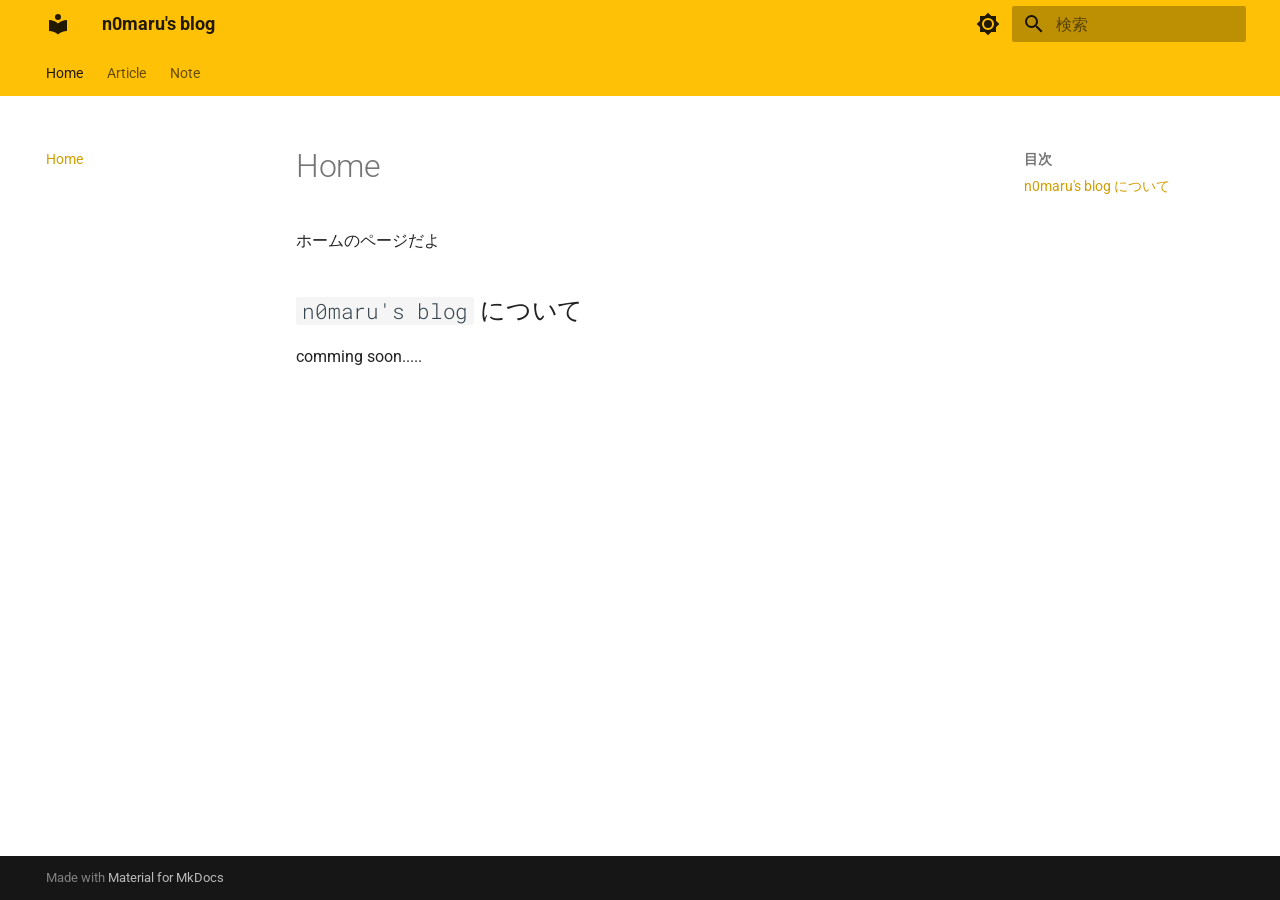
==== Index/index.html @ b218c755 "Deployed 89c3414 with MkDocs version: 1.6.1" ====
<!doctype html>
<html lang="ja" class="no-js">
  <head>
    
      <meta charset="utf-8">
      <meta name="viewport" content="width=device-width,initial-scale=1">
      
      
      
        <link rel="canonical" href="https://n0maru.github.io/Index/">
      
      
      
        <link rel="next" href="../Article/Index/">
      
      
        
      
      
      <link rel="icon" href="../assets/images/favicon.png">
      <meta name="generator" content="mkdocs-1.6.1, mkdocs-material-9.7.7">
    
    
      
        <title>Home - n0maru's blog</title>
      
    
    
      <link rel="stylesheet" href="../assets/stylesheets/main.ec1eaa64.min.css">
      
        
        <link rel="stylesheet" href="../assets/stylesheets/palette.ab4e12ef.min.css">
      
      


    
    
      
    
    
      
        
        
        <link rel="preconnect" href="https://fonts.gstatic.com" crossorigin>
        <link rel="stylesheet" href="https://fonts.googleapis.com/css?family=Roboto:300,300i,400,400i,700,700i%7CRoboto+Mono:400,400i,700,700i&display=fallback">
        <style>:root{--md-text-font:"Roboto";--md-code-font:"Roboto Mono"}</style>
      
    
    
      <link rel="stylesheet" href="../stylesheet/common.css">
    
    <script>__md_scope=new URL("..",location),__md_hash=e=>[...e].reduce(((e,_)=>(e<<5)-e+_.charCodeAt(0)),0),__md_get=(e,_=localStorage,t=__md_scope)=>JSON.parse(_.getItem(t.pathname+"."+e)),__md_set=(e,_,t=localStorage,a=__md_scope)=>{try{t.setItem(a.pathname+"."+e,JSON.stringify(_))}catch(e){}}</script>
    
      
  


  
  

<script id="__analytics">function __md_analytics(){function e(){dataLayer.push(arguments)}window.dataLayer=window.dataLayer||[],e("js",new Date),e("config","G-XXXXXXXXXX"),document.addEventListener("DOMContentLoaded",(function(){document.forms.search&&document.forms.search.query.addEventListener("blur",(function(){this.value&&e("event","search",{search_term:this.value})}));document$.subscribe((function(){var t=document.forms.feedback;if(void 0!==t)for(var a of t.querySelectorAll("[type=submit]"))a.addEventListener("click",(function(a){a.preventDefault();var n=document.location.pathname,d=this.getAttribute("data-md-value");e("event","feedback",{page:n,data:d}),t.firstElementChild.disabled=!0;var r=t.querySelector(".md-feedback__note [data-md-value='"+d+"']");r&&(r.hidden=!1)})),t.hidden=!1})),location$.subscribe((function(t){e("config","G-XXXXXXXXXX",{page_path:t.pathname})}))}));var t=document.createElement("script");t.async=!0,t.src="https://www.googletagmanager.com/gtag/js?id=G-XXXXXXXXXX",document.getElementById("__analytics").insertAdjacentElement("afterEnd",t)}</script>
  
    <script>"undefined"!=typeof __md_analytics&&__md_analytics()</script>
  

    
    
  </head>
  
  
    
    
      
    
    
    
    
    <body dir="ltr" data-md-color-scheme="default" data-md-color-primary="amber" data-md-color-accent="indigo">
  
    
    <input class="md-toggle" data-md-toggle="drawer" type="checkbox" id="__drawer" autocomplete="off">
    <input class="md-toggle" data-md-toggle="search" type="checkbox" id="__search" autocomplete="off">
    <label class="md-overlay" for="__drawer"></label>
    <div data-md-component="skip">
      
        
        <a href="#home" class="md-skip">
          コンテンツにスキップ
        </a>
      
    </div>
    <div data-md-component="announce">
      
    </div>
    
    
      

<header class="md-header" data-md-component="header">
  <nav class="md-header__inner md-grid" aria-label="ヘッダー">
    <a href=".." title="n0maru&#39;s blog" class="md-header__button md-logo" aria-label="n0maru's blog" data-md-component="logo">
      
  
  <svg xmlns="http://www.w3.org/2000/svg" viewBox="0 0 24 24"><path d="M12 8a3 3 0 0 0 3-3 3 3 0 0 0-3-3 3 3 0 0 0-3 3 3 3 0 0 0 3 3m0 3.54C9.64 9.35 6.5 8 3 8v11c3.5 0 6.64 1.35 9 3.54 2.36-2.19 5.5-3.54 9-3.54V8c-3.5 0-6.64 1.35-9 3.54"/></svg>

    </a>
    <label class="md-header__button md-icon" for="__drawer">
      
      <svg xmlns="http://www.w3.org/2000/svg" viewBox="0 0 24 24"><path d="M3 6h18v2H3zm0 5h18v2H3zm0 5h18v2H3z"/></svg>
    </label>
    <div class="md-header__title" data-md-component="header-title">
      <div class="md-header__ellipsis">
        <div class="md-header__topic">
          <span class="md-ellipsis">
            n0maru's blog
          </span>
        </div>
        <div class="md-header__topic" data-md-component="header-topic">
          <span class="md-ellipsis">
            
              Home
            
          </span>
        </div>
      </div>
    </div>
    
      
        <form class="md-header__option" data-md-component="palette">
  
    
    
    
    <input class="md-option" data-md-color-media="(prefers-color-scheme: light)" data-md-color-scheme="default" data-md-color-primary="amber" data-md-color-accent="indigo"  aria-label="Switch to dark mode"  type="radio" name="__palette" id="__palette_0">
    
      <label class="md-header__button md-icon" title="Switch to dark mode" for="__palette_1" hidden>
        <svg xmlns="http://www.w3.org/2000/svg" viewBox="0 0 24 24"><path d="M12 8a4 4 0 0 0-4 4 4 4 0 0 0 4 4 4 4 0 0 0 4-4 4 4 0 0 0-4-4m0 10a6 6 0 0 1-6-6 6 6 0 0 1 6-6 6 6 0 0 1 6 6 6 6 0 0 1-6 6m8-9.31V4h-4.69L12 .69 8.69 4H4v4.69L.69 12 4 15.31V20h4.69L12 23.31 15.31 20H20v-4.69L23.31 12z"/></svg>
      </label>
    
  
    
    
    
    <input class="md-option" data-md-color-media="(prefers-color-scheme: dark)" data-md-color-scheme="slate" data-md-color-primary="amber" data-md-color-accent="indigo"  aria-label="Switch to light mode"  type="radio" name="__palette" id="__palette_1">
    
      <label class="md-header__button md-icon" title="Switch to light mode" for="__palette_0" hidden>
        <svg xmlns="http://www.w3.org/2000/svg" viewBox="0 0 24 24"><path d="M9 2c-1.05 0-2.05.16-3 .46 4.06 1.27 7 5.04 7 9.54s-2.94 8.27-7 9.54c.95.3 1.95.46 3 .46a10 10 0 0 0 10-10A10 10 0 0 0 9 2"/></svg>
      </label>
    
  
</form>
      
    
    
      <script>var palette=__md_get("__palette");if(palette&&palette.color){if("(prefers-color-scheme)"===palette.color.media){var media=matchMedia("(prefers-color-scheme: light)"),input=document.querySelector(media.matches?"[data-md-color-media='(prefers-color-scheme: light)']":"[data-md-color-media='(prefers-color-scheme: dark)']");palette.color.media=input.getAttribute("data-md-color-media"),palette.color.scheme=input.getAttribute("data-md-color-scheme"),palette.color.primary=input.getAttribute("data-md-color-primary"),palette.color.accent=input.getAttribute("data-md-color-accent")}for(var[key,value]of Object.entries(palette.color))document.body.setAttribute("data-md-color-"+key,value)}</script>
    
    
    
      
      
        <label class="md-header__button md-icon" for="__search">
          
          <svg xmlns="http://www.w3.org/2000/svg" viewBox="0 0 24 24"><path d="M9.5 3A6.5 6.5 0 0 1 16 9.5c0 1.61-.59 3.09-1.56 4.23l.27.27h.79l5 5-1.5 1.5-5-5v-.79l-.27-.27A6.52 6.52 0 0 1 9.5 16 6.5 6.5 0 0 1 3 9.5 6.5 6.5 0 0 1 9.5 3m0 2C7 5 5 7 5 9.5S7 14 9.5 14 14 12 14 9.5 12 5 9.5 5"/></svg>
        </label>
        <div class="md-search" data-md-component="search" role="dialog">
  <label class="md-search__overlay" for="__search"></label>
  <div class="md-search__inner" role="search">
    <form class="md-search__form" name="search">
      <input type="text" class="md-search__input" name="query" aria-label="検索" placeholder="検索" autocapitalize="off" autocorrect="off" autocomplete="off" spellcheck="false" data-md-component="search-query" required>
      <label class="md-search__icon md-icon" for="__search">
        
        <svg xmlns="http://www.w3.org/2000/svg" viewBox="0 0 24 24"><path d="M9.5 3A6.5 6.5 0 0 1 16 9.5c0 1.61-.59 3.09-1.56 4.23l.27.27h.79l5 5-1.5 1.5-5-5v-.79l-.27-.27A6.52 6.52 0 0 1 9.5 16 6.5 6.5 0 0 1 3 9.5 6.5 6.5 0 0 1 9.5 3m0 2C7 5 5 7 5 9.5S7 14 9.5 14 14 12 14 9.5 12 5 9.5 5"/></svg>
        
        <svg xmlns="http://www.w3.org/2000/svg" viewBox="0 0 24 24"><path d="M20 11v2H8l5.5 5.5-1.42 1.42L4.16 12l7.92-7.92L13.5 5.5 8 11z"/></svg>
      </label>
      <nav class="md-search__options" aria-label="検索">
        
        <button type="reset" class="md-search__icon md-icon" title="クリア" aria-label="クリア" tabindex="-1">
          
          <svg xmlns="http://www.w3.org/2000/svg" viewBox="0 0 24 24"><path d="M19 6.41 17.59 5 12 10.59 6.41 5 5 6.41 10.59 12 5 17.59 6.41 19 12 13.41 17.59 19 19 17.59 13.41 12z"/></svg>
        </button>
      </nav>
      
    </form>
    <div class="md-search__output">
      <div class="md-search__scrollwrap" tabindex="0" data-md-scrollfix>
        <div class="md-search-result" data-md-component="search-result">
          <div class="md-search-result__meta">
            検索を初期化
          </div>
          <ol class="md-search-result__list" role="presentation"></ol>
        </div>
      </div>
    </div>
  </div>
</div>
      
    
    
  </nav>
  
</header>
    
    <div class="md-container" data-md-component="container">
      
      
        
          
            
<nav class="md-tabs" aria-label="タブ" data-md-component="tabs">
  <div class="md-grid">
    <ul class="md-tabs__list">
      
        
  
  
  
    
  
  
    <li class="md-tabs__item md-tabs__item--active">
      <a href="./" class="md-tabs__link">
        
  
  
    
  
  Home

      </a>
    </li>
  

      
        
  
  
  
  
    
    
      <li class="md-tabs__item">
        <a href="../Article/Index/" class="md-tabs__link">
          
  
  
  Article

        </a>
      </li>
    
  

      
        
  
  
  
  
    
    
      <li class="md-tabs__item">
        <a href="../Note/Index/" class="md-tabs__link">
          
  
  
  Note

        </a>
      </li>
    
  

      
    </ul>
  </div>
</nav>
          
        
      
      <main class="md-main" data-md-component="main">
        <div class="md-main__inner md-grid">
          
            
              
              <div class="md-sidebar md-sidebar--primary" data-md-component="sidebar" data-md-type="navigation" >
                <div class="md-sidebar__scrollwrap">
                  <div class="md-sidebar__inner">
                    


  


<nav class="md-nav md-nav--primary md-nav--lifted" aria-label="ナビゲーション" data-md-level="0">
  <label class="md-nav__title" for="__drawer">
    <a href=".." title="n0maru&#39;s blog" class="md-nav__button md-logo" aria-label="n0maru's blog" data-md-component="logo">
      
  
  <svg xmlns="http://www.w3.org/2000/svg" viewBox="0 0 24 24"><path d="M12 8a3 3 0 0 0 3-3 3 3 0 0 0-3-3 3 3 0 0 0-3 3 3 3 0 0 0 3 3m0 3.54C9.64 9.35 6.5 8 3 8v11c3.5 0 6.64 1.35 9 3.54 2.36-2.19 5.5-3.54 9-3.54V8c-3.5 0-6.64 1.35-9 3.54"/></svg>

    </a>
    n0maru's blog
  </label>
  
  <ul class="md-nav__list" data-md-scrollfix>
    
      
      
  
  
    
  
  
  
    <li class="md-nav__item md-nav__item--active">
      
      <input class="md-nav__toggle md-toggle" type="checkbox" id="__toc">
      
      
        
      
      
        <label class="md-nav__link md-nav__link--active" for="__toc">
          
  
  
  <span class="md-ellipsis">
    
  
    Home
  

    
  </span>
  
  

          <span class="md-nav__icon md-icon"></span>
        </label>
      
      <a href="./" class="md-nav__link md-nav__link--active">
        
  
  
  <span class="md-ellipsis">
    
  
    Home
  

    
  </span>
  
  

      </a>
      
        

<nav class="md-nav md-nav--secondary" aria-label="目次">
  
  
  
    
  
  
    <label class="md-nav__title" for="__toc">
      <span class="md-nav__icon md-icon"></span>
      目次
    </label>
    <ul class="md-nav__list" data-md-component="toc" data-md-scrollfix>
      
        <li class="md-nav__item">
  <a href="#n0marus-blog" class="md-nav__link">
    <span class="md-ellipsis">
      
        n0maru's blog について
      
    </span>
  </a>
  
</li>
      
    </ul>
  
</nav>
      
    </li>
  

    
      
      
  
  
  
  
    
    
    
    
      
      
        
      
    
    
    <li class="md-nav__item md-nav__item--nested">
      
        
        
        <input class="md-nav__toggle md-toggle " type="checkbox" id="__nav_2" >
        
          
          <label class="md-nav__link" for="__nav_2" id="__nav_2_label" tabindex="0">
            
  
  
  <span class="md-ellipsis">
    
  
    Article
  

    
  </span>
  
  

            <span class="md-nav__icon md-icon"></span>
          </label>
        
        <nav class="md-nav" data-md-level="1" aria-labelledby="__nav_2_label" aria-expanded="false">
          <label class="md-nav__title" for="__nav_2">
            <span class="md-nav__icon md-icon"></span>
            
  
    Article
  

          </label>
          <ul class="md-nav__list" data-md-scrollfix>
            
              
                
  
  
  
  
    <li class="md-nav__item">
      <a href="../Article/Index/" class="md-nav__link">
        
  
  
  <span class="md-ellipsis">
    
  
    Article
  

    
  </span>
  
  

      </a>
    </li>
  

              
            
              
                
  
  
  
  
    <li class="md-nav__item">
      <a href="../Article/%E6%97%85%E8%A1%8C%E6%BA%96%E5%82%99/" class="md-nav__link">
        
  
  
  <span class="md-ellipsis">
    
  
    旅行準備
  

    
  </span>
  
  

      </a>
    </li>
  

              
            
          </ul>
        </nav>
      
    </li>
  

    
      
      
  
  
  
  
    
    
    
    
      
      
        
      
    
    
    <li class="md-nav__item md-nav__item--nested">
      
        
        
        <input class="md-nav__toggle md-toggle " type="checkbox" id="__nav_3" >
        
          
          <label class="md-nav__link" for="__nav_3" id="__nav_3_label" tabindex="0">
            
  
  
  <span class="md-ellipsis">
    
  
    Note
  

    
  </span>
  
  

            <span class="md-nav__icon md-icon"></span>
          </label>
        
        <nav class="md-nav" data-md-level="1" aria-labelledby="__nav_3_label" aria-expanded="false">
          <label class="md-nav__title" for="__nav_3">
            <span class="md-nav__icon md-icon"></span>
            
  
    Note
  

          </label>
          <ul class="md-nav__list" data-md-scrollfix>
            
              
                
  
  
  
  
    <li class="md-nav__item">
      <a href="../Note/Index/" class="md-nav__link">
        
  
  
  <span class="md-ellipsis">
    
  
    Note
  

    
  </span>
  
  

      </a>
    </li>
  

              
            
          </ul>
        </nav>
      
    </li>
  

    
  </ul>
</nav>
                  </div>
                </div>
              </div>
            
            
              
              <div class="md-sidebar md-sidebar--secondary" data-md-component="sidebar" data-md-type="toc" >
                <div class="md-sidebar__scrollwrap">
                  <div class="md-sidebar__inner">
                    

<nav class="md-nav md-nav--secondary" aria-label="目次">
  
  
  
    
  
  
    <label class="md-nav__title" for="__toc">
      <span class="md-nav__icon md-icon"></span>
      目次
    </label>
    <ul class="md-nav__list" data-md-component="toc" data-md-scrollfix>
      
        <li class="md-nav__item">
  <a href="#n0marus-blog" class="md-nav__link">
    <span class="md-ellipsis">
      
        n0maru's blog について
      
    </span>
  </a>
  
</li>
      
    </ul>
  
</nav>
                  </div>
                </div>
              </div>
            
          
          
            <div class="md-content" data-md-component="content">
              
              <article class="md-content__inner md-typeset">
                
                  



<h1 id="home">Home</h1>
<p>ホームのページだよ</p>
<h2 id="n0marus-blog"><code>n0maru's blog</code> について</h2>
<p>comming soon.....</p>







  
  



  




                
              </article>
            </div>
          
          
<script>var target=document.getElementById(location.hash.slice(1));target&&target.name&&(target.checked=target.name.startsWith("__tabbed_"))</script>
        </div>
        
          <button type="button" class="md-top md-icon" data-md-component="top" hidden>
  
  <svg xmlns="http://www.w3.org/2000/svg" viewBox="0 0 24 24"><path d="M13 20h-2V8l-5.5 5.5-1.42-1.42L12 4.16l7.92 7.92-1.42 1.42L13 8z"/></svg>
  ページトップへ戻る
</button>
        
      </main>
      
        <footer class="md-footer">
  
  <div class="md-footer-meta md-typeset">
    <div class="md-footer-meta__inner md-grid">
      <div class="md-copyright">
  
  
    Made with
    <a href="https://squidfunk.github.io/mkdocs-material/" target="_blank" rel="noopener">
      Material for MkDocs
    </a>
  
</div>
      
    </div>
  </div>
</footer>
      
    </div>
    <div class="md-dialog" data-md-component="dialog">
      <div class="md-dialog__inner md-typeset"></div>
    </div>
    
    
    
      
      
      <script id="__config" type="application/json">{"annotate": null, "base": "..", "features": ["content.code.copy", "search.sugget", "search.highlight", "navigation.tabs", "navigation.top", "navigation.sections", "header.autohide"], "search": "../assets/javascripts/workers/search.2c215733.min.js", "tags": null, "translations": {"clipboard.copied": "\u30b3\u30d4\u30fc\u3057\u307e\u3057\u305f", "clipboard.copy": "\u30af\u30ea\u30c3\u30d7\u30dc\u30fc\u30c9\u3078\u30b3\u30d4\u30fc", "search.result.more.one": "\u3053\u306e\u30da\u30fc\u30b8\u5185\u306b\u3082\u30461\u4ef6\u898b\u3064\u304b\u308a\u307e\u3057\u305f", "search.result.more.other": "\u3053\u306e\u30da\u30fc\u30b8\u5185\u306b\u3042\u3068#\u4ef6\u898b\u3064\u304b\u308a\u307e\u3057\u305f", "search.result.none": "\u4f55\u3082\u898b\u3064\u304b\u308a\u307e\u305b\u3093\u3067\u3057\u305f", "search.result.one": "1\u4ef6\u898b\u3064\u304b\u308a\u307e\u3057\u305f", "search.result.other": "#\u4ef6\u898b\u3064\u304b\u308a\u307e\u3057\u305f", "search.result.placeholder": "\u691c\u7d22\u30ad\u30fc\u30ef\u30fc\u30c9\u3092\u5165\u529b\u3057\u3066\u304f\u3060\u3055\u3044", "search.result.term.missing": "\u691c\u7d22\u306b\u542b\u307e\u308c\u306a\u3044", "select.version": "\u30d0\u30fc\u30b8\u30e7\u30f3\u5207\u308a\u66ff\u3048"}, "version": null}</script>
    
    
      <script src="../assets/javascripts/bundle.d7400e89.min.js"></script>
      
        <script src="http://cdn.mathjax.org/mathjax/latest/MathJax.js?config=TeX-AMS-MML_HTMLorMML"></script>
      
    
  </body>
</html>
---- assets/stylesheets/main.ec1eaa64.min.css ----
@charset "UTF-8";html{-webkit-text-size-adjust:none;-moz-text-size-adjust:none;text-size-adjust:none;box-sizing:border-box}*,:after,:before{box-sizing:inherit}@media (prefers-reduced-motion){*,:after,:before{transition:none!important}}body{margin:0}a,button,input,label{-webkit-tap-highlight-color:transparent}a{color:inherit;text-decoration:none}hr{border:0;box-sizing:initial;display:block;height:.05rem;overflow:visible;padding:0}small{font-size:80%}sub,sup{line-height:1em}img{border-style:none}table{border-collapse:initial;border-spacing:0}td,th{font-weight:400;vertical-align:top}button{background:#0000;border:0;font-family:inherit;font-size:inherit;margin:0;padding:0}input{border:0;outline:none}:root{--md-primary-fg-color:#4051b5;--md-primary-fg-color--light:#5d6cc0;--md-primary-fg-color--dark:#303fa1;--md-primary-bg-color:#fff;--md-primary-bg-color--light:#ffffffb3;--md-accent-fg-color:#526cfe;--md-accent-fg-color--transparent:#526cfe1a;--md-accent-bg-color:#fff;--md-accent-bg-color--light:#ffffffb3}[data-md-color-scheme=default]{color-scheme:light}[data-md-color-scheme=default] img[src$="#gh-dark-mode-only"],[data-md-color-scheme=default] img[src$="#only-dark"]{display:none}:root,[data-md-color-scheme=default]{--md-hue:225deg;--md-default-fg-color:#000000de;--md-default-fg-color--light:#0000008a;--md-default-fg-color--lighter:#00000052;--md-default-fg-color--lightest:#00000012;--md-default-bg-color:#fff;--md-default-bg-color--light:#ffffffb3;--md-default-bg-color--lighter:#ffffff4d;--md-default-bg-color--lightest:#ffffff1f;--md-code-fg-color:#36464e;--md-code-bg-color:#f5f5f5;--md-code-bg-color--light:#f5f5f5b3;--md-code-bg-color--lighter:#f5f5f54d;--md-code-hl-color:#4287ff;--md-code-hl-color--light:#4287ff1a;--md-code-hl-number-color:#d52a2a;--md-code-hl-special-color:#db1457;--md-code-hl-function-color:#a846b9;--md-code-hl-constant-color:#6e59d9;--md-code-hl-keyword-color:#3f6ec6;--md-code-hl-string-color:#1c7d4d;--md-code-hl-name-color:var(--md-code-fg-color);--md-code-hl-operator-color:var(--md-default-fg-color--light);--md-code-hl-punctuation-color:var(--md-default-fg-color--light);--md-code-hl-comment-color:var(--md-default-fg-color--light);--md-code-hl-generic-color:var(--md-default-fg-color--light);--md-code-hl-variable-color:var(--md-default-fg-color--light);--md-typeset-color:var(--md-default-fg-color);--md-typeset-a-color:var(--md-primary-fg-color);--md-typeset-del-color:#f5503d26;--md-typeset-ins-color:#0bd57026;--md-typeset-kbd-color:#fafafa;--md-typeset-kbd-accent-color:#fff;--md-typeset-kbd-border-color:#b8b8b8;--md-typeset-mark-color:#ffff0080;--md-typeset-table-color:#0000001f;--md-typeset-table-color--light:rgba(0,0,0,.035);--md-admonition-fg-color:var(--md-default-fg-color);--md-admonition-bg-color:var(--md-default-bg-color);--md-warning-fg-color:#000000de;--md-warning-bg-color:#ff9;--md-footer-fg-color:#fff;--md-footer-fg-color--light:#ffffffb3;--md-footer-fg-color--lighter:#ffffff73;--md-footer-bg-color:#000000de;--md-footer-bg-color--dark:#00000052;--md-shadow-z1:0 0.2rem 0.5rem #0000000d,0 0 0.05rem #0000001a;--md-shadow-z2:0 0.2rem 0.5rem #0000001a,0 0 0.05rem #00000040;--md-shadow-z3:0 0.2rem 0.5rem #0003,0 0 0.05rem #00000059}.md-icon svg{fill:currentcolor;display:block;height:1.2rem;width:1.2rem}body{-webkit-font-smoothing:antialiased;-moz-osx-font-smoothing:grayscale;--md-text-font-family:var(--md-text-font,_),-apple-system,BlinkMacSystemFont,Helvetica,Arial,sans-serif;--md-code-font-family:var(--md-code-font,_),SFMono-Regular,Consolas,Menlo,monospace}aside,body,input{font-feature-settings:"kern","liga";color:var(--md-typeset-color);font-family:var(--md-text-font-family)}code,kbd,pre{font-feature-settings:"kern";font-family:var(--md-code-font-family)}:root{--md-typeset-table-sort-icon:url('data:image/svg+xml;charset=utf-8,<svg xmlns="http://www.w3.org/2000/svg" viewBox="0 0 24 24"><path d="m18 21-4-4h3V7h-3l4-4 4 4h-3v10h3M2 19v-2h10v2M2 13v-2h7v2M2 7V5h4v2z"/></svg>');--md-typeset-table-sort-icon--asc:url('data:image/svg+xml;charset=utf-8,<svg xmlns="http://www.w3.org/2000/svg" viewBox="0 0 24 24"><path d="M19 17h3l-4 4-4-4h3V3h2M2 17h10v2H2M6 5v2H2V5m0 6h7v2H2z"/></svg>');--md-typeset-table-sort-icon--desc:url('data:image/svg+xml;charset=utf-8,<svg xmlns="http://www.w3.org/2000/svg" viewBox="0 0 24 24"><path d="M19 7h3l-4-4-4 4h3v14h2M2 17h10v2H2M6 5v2H2V5m0 6h7v2H2z"/></svg>')}.md-typeset{-webkit-print-color-adjust:exact;color-adjust:exact;font-size:.8rem;line-height:1.6;overflow-wrap:break-word}@media print{.md-typeset{font-size:.68rem}}.md-typeset blockquote,.md-typeset dl,.md-typeset figure,.md-typeset ol,.md-typeset pre,.md-typeset ul{margin-bottom:1em;margin-top:1em}.md-typeset h1{color:var(--md-default-fg-color--light);font-size:2em;line-height:1.3;margin:0 0 1.25em}.md-typeset h1,.md-typeset h2{font-weight:300;letter-spacing:-.01em}.md-typeset h2{font-size:1.5625em;line-height:1.4;margin:1.6em 0 .64em}.md-typeset h3{font-size:1.25em;font-weight:400;letter-spacing:-.01em;line-height:1.5;margin:1.6em 0 .8em}.md-typeset h2+h3{margin-top:.8em}.md-typeset h4{font-weight:700;letter-spacing:-.01em;margin:1em 0}.md-typeset h5,.md-typeset h6{color:var(--md-default-fg-color--light);font-size:.8em;font-weight:700;letter-spacing:-.01em;margin:1.25em 0}.md-typeset h5{text-transform:uppercase}.md-typeset h5 code{text-transform:none}.md-typeset hr{border-bottom:.05rem solid var(--md-default-fg-color--lightest);display:flow-root;margin:1.5em 0}.md-typeset a{color:var(--md-typeset-a-color);word-break:break-word}.md-typeset a,.md-typeset a:before{transition:color 125ms}.md-typeset a:focus,.md-typeset a:hover{color:var(--md-accent-fg-color)}.md-typeset a:focus code,.md-typeset a:hover code{background-color:var(--md-accent-fg-color--transparent);color:var(--md-accent-fg-color)}.md-typeset a code{color:var(--md-typeset-a-color)}.md-typeset a.focus-visible{outline-color:var(--md-accent-fg-color);outline-offset:.2rem}.md-typeset code,.md-typeset kbd,.md-typeset pre{color:var(--md-code-fg-color);direction:ltr;font-variant-ligatures:none;transition:background-color 125ms}@media print{.md-typeset code,.md-typeset kbd,.md-typeset pre{white-space:pre-wrap}}.md-typeset code{background-color:var(--md-code-bg-color);border-radius:.1rem;-webkit-box-decoration-break:clone;box-decoration-break:clone;font-size:.85em;padding:0 .2941176471em;transition:color 125ms,background-color 125ms;word-break:break-word}.md-typeset code:not(.focus-visible){-webkit-tap-highlight-color:transparent;outline:none}.md-typeset pre{display:flow-root;line-height:1.4;position:relative}.md-typeset pre>code{-webkit-box-decoration-break:slice;box-decoration-break:slice;box-shadow:none;display:block;margin:0;outline-color:var(--md-accent-fg-color);overflow:auto;padding:.7720588235em 1.1764705882em;scrollbar-color:var(--md-default-fg-color--lighter) #0000;scrollbar-width:thin;touch-action:auto;word-break:normal}.md-typeset pre>code:hover{scrollbar-color:var(--md-accent-fg-color) #0000}.md-typeset pre>code::-webkit-scrollbar{height:.2rem;width:.2rem}.md-typeset pre>code::-webkit-scrollbar-thumb{background-color:var(--md-default-fg-color--lighter)}.md-typeset pre>code::-webkit-scrollbar-thumb:hover{background-color:var(--md-accent-fg-color)}.md-typeset kbd{background-color:var(--md-typeset-kbd-color);border-radius:.1rem;box-shadow:0 .1rem 0 .05rem var(--md-typeset-kbd-border-color),0 .1rem 0 var(--md-typeset-kbd-border-color),0 -.1rem .2rem var(--md-typeset-kbd-accent-color) inset;color:var(--md-default-fg-color);display:inline-block;font-size:.75em;padding:0 .6666666667em;vertical-align:text-top;word-break:break-word}.md-typeset mark{background-color:var(--md-typeset-mark-color);-webkit-box-decoration-break:clone;box-decoration-break:clone;color:inherit;word-break:break-word}.md-typeset abbr{cursor:help;text-decoration:none}.md-typeset [data-preview],.md-typeset abbr{border-bottom:.05rem dotted var(--md-default-fg-color--light)}.md-typeset small{opacity:.75}[dir=ltr] .md-typeset sub,[dir=ltr] .md-typeset sup{margin-left:.078125em}[dir=rtl] .md-typeset sub,[dir=rtl] .md-typeset sup{margin-right:.078125em}[dir=ltr] .md-typeset blockquote{padding-left:.6rem}[dir=rtl] .md-typeset blockquote{padding-right:.6rem}[dir=ltr] .md-typeset blockquote{border-left:.2rem solid var(--md-default-fg-color--lighter)}[dir=rtl] .md-typeset blockquote{border-right:.2rem solid var(--md-default-fg-color--lighter)}.md-typeset blockquote{color:var(--md-default-fg-color--light);margin-left:0;margin-right:0}.md-typeset ul{list-style-type:disc}.md-typeset ul[type]{list-style-type:revert-layer}[dir=ltr] .md-typeset ol,[dir=ltr] .md-typeset ul{margin-left:.625em}[dir=rtl] .md-typeset ol,[dir=rtl] .md-typeset ul{margin-right:.625em}.md-typeset ol,.md-typeset ul{padding:0}.md-typeset ol:not([hidden]),.md-typeset ul:not([hidden]){display:flow-root}.md-typeset ol ol,.md-typeset ul ol{list-style-type:lower-alpha}.md-typeset ol ol ol,.md-typeset ul ol ol{list-style-type:lower-roman}.md-typeset ol ol ol ol,.md-typeset ul ol ol ol{list-style-type:upper-alpha}.md-typeset ol ol ol ol ol,.md-typeset ul ol ol ol ol{list-style-type:upper-roman}.md-typeset ol[type],.md-typeset ul[type]{list-style-type:revert-layer}[dir=ltr] .md-typeset ol li,[dir=ltr] .md-typeset ul li{margin-left:1.25em}[dir=rtl] .md-typeset ol li,[dir=rtl] .md-typeset ul li{margin-right:1.25em}.md-typeset ol li,.md-typeset ul li{margin-bottom:.5em}.md-typeset ol li blockquote,.md-typeset ol li p,.md-typeset ul li blockquote,.md-typeset ul li p{margin:.5em 0}.md-typeset ol li:last-child,.md-typeset ul li:last-child{margin-bottom:0}[dir=ltr] .md-typeset ol li ol,[dir=ltr] .md-typeset ol li ul,[dir=ltr] .md-typeset ul li ol,[dir=ltr] .md-typeset ul li ul{margin-left:.625em}[dir=rtl] .md-typeset ol li ol,[dir=rtl] .md-typeset ol li ul,[dir=rtl] .md-typeset ul li ol,[dir=rtl] .md-typeset ul li ul{margin-right:.625em}.md-typeset ol li ol,.md-typeset ol li ul,.md-typeset ul li ol,.md-typeset ul li ul{margin-bottom:.5em;margin-top:.5em}[dir=ltr] .md-typeset dd{margin-left:1.875em}[dir=rtl] .md-typeset dd{margin-right:1.875em}.md-typeset dd{margin-bottom:1.5em;margin-top:1em}.md-typeset img,.md-typeset svg,.md-typeset video{height:auto;max-width:100%}.md-typeset img[align=left]{margin:1em 1em 1em 0}.md-typeset img[align=right]{margin:1em 0 1em 1em}.md-typeset img[align]:only-child{margin-top:0}.md-typeset figure{display:flow-root;margin:1em auto;max-width:100%;text-align:center;width:fit-content}.md-typeset figure img{display:block;margin:0 auto}.md-typeset figcaption{font-style:italic;margin:1em auto;max-width:24rem}.md-typeset iframe{max-width:100%}.md-typeset table:not([class]){background-color:var(--md-default-bg-color);border:.05rem solid var(--md-typeset-table-color);border-radius:.1rem;display:inline-block;font-size:.64rem;max-width:100%;overflow:auto;touch-action:auto}@media print{.md-typeset table:not([class]){display:table}}.md-typeset table:not([class])+*{margin-top:1.5em}.md-typeset table:not([class]) td>:first-child,.md-typeset table:not([class]) th>:first-child{margin-top:0}.md-typeset table:not([class]) td>:last-child,.md-typeset table:not([class]) th>:last-child{margin-bottom:0}.md-typeset table:not([class]) td:not([align]),.md-typeset table:not([class]) th:not([align]){text-align:left}[dir=rtl] .md-typeset table:not([class]) td:not([align]),[dir=rtl] .md-typeset table:not([class]) th:not([align]){text-align:right}.md-typeset table:not([class]) th{font-weight:700;min-width:5rem;padding:.9375em 1.25em;vertical-align:top}.md-typeset table:not([class]) td{border-top:.05rem solid var(--md-typeset-table-color);padding:.9375em 1.25em;vertical-align:top}.md-typeset table:not([class]) tbody tr{transition:background-color 125ms}.md-typeset table:not([class]) tbody tr:hover{background-color:var(--md-typeset-table-color--light);box-shadow:0 .05rem 0 var(--md-default-bg-color) inset}.md-typeset table:not([class]) a{word-break:normal}.md-typeset table th[role=columnheader]{cursor:pointer}[dir=ltr] .md-typeset table th[role=columnheader]:after{margin-left:.5em}[dir=rtl] .md-typeset table th[role=columnheader]:after{margin-right:.5em}.md-typeset table th[role=columnheader]:after{content:"";display:inline-block;height:1.2em;-webkit-mask-image:var(--md-typeset-table-sort-icon);mask-image:var(--md-typeset-table-sort-icon);-webkit-mask-repeat:no-repeat;mask-repeat:no-repeat;-webkit-mask-size:contain;mask-size:contain;transition:background-color 125ms;vertical-align:text-bottom;width:1.2em}.md-typeset table th[role=columnheader]:hover:after{background-color:var(--md-default-fg-color--lighter)}.md-typeset table th[role=columnheader][aria-sort=ascending]:after{background-color:var(--md-default-fg-color--light);-webkit-mask-image:var(--md-typeset-table-sort-icon--asc);mask-image:var(--md-typeset-table-sort-icon--asc)}.md-typeset table th[role=columnheader][aria-sort=descending]:after{background-color:var(--md-default-fg-color--light);-webkit-mask-image:var(--md-typeset-table-sort-icon--desc);mask-image:var(--md-typeset-table-sort-icon--desc)}.md-typeset__scrollwrap{margin:1em -.8rem;overflow-x:auto;touch-action:auto}.md-typeset__table{display:inline-block;margin-bottom:.5em;padding:0 .8rem}@media print{.md-typeset__table{display:block}}html .md-typeset__table table{display:table;margin:0;overflow:hidden;width:100%}@media screen and (max-width:44.984375em){.md-content__inner>pre{margin:1em -.8rem}.md-content__inner>pre code{border-radius:0}}.md-typeset .md-author{border-radius:100%;display:block;flex-shrink:0;height:1.6rem;overflow:hidden;position:relative;transition:color 125ms,transform 125ms;width:1.6rem}.md-typeset .md-author img{display:block}.md-typeset .md-author--more{background:var(--md-default-fg-color--lightest);color:var(--md-default-fg-color--lighter);font-size:.6rem;font-weight:700;line-height:1.6rem;text-align:center}.md-typeset .md-author--long{height:2.4rem;width:2.4rem}.md-typeset a.md-author{transform:scale(1)}.md-typeset a.md-author img{border-radius:100%;filter:grayscale(100%) opacity(75%);transition:filter 125ms}.md-typeset a.md-author:focus,.md-typeset a.md-author:hover{transform:scale(1.1);z-index:1}.md-typeset a.md-author:focus img,.md-typeset a.md-author:hover img{filter:grayscale(0)}.md-banner{background-color:var(--md-footer-bg-color);color:var(--md-footer-fg-color);overflow:auto}@media print{.md-banner{display:none}}.md-banner--warning{background-color:var(--md-warning-bg-color);color:var(--md-warning-fg-color)}.md-banner__inner{font-size:.7rem;margin:.6rem auto;padding:0 .8rem}[dir=ltr] .md-banner__button{float:right}[dir=rtl] .md-banner__button{float:left}.md-banner__button{color:inherit;cursor:pointer;transition:opacity .25s}.no-js .md-banner__button{display:none}.md-banner__button:hover{opacity:.7}html{font-size:125%;height:100%;overflow-x:hidden}@media screen and (min-width:100em){html{font-size:137.5%}}@media screen and (min-width:125em){html{font-size:150%}}body{background-color:var(--md-default-bg-color);display:flex;flex-direction:column;font-size:.5rem;min-height:100%;position:relative;width:100%}@media print{body{display:block}}@media screen and (max-width:59.984375em){body[data-md-scrolllock]{position:fixed}}.md-grid{margin-left:auto;margin-right:auto;max-width:61rem}.md-container{display:flex;flex-direction:column;flex-grow:1}@media print{.md-container{display:block}}.md-main{flex-grow:1}.md-main__inner{display:flex;height:100%;margin-top:1.5rem}.md-ellipsis{overflow:hidden;text-overflow:ellipsis}.md-toggle{display:none}.md-option{height:0;opacity:0;position:absolute;width:0}.md-option:checked+label:not([hidden]){display:block}.md-option.focus-visible+label{outline-color:var(--md-accent-fg-color);outline-style:auto}.md-skip{background-color:var(--md-default-fg-color);border-radius:.1rem;color:var(--md-default-bg-color);font-size:.64rem;margin:.5rem;opacity:0;outline-color:var(--md-accent-fg-color);padding:.3rem .5rem;position:fixed;transform:translateY(.4rem);z-index:-1}.md-skip:focus{opacity:1;transform:translateY(0);transition:transform .25s cubic-bezier(.4,0,.2,1),opacity 175ms 75ms;z-index:10}@page{margin:25mm}:root{--md-clipboard-icon:url('data:image/svg+xml;charset=utf-8,<svg xmlns="http://www.w3.org/2000/svg" viewBox="0 0 24 24"><path d="M19 21H8V7h11m0-2H8a2 2 0 0 0-2 2v14a2 2 0 0 0 2 2h11a2 2 0 0 0 2-2V7a2 2 0 0 0-2-2m-3-4H4a2 2 0 0 0-2 2v14h2V3h12z"/></svg>')}.md-clipboard{border-radius:.1rem;color:var(--md-default-fg-color--lightest);cursor:pointer;height:1.5em;outline-color:var(--md-accent-fg-color);outline-offset:.1rem;transition:color .25s;width:1.5em;z-index:1}@media print{.md-clipboard{display:none}}.md-clipboard:not(.focus-visible){-webkit-tap-highlight-color:transparent;outline:none}:hover>.md-clipboard{color:var(--md-default-fg-color--light)}.md-clipboard:focus,.md-clipboard:hover{color:var(--md-accent-fg-color)}.md-clipboard:after{background-color:currentcolor;content:"";display:block;height:1.125em;margin:0 auto;-webkit-mask-image:var(--md-clipboard-icon);mask-image:var(--md-clipboard-icon);-webkit-mask-position:center;mask-position:center;-webkit-mask-repeat:no-repeat;mask-repeat:no-repeat;-webkit-mask-size:contain;mask-size:contain;width:1.125em}.md-clipboard--inline{cursor:pointer}.md-clipboard--inline code{transition:color .25s,background-color .25s}.md-clipboard--inline:focus code,.md-clipboard--inline:hover code{background-color:var(--md-accent-fg-color--transparent);color:var(--md-accent-fg-color)}:root{--md-code-select-icon:url('data:image/svg+xml;charset=utf-8,<svg xmlns="http://www.w3.org/2000/svg" viewBox="0 0 24 24"><path d="M19 19h-4v2h4c1.1 0 2-.9 2-2v-4h-2m0-12h-4v2h4v4h2V5c0-1.1-.9-2-2-2M5 5h4V3H5c-1.1 0-2 .9-2 2v4h2m0 6H3v4c0 1.1.9 2 2 2h4v-2H5zm2-4h2v2H7zm4 0h2v2h-2zm4 0h2v2h-2zM7 7h2v2H7zm4 0h2v2h-2zm4 0h2v2h-2zm-8 8h2v2H7zm4 0h2v2h-2zm4 0h2v2h-2z"/></svg>');--md-code-copy-icon:url('data:image/svg+xml;charset=utf-8,<svg xmlns="http://www.w3.org/2000/svg" viewBox="0 0 24 24"><path d="M19 21H8V7h11m0-2H8a2 2 0 0 0-2 2v14a2 2 0 0 0 2 2h11a2 2 0 0 0 2-2V7a2 2 0 0 0-2-2m-3-4H4a2 2 0 0 0-2 2v14h2V3h12z"/></svg>')}.md-typeset .md-code__content{display:grid}.md-code__nav{background-color:var(--md-code-bg-color--lighter);border-radius:.1rem;display:flex;gap:.2rem;padding:.2rem;position:absolute;right:.25em;top:.25em;transition:background-color .25s;z-index:1}:hover>.md-code__nav{background-color:var(--md-code-bg-color--light)}.md-code__button{color:var(--md-default-fg-color--lightest);cursor:pointer;display:block;height:1.5em;outline-color:var(--md-accent-fg-color);outline-offset:.1rem;transition:color .25s;width:1.5em}:hover>*>.md-code__button{color:var(--md-default-fg-color--light)}.md-code__button.focus-visible,.md-code__button:hover{color:var(--md-accent-fg-color)}.md-code__button--active{color:var(--md-default-fg-color)!important}.md-code__button:after{background-color:currentcolor;content:"";display:block;height:1.125em;margin:0 auto;-webkit-mask-position:center;mask-position:center;-webkit-mask-repeat:no-repeat;mask-repeat:no-repeat;-webkit-mask-size:contain;mask-size:contain;width:1.125em}.md-code__button[data-md-type=select]:after{-webkit-mask-image:var(--md-code-select-icon);mask-image:var(--md-code-select-icon)}.md-code__button[data-md-type=copy]:after{-webkit-mask-image:var(--md-code-copy-icon);mask-image:var(--md-code-copy-icon)}@keyframes consent{0%{opacity:0;transform:translateY(100%)}to{opacity:1;transform:translateY(0)}}@keyframes overlay{0%{opacity:0}to{opacity:1}}.md-consent__overlay{animation:overlay .25s both;-webkit-backdrop-filter:blur(.1rem);backdrop-filter:blur(.1rem);background-color:#0000008a;height:100%;opacity:1;position:fixed;top:0;width:100%;z-index:5}.md-consent__inner{animation:consent .5s cubic-bezier(.1,.7,.1,1) both;background-color:var(--md-default-bg-color);border:0;border-radius:.1rem;bottom:0;box-shadow:0 0 .2rem #0000001a,0 .2rem .4rem #0003;max-height:100%;overflow:auto;padding:0;position:fixed;width:100%;z-index:5}.md-consent__form{padding:.8rem}.md-consent__settings{display:none;margin:1em 0}input:checked+.md-consent__settings{display:block}.md-consent__controls{margin-bottom:.8rem}.md-typeset .md-consent__controls .md-button{display:inline}@media screen and (max-width:44.984375em){.md-typeset .md-consent__controls .md-button{display:block;margin-top:.4rem;text-align:center;width:100%}}.md-consent label{cursor:pointer}.md-content{flex-grow:1;min-width:0}.md-content__inner{margin:0 .8rem 1.2rem;padding-top:.6rem}@media screen and (min-width:76.25em){[dir=ltr] .md-sidebar--primary:not([hidden])~.md-content>.md-content__inner{margin-left:1.2rem}[dir=ltr] .md-sidebar--secondary:not([hidden])~.md-content>.md-content__inner,[dir=rtl] .md-sidebar--primary:not([hidden])~.md-content>.md-content__inner{margin-right:1.2rem}[dir=rtl] .md-sidebar--secondary:not([hidden])~.md-content>.md-content__inner{margin-left:1.2rem}}.md-content__inner:before{content:"";display:block;height:.4rem}.md-content__inner>:last-child{margin-bottom:0}[dir=ltr] .md-content__button{float:right}[dir=rtl] .md-content__button{float:left}[dir=ltr] .md-content__button{margin-left:.4rem}[dir=rtl] .md-content__button{margin-right:.4rem}.md-content__button{margin:.4rem 0;padding:0}@media print{.md-content__button{display:none}}.md-typeset .md-content__button{color:var(--md-default-fg-color--lighter)}.md-content__button svg{display:inline;vertical-align:top}[dir=rtl] .md-content__button svg{transform:scaleX(-1)}[dir=ltr] .md-dialog{right:.8rem}[dir=rtl] .md-dialog{left:.8rem}.md-dialog{background-color:var(--md-default-fg-color);border-radius:.1rem;bottom:.8rem;box-shadow:var(--md-shadow-z3);min-width:11.1rem;opacity:0;padding:.4rem .6rem;pointer-events:none;position:fixed;transform:translateY(100%);transition:transform 0ms .4s,opacity .4s;z-index:4}@media print{.md-dialog{display:none}}.md-dialog--active{opacity:1;pointer-events:auto;transform:translateY(0);transition:transform .4s cubic-bezier(.075,.85,.175,1),opacity .4s}.md-dialog__inner{color:var(--md-default-bg-color);font-size:.7rem}.md-feedback{margin:2em 0 1em;text-align:center}.md-feedback fieldset{border:none;margin:0;padding:0}.md-feedback__title{font-weight:700;margin:1em auto}.md-feedback__inner{position:relative}.md-feedback__list{display:flex;flex-wrap:wrap;place-content:baseline center;position:relative}.md-feedback__list:hover .md-icon:not(:disabled){color:var(--md-default-fg-color--lighter)}:disabled .md-feedback__list{min-height:1.8rem}.md-feedback__icon{color:var(--md-default-fg-color--light);cursor:pointer;flex-shrink:0;margin:0 .1rem;transition:color 125ms}.md-feedback__icon:not(:disabled).md-icon:hover{color:var(--md-accent-fg-color)}.md-feedback__icon:disabled{color:var(--md-default-fg-color--lightest);pointer-events:none}.md-feedback__note{opacity:0;position:relative;transform:translateY(.4rem);transition:transform .4s cubic-bezier(.1,.7,.1,1),opacity .15s}.md-feedback__note>*{margin:0 auto;max-width:16rem}:disabled .md-feedback__note{opacity:1;transform:translateY(0)}@media print{.md-feedback{display:none}}.md-footer{background-color:var(--md-footer-bg-color);color:var(--md-footer-fg-color)}@media print{.md-footer{display:none}}.md-footer__inner{justify-content:space-between;overflow:auto;padding:.2rem}.md-footer__inner:not([hidden]){display:flex}.md-footer__link{align-items:end;display:flex;flex-grow:0.01;margin-bottom:.4rem;margin-top:1rem;max-width:100%;outline-color:var(--md-accent-fg-color);overflow:hidden;transition:opacity .25s}.md-footer__link:focus,.md-footer__link:hover{opacity:.7}[dir=rtl] .md-footer__link svg{transform:scaleX(-1)}@media screen and (max-width:44.984375em){.md-footer__link--prev{flex-shrink:0}.md-footer__link--prev .md-footer__title{display:none}}[dir=ltr] .md-footer__link--next{margin-left:auto}[dir=rtl] .md-footer__link--next{margin-right:auto}.md-footer__link--next{text-align:right}[dir=rtl] .md-footer__link--next{text-align:left}.md-footer__title{flex-grow:1;font-size:.9rem;margin-bottom:.7rem;max-width:calc(100% - 2.4rem);padding:0 1rem;white-space:nowrap}.md-footer__button{margin:.2rem;padding:.4rem}.md-footer__direction{font-size:.64rem;opacity:.7}.md-footer-meta{background-color:var(--md-footer-bg-color--dark)}.md-footer-meta__inner{display:flex;flex-wrap:wrap;justify-content:space-between;padding:.2rem}html .md-footer-meta.md-typeset a{color:var(--md-footer-fg-color--light)}html .md-footer-meta.md-typeset a:focus,html .md-footer-meta.md-typeset a:hover{color:var(--md-footer-fg-color)}.md-copyright{color:var(--md-footer-fg-color--lighter);font-size:.64rem;margin:auto .6rem;padding:.4rem 0;width:100%}@media screen and (min-width:45em){.md-copyright{width:auto}}.md-copyright__highlight{color:var(--md-footer-fg-color--light)}.md-social{display:inline-flex;gap:.2rem;margin:0 .4rem;padding:.2rem 0 .6rem}@media screen and (min-width:45em){.md-social{padding:.6rem 0}}.md-social__link{display:inline-block;height:1.6rem;text-align:center;width:1.6rem}.md-social__link:before{line-height:1.9}.md-social__link svg{fill:currentcolor;max-height:.8rem;vertical-align:-25%}.md-typeset .md-button{border:.1rem solid;border-radius:.1rem;color:var(--md-primary-fg-color);cursor:pointer;display:inline-block;font-weight:700;padding:.625em 2em;transition:color 125ms,background-color 125ms,border-color 125ms}.md-typeset .md-button--primary{background-color:var(--md-primary-fg-color);border-color:var(--md-primary-fg-color);color:var(--md-primary-bg-color)}.md-typeset .md-button:focus,.md-typeset .md-button:hover{background-color:var(--md-accent-fg-color);border-color:var(--md-accent-fg-color);color:var(--md-accent-bg-color)}[dir=ltr] .md-typeset .md-input{border-top-left-radius:.1rem}[dir=ltr] .md-typeset .md-input,[dir=rtl] .md-typeset .md-input{border-top-right-radius:.1rem}[dir=rtl] .md-typeset .md-input{border-top-left-radius:.1rem}.md-typeset .md-input{border-bottom:.1rem solid var(--md-default-fg-color--lighter);box-shadow:var(--md-shadow-z1);font-size:.8rem;height:1.8rem;padding:0 .6rem;transition:border .25s,box-shadow .25s}.md-typeset .md-input:focus,.md-typeset .md-input:hover{border-bottom-color:var(--md-accent-fg-color);box-shadow:var(--md-shadow-z2)}.md-typeset .md-input--stretch{width:100%}.md-header{background-color:var(--md-primary-fg-color);box-shadow:0 0 .2rem #0000,0 .2rem .4rem #0000;color:var(--md-primary-bg-color);display:block;left:0;position:sticky;right:0;top:0;z-index:4}@media print{.md-header{display:none}}.md-header[hidden]{transform:translateY(-100%);transition:transform .25s cubic-bezier(.8,0,.6,1),box-shadow .25s}.md-header--shadow{box-shadow:0 0 .2rem #0000001a,0 .2rem .4rem #0003;transition:transform .25s cubic-bezier(.1,.7,.1,1),box-shadow .25s}.md-header__inner{align-items:center;display:flex;padding:0 .2rem}.md-header__button{color:currentcolor;cursor:pointer;margin:.2rem;outline-color:var(--md-accent-fg-color);padding:.4rem;position:relative;transition:opacity .25s;vertical-align:middle;z-index:1}.md-header__button:hover{opacity:.7}.md-header__button:not([hidden]){display:inline-block}.md-header__button:not(.focus-visible){-webkit-tap-highlight-color:transparent;outline:none}.md-header__button.md-logo{margin:.2rem;padding:.4rem}@media screen and (max-width:76.234375em){.md-header__button.md-logo{display:none}}.md-header__button.md-logo img,.md-header__button.md-logo svg{fill:currentcolor;display:block;height:1.2rem;width:auto}@media screen and (min-width:60em){.md-header__button[for=__search]{display:none}}.no-js .md-header__button[for=__search]{display:none}[dir=rtl] .md-header__button[for=__search] svg{transform:scaleX(-1)}@media screen and (min-width:76.25em){.md-header__button[for=__drawer]{display:none}}.md-header__topic{display:flex;max-width:100%;position:absolute;transition:transform .4s cubic-bezier(.1,.7,.1,1),opacity .15s;white-space:nowrap}.md-header__topic+.md-header__topic{opacity:0;pointer-events:none;transform:translateX(1.25rem);transition:transform .4s cubic-bezier(1,.7,.1,.1),opacity .15s;z-index:-1}[dir=rtl] .md-header__topic+.md-header__topic{transform:translateX(-1.25rem)}.md-header__topic:first-child{font-weight:700}[dir=ltr] .md-header__title{margin-left:1rem;margin-right:.4rem}[dir=rtl] .md-header__title{margin-left:.4rem;margin-right:1rem}.md-header__title{flex-grow:1;font-size:.9rem;height:2.4rem;line-height:2.4rem}.md-header__title--active .md-header__topic{opacity:0;pointer-events:none;transform:translateX(-1.25rem);transition:transform .4s cubic-bezier(1,.7,.1,.1),opacity .15s;z-index:-1}[dir=rtl] .md-header__title--active .md-header__topic{transform:translateX(1.25rem)}.md-header__title--active .md-header__topic+.md-header__topic{opacity:1;pointer-events:auto;transform:translateX(0);transition:transform .4s cubic-bezier(.1,.7,.1,1),opacity .15s;z-index:0}.md-header__title>.md-header__ellipsis{height:100%;position:relative;width:100%}.md-header__option{display:flex;flex-shrink:0;max-width:100%;transition:max-width 0ms .25s,opacity .25s .25s;white-space:nowrap}[data-md-toggle=search]:checked~.md-header .md-header__option{max-width:0;opacity:0;transition:max-width 0ms,opacity 0ms}.md-header__option>input{bottom:0}.md-header__source{display:none}@media screen and (min-width:60em){[dir=ltr] .md-header__source{margin-left:1rem}[dir=rtl] .md-header__source{margin-right:1rem}.md-header__source{display:block;max-width:11.7rem;width:11.7rem}}@media screen and (min-width:76.25em){[dir=ltr] .md-header__source{margin-left:1.4rem}[dir=rtl] .md-header__source{margin-right:1.4rem}}.md-meta{color:var(--md-default-fg-color--light);font-size:.7rem;line-height:1.3}.md-meta__list{display:inline-flex;flex-wrap:wrap;list-style:none;margin:0;padding:0}.md-meta__item:not(:last-child):after{content:"·";margin-left:.2rem;margin-right:.2rem}.md-meta__link{color:var(--md-typeset-a-color)}.md-meta__link:focus,.md-meta__link:hover{color:var(--md-accent-fg-color)}.md-draft{background-color:#ff1744;border-radius:.125em;color:#fff;display:inline-block;font-weight:700;padding-left:.5714285714em;padding-right:.5714285714em}:root{--md-nav-icon--prev:url('data:image/svg+xml;charset=utf-8,<svg xmlns="http://www.w3.org/2000/svg" viewBox="0 0 24 24"><path d="M20 11v2H8l5.5 5.5-1.42 1.42L4.16 12l7.92-7.92L13.5 5.5 8 11z"/></svg>');--md-nav-icon--next:url('data:image/svg+xml;charset=utf-8,<svg xmlns="http://www.w3.org/2000/svg" viewBox="0 0 24 24"><path d="M8.59 16.58 13.17 12 8.59 7.41 10 6l6 6-6 6z"/></svg>');--md-toc-icon:url('data:image/svg+xml;charset=utf-8,<svg xmlns="http://www.w3.org/2000/svg" viewBox="0 0 24 24"><path d="M3 9h14V7H3zm0 4h14v-2H3zm0 4h14v-2H3zm16 0h2v-2h-2zm0-10v2h2V7zm0 6h2v-2h-2z"/></svg>')}.md-nav{font-size:.7rem;line-height:1.3}.md-nav__title{color:var(--md-default-fg-color--light);display:block;font-weight:700;overflow:hidden;padding:0 .6rem;text-overflow:ellipsis}.md-nav__title .md-nav__button{display:none}.md-nav__title .md-nav__button img{height:100%;width:auto}.md-nav__title .md-nav__button.md-logo img,.md-nav__title .md-nav__button.md-logo svg{fill:currentcolor;display:block;height:2.4rem;max-width:100%;object-fit:contain;width:auto}.md-nav__list{list-style:none;margin:0;padding:0}.md-nav__link{align-items:flex-start;display:flex;gap:.4rem;margin-top:.625em;scroll-snap-align:start;transition:color 125ms}.md-nav__link--passed,.md-nav__link--passed code{color:var(--md-default-fg-color--light)}.md-nav__item .md-nav__link--active,.md-nav__item .md-nav__link--active code{color:var(--md-typeset-a-color)}.md-nav__link .md-ellipsis{position:relative}.md-nav__link .md-ellipsis code{word-break:normal}[dir=ltr] .md-nav__link .md-icon:last-child{margin-left:auto}[dir=rtl] .md-nav__link .md-icon:last-child{margin-right:auto}.md-nav__link .md-typeset{font-size:.7rem;line-height:1.3}.md-nav__link svg{fill:currentcolor;flex-shrink:0;height:1.3em;position:relative}.md-nav__link[for]:focus,.md-nav__link[for]:hover,.md-nav__link[href]:focus,.md-nav__link[href]:hover{color:var(--md-accent-fg-color);cursor:pointer}.md-nav__link[for]:focus code,.md-nav__link[for]:hover code,.md-nav__link[href]:focus code,.md-nav__link[href]:hover code{background-color:var(--md-accent-fg-color--transparent);color:var(--md-accent-fg-color)}.md-nav__link.focus-visible{outline-color:var(--md-accent-fg-color);outline-offset:.2rem}.md-nav--primary .md-nav__link[for=__toc]{display:none}.md-nav--primary .md-nav__link[for=__toc] .md-icon:after{background-color:currentcolor;display:block;height:100%;-webkit-mask-image:var(--md-toc-icon);mask-image:var(--md-toc-icon);width:100%}.md-nav--primary .md-nav__link[for=__toc]~.md-nav{display:none}.md-nav__container>.md-nav__link{margin-top:0}.md-nav__container>.md-nav__link:first-child{flex-grow:1;min-width:0}.md-nav__icon{flex-shrink:0}.md-nav__source{display:none}@media screen and (max-width:76.234375em){.md-nav--primary,.md-nav--primary .md-nav{background-color:var(--md-default-bg-color);display:flex;flex-direction:column;height:100%;left:0;position:absolute;right:0;top:0;z-index:1}.md-nav--primary .md-nav__item,.md-nav--primary .md-nav__title{font-size:.8rem;line-height:1.5}.md-nav--primary .md-nav__title{background-color:var(--md-default-fg-color--lightest);color:var(--md-default-fg-color--light);cursor:pointer;height:5.6rem;line-height:2.4rem;padding:3rem .8rem .2rem;position:relative;white-space:nowrap}[dir=ltr] .md-nav--primary .md-nav__title .md-nav__icon{left:.4rem}[dir=rtl] .md-nav--primary .md-nav__title .md-nav__icon{right:.4rem}.md-nav--primary .md-nav__title .md-nav__icon{display:block;height:1.2rem;margin:.2rem;position:absolute;top:.4rem;width:1.2rem}.md-nav--primary .md-nav__title .md-nav__icon:after{background-color:currentcolor;content:"";display:block;height:100%;-webkit-mask-image:var(--md-nav-icon--prev);mask-image:var(--md-nav-icon--prev);-webkit-mask-position:center;mask-position:center;-webkit-mask-repeat:no-repeat;mask-repeat:no-repeat;-webkit-mask-size:contain;mask-size:contain;width:100%}.md-nav--primary .md-nav__title~.md-nav__list{background-color:var(--md-default-bg-color);box-shadow:0 .05rem 0 var(--md-default-fg-color--lightest) inset;overflow-y:auto;scroll-snap-type:y mandatory;touch-action:pan-y}.md-nav--primary .md-nav__title~.md-nav__list>:first-child{border-top:0}.md-nav--primary .md-nav__title[for=__drawer]{background-color:var(--md-primary-fg-color);color:var(--md-primary-bg-color);font-weight:700}.md-nav--primary .md-nav__title .md-logo{display:block;left:.2rem;margin:.2rem;padding:.4rem;position:absolute;right:.2rem;top:.2rem}.md-nav--primary .md-nav__list{flex:1}.md-nav--primary .md-nav__item{border-top:.05rem solid var(--md-default-fg-color--lightest)}.md-nav--primary .md-nav__item--active>.md-nav__link{color:var(--md-typeset-a-color)}.md-nav--primary .md-nav__item--active>.md-nav__link:focus,.md-nav--primary .md-nav__item--active>.md-nav__link:hover{color:var(--md-accent-fg-color)}.md-nav--primary .md-nav__link{margin-top:0;padding:.6rem .8rem}.md-nav--primary .md-nav__link svg{margin-top:.1em}.md-nav--primary .md-nav__link>.md-nav__link{padding:0}[dir=ltr] .md-nav--primary .md-nav__link .md-nav__icon{margin-right:-.2rem}[dir=rtl] .md-nav--primary .md-nav__link .md-nav__icon{margin-left:-.2rem}.md-nav--primary .md-nav__link .md-nav__icon{font-size:1.2rem;height:1.2rem;width:1.2rem}.md-nav--primary .md-nav__link .md-nav__icon:after{background-color:currentcolor;content:"";display:block;height:100%;-webkit-mask-image:var(--md-nav-icon--next);mask-image:var(--md-nav-icon--next);-webkit-mask-position:center;mask-position:center;-webkit-mask-repeat:no-repeat;mask-repeat:no-repeat;-webkit-mask-size:contain;mask-size:contain;width:100%}[dir=rtl] .md-nav--primary .md-nav__icon:after{transform:scale(-1)}.md-nav--primary .md-nav--secondary .md-nav{background-color:initial;position:static}[dir=ltr] .md-nav--primary .md-nav--secondary .md-nav .md-nav__link{padding-left:1.4rem}[dir=rtl] .md-nav--primary .md-nav--secondary .md-nav .md-nav__link{padding-right:1.4rem}[dir=ltr] .md-nav--primary .md-nav--secondary .md-nav .md-nav .md-nav__link{padding-left:2rem}[dir=rtl] .md-nav--primary .md-nav--secondary .md-nav .md-nav .md-nav__link{padding-right:2rem}[dir=ltr] .md-nav--primary .md-nav--secondary .md-nav .md-nav .md-nav .md-nav__link{padding-left:2.6rem}[dir=rtl] .md-nav--primary .md-nav--secondary .md-nav .md-nav .md-nav .md-nav__link{padding-right:2.6rem}[dir=ltr] .md-nav--primary .md-nav--secondary .md-nav .md-nav .md-nav .md-nav .md-nav__link{padding-left:3.2rem}[dir=rtl] .md-nav--primary .md-nav--secondary .md-nav .md-nav .md-nav .md-nav .md-nav__link{padding-right:3.2rem}.md-nav--secondary{background-color:initial}.md-nav__toggle~.md-nav{display:flex;opacity:0;transform:translateX(100%);transition:transform .25s cubic-bezier(.8,0,.6,1),opacity 125ms 50ms}[dir=rtl] .md-nav__toggle~.md-nav{transform:translateX(-100%)}.md-nav__toggle:checked~.md-nav{opacity:1;transform:translateX(0);transition:transform .25s cubic-bezier(.4,0,.2,1),opacity 125ms 125ms}.md-nav__toggle:checked~.md-nav>.md-nav__list{backface-visibility:hidden}}@media screen and (max-width:59.984375em){.md-nav--primary .md-nav__link[for=__toc]{display:flex}.md-nav--primary .md-nav__link[for=__toc] .md-icon:after{content:""}.md-nav--primary .md-nav__link[for=__toc]+.md-nav__link{display:none}.md-nav--primary .md-nav__link[for=__toc]~.md-nav{display:flex}.md-nav__source{background-color:var(--md-primary-fg-color--dark);color:var(--md-primary-bg-color);display:block;padding:0 .2rem}}@media screen and (min-width:60em) and (max-width:76.234375em){.md-nav--integrated .md-nav__link[for=__toc]{display:flex}.md-nav--integrated .md-nav__link[for=__toc] .md-icon:after{content:""}.md-nav--integrated .md-nav__link[for=__toc]+.md-nav__link{display:none}.md-nav--integrated .md-nav__link[for=__toc]~.md-nav{display:flex}}@media screen and (min-width:60em){.md-nav{margin-bottom:-.4rem}.md-nav--secondary .md-nav__title{background:var(--md-default-bg-color);box-shadow:0 0 .4rem .4rem var(--md-default-bg-color);position:sticky;top:0;z-index:1}.md-nav--secondary .md-nav__title[for=__toc]{scroll-snap-align:start}.md-nav--secondary .md-nav__title .md-nav__icon{display:none}[dir=ltr] .md-nav--secondary .md-nav__list{padding-left:.6rem}[dir=rtl] .md-nav--secondary .md-nav__list{padding-right:.6rem}.md-nav--secondary .md-nav__list{padding-bottom:.4rem}[dir=ltr] .md-nav--secondary .md-nav__item>.md-nav__link{margin-right:.4rem}[dir=rtl] .md-nav--secondary .md-nav__item>.md-nav__link{margin-left:.4rem}}@media screen and (min-width:76.25em){.md-nav{margin-bottom:-.4rem;transition:max-height .25s cubic-bezier(.86,0,.07,1)}.md-nav--primary .md-nav__title{background:var(--md-default-bg-color);box-shadow:0 0 .4rem .4rem var(--md-default-bg-color);position:sticky;top:0;z-index:1}.md-nav--primary .md-nav__title[for=__drawer]{scroll-snap-align:start}.md-nav--primary .md-nav__title .md-nav__icon{display:none}[dir=ltr] .md-nav--primary .md-nav__list{padding-left:.6rem}[dir=rtl] .md-nav--primary .md-nav__list{padding-right:.6rem}.md-nav--primary .md-nav__list{padding-bottom:.4rem}[dir=ltr] .md-nav--primary .md-nav__item>.md-nav__link{margin-right:.4rem}[dir=rtl] .md-nav--primary .md-nav__item>.md-nav__link{margin-left:.4rem}.md-nav__toggle~.md-nav{display:grid;grid-template-rows:minmax(.4rem,0fr);opacity:0;transition:grid-template-rows .25s cubic-bezier(.86,0,.07,1),opacity .25s,visibility 0ms .25s;visibility:collapse}.md-nav__toggle~.md-nav>.md-nav__list{overflow:hidden}.md-nav__toggle.md-toggle--indeterminate~.md-nav,.md-nav__toggle:checked~.md-nav{grid-template-rows:minmax(.4rem,1fr);opacity:1;transition:grid-template-rows .25s cubic-bezier(.86,0,.07,1),opacity .15s .1s,visibility 0ms;visibility:visible}.md-nav__toggle.md-toggle--indeterminate~.md-nav{transition:none}.md-nav__item--nested>.md-nav>.md-nav__title{display:none}.md-nav__item--section{display:block;margin:1.25em 0}.md-nav__item--section:last-child{margin-bottom:0}.md-nav__item--section>.md-nav__link{font-weight:700}.md-nav__item--section>.md-nav__link[for]{color:var(--md-default-fg-color--light)}.md-nav__item--section>.md-nav__link:not(.md-nav__container){pointer-events:none}.md-nav__item--section>.md-nav__link .md-icon,.md-nav__item--section>.md-nav__link>[for]{display:none}[dir=ltr] .md-nav__item--section>.md-nav{margin-left:-.6rem}[dir=rtl] .md-nav__item--section>.md-nav{margin-right:-.6rem}.md-nav__item--section>.md-nav{display:block;opacity:1;visibility:visible}.md-nav__item--section>.md-nav>.md-nav__list>.md-nav__item{padding:0}.md-nav__icon{border-radius:100%;height:.9rem;transition:background-color .25s;width:.9rem}.md-nav__icon:hover{background-color:var(--md-accent-fg-color--transparent)}.md-nav__icon:after{background-color:currentcolor;border-radius:100%;content:"";display:inline-block;height:100%;-webkit-mask-image:var(--md-nav-icon--next);mask-image:var(--md-nav-icon--next);-webkit-mask-position:center;mask-position:center;-webkit-mask-repeat:no-repeat;mask-repeat:no-repeat;-webkit-mask-size:contain;mask-size:contain;transition:transform .25s;vertical-align:-.1rem;width:100%}[dir=rtl] .md-nav__icon:after{transform:rotate(180deg)}.md-nav__item--nested .md-nav__toggle:checked~.md-nav__link .md-nav__icon:after,.md-nav__item--nested .md-toggle--indeterminate~.md-nav__link .md-nav__icon:after{transform:rotate(90deg)}.md-nav--lifted>.md-nav__list>.md-nav__item,.md-nav--lifted>.md-nav__title{display:none}.md-nav--lifted>.md-nav__list>.md-nav__item--active{display:block}.md-nav--lifted>.md-nav__list>.md-nav__item--active>.md-nav__link{background:var(--md-default-bg-color);box-shadow:0 0 .4rem .4rem var(--md-default-bg-color);margin-top:0;position:sticky;top:0;z-index:1}.md-nav--lifted>.md-nav__list>.md-nav__item--active>.md-nav__link:not(.md-nav__container){pointer-events:none}.md-nav--lifted>.md-nav__list>.md-nav__item--active.md-nav__item--section{margin:0}[dir=ltr] .md-nav--lifted>.md-nav__list>.md-nav__item>.md-nav:not(.md-nav--secondary){margin-left:-.6rem}[dir=rtl] .md-nav--lifted>.md-nav__list>.md-nav__item>.md-nav:not(.md-nav--secondary){margin-right:-.6rem}.md-nav--lifted>.md-nav__list>.md-nav__item>[for]{color:var(--md-default-fg-color--light)}.md-nav--lifted .md-nav[data-md-level="1"]{grid-template-rows:minmax(.4rem,1fr);opacity:1;visibility:visible}[dir=ltr] .md-nav--integrated>.md-nav__list>.md-nav__item--active .md-nav--secondary{border-left:.05rem solid var(--md-primary-fg-color)}[dir=rtl] .md-nav--integrated>.md-nav__list>.md-nav__item--active .md-nav--secondary{border-right:.05rem solid var(--md-primary-fg-color)}.md-nav--integrated>.md-nav__list>.md-nav__item--active .md-nav--secondary{display:block;margin-bottom:1.25em;opacity:1;visibility:visible}.md-nav--integrated>.md-nav__list>.md-nav__item--active .md-nav--secondary>.md-nav__list{overflow:visible;padding-bottom:0}.md-nav--integrated>.md-nav__list>.md-nav__item--active .md-nav--secondary>.md-nav__title{display:none}}.md-pagination{font-size:.8rem;font-weight:700;gap:.4rem}.md-pagination,.md-pagination>*{align-items:center;display:flex;justify-content:center}.md-pagination>*{border-radius:.2rem;height:1.8rem;min-width:1.8rem;text-align:center}.md-pagination__current{background-color:var(--md-default-fg-color--lightest);color:var(--md-default-fg-color--light)}.md-pagination__link{transition:color 125ms,background-color 125ms}.md-pagination__link:focus,.md-pagination__link:hover{background-color:var(--md-accent-fg-color--transparent);color:var(--md-accent-fg-color)}.md-pagination__link:focus svg,.md-pagination__link:hover svg{color:var(--md-accent-fg-color)}.md-pagination__link.focus-visible{outline-color:var(--md-accent-fg-color);outline-offset:.2rem}.md-pagination__link svg{fill:currentcolor;color:var(--md-default-fg-color--lighter);display:block;max-height:100%;width:1.2rem}:root{--md-path-icon:url('data:image/svg+xml;charset=utf-8,<svg xmlns="http://www.w3.org/2000/svg" viewBox="0 0 24 24"><path d="M8.59 16.58 13.17 12 8.59 7.41 10 6l6 6-6 6z"/></svg>')}.md-path{font-size:.7rem;margin:0 .8rem;overflow:auto;padding-top:1.2rem}.md-path:not([hidden]){display:block}@media screen and (min-width:76.25em){.md-path{margin:0 1.2rem}}.md-path__list{align-items:center;display:flex;gap:.2rem;list-style:none;margin:0;padding:0}.md-path__item:not(:first-child){display:inline-flex;gap:.2rem;white-space:nowrap}.md-path__item:not(:first-child):before{background-color:var(--md-default-fg-color--lighter);content:"";display:inline;height:.8rem;-webkit-mask-image:var(--md-path-icon);mask-image:var(--md-path-icon);width:.8rem}.md-path__link{align-items:center;color:var(--md-default-fg-color--light);display:flex}.md-path__link:focus,.md-path__link:hover{color:var(--md-accent-fg-color)}:root{--md-post-pin-icon:url('data:image/svg+xml;charset=utf-8,<svg xmlns="http://www.w3.org/2000/svg" viewBox="0 0 24 24"><path d="M16 12V4h1V2H7v2h1v8l-2 2v2h5.2v6h1.6v-6H18v-2z"/></svg>')}.md-post__back{border-bottom:.05rem solid var(--md-default-fg-color--lightest);margin-bottom:1.2rem;padding-bottom:1.2rem}@media screen and (max-width:76.234375em){.md-post__back{display:none}}[dir=rtl] .md-post__back svg{transform:scaleX(-1)}.md-post__authors{display:flex;flex-direction:column;gap:.6rem;margin:0 .6rem 1.2rem}.md-post .md-post__meta a{transition:color 125ms}.md-post .md-post__meta a:focus,.md-post .md-post__meta a:hover{color:var(--md-accent-fg-color)}.md-post__title{color:var(--md-default-fg-color--light);font-weight:700}.md-post--excerpt{margin-bottom:3.2rem}.md-post--excerpt .md-post__header{align-items:center;display:flex;gap:.6rem;min-height:1.6rem}.md-post--excerpt .md-post__authors{align-items:center;display:inline-flex;flex-direction:row;gap:.2rem;margin:0;min-height:2.4rem}[dir=ltr] .md-post--excerpt .md-post__meta .md-meta__list{margin-right:.4rem}[dir=rtl] .md-post--excerpt .md-post__meta .md-meta__list{margin-left:.4rem}.md-post--excerpt .md-post__content>:first-child{--md-scroll-margin:6rem;margin-top:0}.md-post>.md-nav--secondary{margin:1em 0}.md-pin{background:var(--md-default-fg-color--lightest);border-radius:1rem;margin-top:-.05rem;padding:.2rem}.md-pin:after{background-color:currentcolor;content:"";display:block;height:.6rem;margin:0 auto;-webkit-mask-image:var(--md-post-pin-icon);mask-image:var(--md-post-pin-icon);-webkit-mask-position:center;mask-position:center;-webkit-mask-repeat:no-repeat;mask-repeat:no-repeat;-webkit-mask-size:contain;mask-size:contain;width:.6rem}.md-profile{align-items:center;display:flex;font-size:.7rem;gap:.6rem;line-height:1.4;width:100%}.md-profile__description{flex-grow:1}.md-content--post{display:flex}@media screen and (max-width:76.234375em){.md-content--post{flex-flow:column-reverse}}.md-content--post>.md-content__inner{flex-grow:1;min-width:0}@media screen and (min-width:76.25em){[dir=ltr] .md-content--post>.md-content__inner{margin-left:1.2rem}[dir=rtl] .md-content--post>.md-content__inner{margin-right:1.2rem}}@media screen and (max-width:76.234375em){.md-sidebar.md-sidebar--post{padding:0;position:static;width:100%}.md-sidebar.md-sidebar--post .md-sidebar__scrollwrap{overflow:visible}.md-sidebar.md-sidebar--post .md-sidebar__inner{padding:0}.md-sidebar.md-sidebar--post .md-post__meta{margin-left:.6rem;margin-right:.6rem}.md-sidebar.md-sidebar--post .md-nav__item{border:none;display:inline}.md-sidebar.md-sidebar--post .md-nav__list{display:inline-flex;flex-wrap:wrap;gap:.6rem;padding-bottom:.6rem;padding-top:.6rem}.md-sidebar.md-sidebar--post .md-nav__link{padding:0}.md-sidebar.md-sidebar--post .md-nav{height:auto;margin-bottom:0;position:static}}:root{--md-progress-value:0;--md-progress-delay:400ms}.md-progress{background:var(--md-primary-bg-color);height:.075rem;opacity:min(clamp(0,var(--md-progress-value),1),clamp(0,100 - var(--md-progress-value),1));position:fixed;top:0;transform:scaleX(calc(var(--md-progress-value)*1%));transform-origin:left;transition:transform .5s cubic-bezier(.19,1,.22,1),opacity .25s var(--md-progress-delay);width:100%;z-index:4}:root{--md-search-result-icon:url('data:image/svg+xml;charset=utf-8,<svg xmlns="http://www.w3.org/2000/svg" viewBox="0 0 24 24"><path d="M14 2H6a2 2 0 0 0-2 2v16a2 2 0 0 0 2 2h7c-.41-.25-.8-.56-1.14-.9-.33-.33-.61-.7-.86-1.1H6V4h7v5h5v1.18c.71.16 1.39.43 2 .82V8zm6.31 16.9c1.33-2.11.69-4.9-1.4-6.22-2.11-1.33-4.91-.68-6.22 1.4-1.34 2.11-.69 4.89 1.4 6.22 1.46.93 3.32.93 4.79.02L22 23.39 23.39 22zm-3.81.1a2.5 2.5 0 0 1-2.5-2.5 2.5 2.5 0 0 1 2.5-2.5 2.5 2.5 0 0 1 2.5 2.5 2.5 2.5 0 0 1-2.5 2.5"/></svg>')}.md-search{position:relative}@media screen and (min-width:60em){.md-search{padding:.2rem 0}}.no-js .md-search{display:none}.md-search__overlay{opacity:0;z-index:1}@media screen and (max-width:59.984375em){[dir=ltr] .md-search__overlay{left:-2.2rem}[dir=rtl] .md-search__overlay{right:-2.2rem}.md-search__overlay{background-color:var(--md-default-bg-color);border-radius:1rem;height:2rem;overflow:hidden;pointer-events:none;position:absolute;top:-1rem;transform-origin:center;transition:transform .3s .1s,opacity .2s .2s;width:2rem}[data-md-toggle=search]:checked~.md-header .md-search__overlay{opacity:1;transition:transform .4s,opacity .1s}}@media screen and (min-width:60em){[dir=ltr] .md-search__overlay{left:0}[dir=rtl] .md-search__overlay{right:0}.md-search__overlay{background-color:#0000008a;cursor:pointer;height:0;position:fixed;top:0;transition:width 0ms .25s,height 0ms .25s,opacity .25s;width:0}[data-md-toggle=search]:checked~.md-header .md-search__overlay{height:200vh;opacity:1;transition:width 0ms,height 0ms,opacity .25s;width:100%}}@media screen and (max-width:29.984375em){[data-md-toggle=search]:checked~.md-header .md-search__overlay{transform:scale(45)}}@media screen and (min-width:30em) and (max-width:44.984375em){[data-md-toggle=search]:checked~.md-header .md-search__overlay{transform:scale(60)}}@media screen and (min-width:45em) and (max-width:59.984375em){[data-md-toggle=search]:checked~.md-header .md-search__overlay{transform:scale(75)}}.md-search__inner{backface-visibility:hidden}@media screen and (max-width:59.984375em){[dir=ltr] .md-search__inner{left:0}[dir=rtl] .md-search__inner{right:0}.md-search__inner{height:0;opacity:0;overflow:hidden;position:fixed;top:0;transform:translateX(5%);transition:width 0ms .3s,height 0ms .3s,transform .15s cubic-bezier(.4,0,.2,1) .15s,opacity .15s .15s;width:0;z-index:2}[dir=rtl] .md-search__inner{transform:translateX(-5%)}[data-md-toggle=search]:checked~.md-header .md-search__inner{height:100%;opacity:1;transform:translateX(0);transition:width 0ms 0ms,height 0ms 0ms,transform .15s cubic-bezier(.1,.7,.1,1) .15s,opacity .15s .15s;width:100%}}@media screen and (min-width:60em){[dir=ltr] .md-search__inner{float:right}[dir=rtl] .md-search__inner{float:left}.md-search__inner{padding:.1rem 0;position:relative;transition:width .25s cubic-bezier(.1,.7,.1,1);width:11.7rem}}@media screen and (min-width:60em) and (max-width:76.234375em){[data-md-toggle=search]:checked~.md-header .md-search__inner{width:23.4rem}}@media screen and (min-width:76.25em){[data-md-toggle=search]:checked~.md-header .md-search__inner{width:34.4rem}}.md-search__form{background-color:var(--md-default-bg-color);box-shadow:0 0 .6rem #0000;height:2.4rem;position:relative;transition:color .25s,background-color .25s;z-index:2}@media screen and (min-width:60em){.md-search__form{background-color:#00000042;border-radius:.1rem;height:1.8rem}.md-search__form:hover{background-color:#ffffff1f}}[data-md-toggle=search]:checked~.md-header .md-search__form{background-color:var(--md-default-bg-color);border-radius:.1rem .1rem 0 0;box-shadow:0 0 .6rem #00000012;color:var(--md-default-fg-color)}[dir=ltr] .md-search__input{padding-left:3.6rem;padding-right:2.2rem}[dir=rtl] .md-search__input{padding-left:2.2rem;padding-right:3.6rem}.md-search__input{background:#0000;font-size:.9rem;height:100%;position:relative;text-overflow:ellipsis;width:100%;z-index:2}.md-search__input::placeholder{transition:color .25s}.md-search__input::placeholder,.md-search__input~.md-search__icon{color:var(--md-default-fg-color--light)}.md-search__input::-ms-clear{display:none}@media screen and (max-width:59.984375em){.md-search__input{font-size:.9rem;height:2.4rem;width:100%}}@media screen and (min-width:60em){[dir=ltr] .md-search__input{padding-left:2.2rem}[dir=rtl] .md-search__input{padding-right:2.2rem}.md-search__input{color:inherit;font-size:.8rem}.md-search__input::placeholder{color:var(--md-primary-bg-color--light)}.md-search__input+.md-search__icon{color:var(--md-primary-bg-color)}[data-md-toggle=search]:checked~.md-header .md-search__input{text-overflow:clip}[data-md-toggle=search]:checked~.md-header .md-search__input+.md-search__icon{color:var(--md-default-fg-color--light)}[data-md-toggle=search]:checked~.md-header .md-search__input::placeholder{color:#0000}}.md-search__icon{cursor:pointer;display:inline-block;height:1.2rem;transition:color .25s,opacity .25s;width:1.2rem}.md-search__icon:hover{opacity:.7}[dir=ltr] .md-search__icon[for=__search]{left:.5rem}[dir=rtl] .md-search__icon[for=__search]{right:.5rem}.md-search__icon[for=__search]{position:absolute;top:.3rem;z-index:2}[dir=rtl] .md-search__icon[for=__search] svg{transform:scaleX(-1)}@media screen and (max-width:59.984375em){[dir=ltr] .md-search__icon[for=__search]{left:.8rem}[dir=rtl] .md-search__icon[for=__search]{right:.8rem}.md-search__icon[for=__search]{top:.6rem}.md-search__icon[for=__search] svg:first-child{display:none}}@media screen and (min-width:60em){.md-search__icon[for=__search]{pointer-events:none}.md-search__icon[for=__search] svg:last-child{display:none}}[dir=ltr] .md-search__options{right:.5rem}[dir=rtl] .md-search__options{left:.5rem}.md-search__options{pointer-events:none;position:absolute;top:.3rem;z-index:2}@media screen and (max-width:59.984375em){[dir=ltr] .md-search__options{right:.8rem}[dir=rtl] .md-search__options{left:.8rem}.md-search__options{top:.6rem}}[dir=ltr] .md-search__options>.md-icon{margin-left:.2rem}[dir=rtl] .md-search__options>.md-icon{margin-right:.2rem}.md-search__options>.md-icon{color:var(--md-default-fg-color--light);opacity:0;transform:scale(.75);transition:transform .15s cubic-bezier(.1,.7,.1,1),opacity .15s}.md-search__options>.md-icon:not(.focus-visible){-webkit-tap-highlight-color:transparent;outline:none}[data-md-toggle=search]:checked~.md-header .md-search__input:valid~.md-search__options>.md-icon{opacity:1;pointer-events:auto;transform:scale(1)}[data-md-toggle=search]:checked~.md-header .md-search__input:valid~.md-search__options>.md-icon:hover{opacity:.7}[dir=ltr] .md-search__suggest{padding-left:3.6rem;padding-right:2.2rem}[dir=rtl] .md-search__suggest{padding-left:2.2rem;padding-right:3.6rem}.md-search__suggest{align-items:center;color:var(--md-default-fg-color--lighter);display:flex;font-size:.9rem;height:100%;opacity:0;position:absolute;top:0;transition:opacity 50ms;white-space:pre;width:100%}@media screen and (min-width:60em){[dir=ltr] .md-search__suggest{padding-left:2.2rem}[dir=rtl] .md-search__suggest{padding-right:2.2rem}.md-search__suggest{font-size:.8rem}}[data-md-toggle=search]:checked~.md-header .md-search__suggest{opacity:1;transition:opacity .3s .1s}[dir=ltr] .md-search__output{border-bottom-left-radius:.1rem}[dir=ltr] .md-search__output,[dir=rtl] .md-search__output{border-bottom-right-radius:.1rem}[dir=rtl] .md-search__output{border-bottom-left-radius:.1rem}.md-search__output{overflow:hidden;position:absolute;width:100%;z-index:1}@media screen and (max-width:59.984375em){.md-search__output{bottom:0;top:2.4rem}}@media screen and (min-width:60em){.md-search__output{opacity:0;top:1.9rem;transition:opacity .4s}[data-md-toggle=search]:checked~.md-header .md-search__output{box-shadow:var(--md-shadow-z3);opacity:1}}.md-search__scrollwrap{backface-visibility:hidden;background-color:var(--md-default-bg-color);height:100%;overflow-y:auto;touch-action:pan-y}@media (-webkit-max-device-pixel-ratio:1),(max-resolution:1dppx){.md-search__scrollwrap{transform:translateZ(0)}}@media screen and (min-width:60em) and (max-width:76.234375em){.md-search__scrollwrap{width:23.4rem}}@media screen and (min-width:76.25em){.md-search__scrollwrap{width:34.4rem}}@media screen and (min-width:60em){.md-search__scrollwrap{max-height:0;scrollbar-color:var(--md-default-fg-color--lighter) #0000;scrollbar-width:thin}[data-md-toggle=search]:checked~.md-header .md-search__scrollwrap{max-height:75vh}.md-search__scrollwrap:hover{scrollbar-color:var(--md-accent-fg-color) #0000}.md-search__scrollwrap::-webkit-scrollbar{height:.2rem;width:.2rem}.md-search__scrollwrap::-webkit-scrollbar-thumb{background-color:var(--md-default-fg-color--lighter)}.md-search__scrollwrap::-webkit-scrollbar-thumb:hover{background-color:var(--md-accent-fg-color)}}.md-search-result{color:var(--md-default-fg-color);word-break:break-word}.md-search-result__meta{background-color:var(--md-default-fg-color--lightest);color:var(--md-default-fg-color--light);font-size:.64rem;line-height:1.8rem;padding:0 .8rem;scroll-snap-align:start}@media screen and (min-width:60em){[dir=ltr] .md-search-result__meta{padding-left:2.2rem}[dir=rtl] .md-search-result__meta{padding-right:2.2rem}}.md-search-result__list{list-style:none;margin:0;padding:0;-webkit-user-select:none;user-select:none}.md-search-result__item{box-shadow:0 -.05rem var(--md-default-fg-color--lightest)}.md-search-result__item:first-child{box-shadow:none}.md-search-result__link{display:block;outline:none;scroll-snap-align:start;transition:background-color .25s}.md-search-result__link:focus,.md-search-result__link:hover{background-color:var(--md-accent-fg-color--transparent)}.md-search-result__link:last-child p:last-child{margin-bottom:.6rem}.md-search-result__more>summary{cursor:pointer;display:block;outline:none;position:sticky;scroll-snap-align:start;top:0;z-index:1}.md-search-result__more>summary::marker{display:none}.md-search-result__more>summary::-webkit-details-marker{display:none}.md-search-result__more>summary>div{color:var(--md-typeset-a-color);font-size:.64rem;padding:.75em .8rem;transition:color .25s,background-color .25s}@media screen and (min-width:60em){[dir=ltr] .md-search-result__more>summary>div{padding-left:2.2rem}[dir=rtl] .md-search-result__more>summary>div{padding-right:2.2rem}}.md-search-result__more>summary:focus>div,.md-search-result__more>summary:hover>div{background-color:var(--md-accent-fg-color--transparent);color:var(--md-accent-fg-color)}.md-search-result__more[open]>summary{background-color:var(--md-default-bg-color)}.md-search-result__article{overflow:hidden;padding:0 .8rem;position:relative}@media screen and (min-width:60em){[dir=ltr] .md-search-result__article{padding-left:2.2rem}[dir=rtl] .md-search-result__article{padding-right:2.2rem}}[dir=ltr] .md-search-result__icon{left:0}[dir=rtl] .md-search-result__icon{right:0}.md-search-result__icon{color:var(--md-default-fg-color--light);height:1.2rem;margin:.5rem;position:absolute;width:1.2rem}@media screen and (max-width:59.984375em){.md-search-result__icon{display:none}}.md-search-result__icon:after{background-color:currentcolor;content:"";display:inline-block;height:100%;-webkit-mask-image:var(--md-search-result-icon);mask-image:var(--md-search-result-icon);-webkit-mask-position:center;mask-position:center;-webkit-mask-repeat:no-repeat;mask-repeat:no-repeat;-webkit-mask-size:contain;mask-size:contain;width:100%}[dir=rtl] .md-search-result__icon:after{transform:scaleX(-1)}.md-search-result .md-typeset{color:var(--md-default-fg-color--light);font-size:.64rem;line-height:1.6}.md-search-result .md-typeset h1{color:var(--md-default-fg-color);font-size:.8rem;font-weight:400;line-height:1.4;margin:.55rem 0}.md-search-result .md-typeset h1 mark{text-decoration:none}.md-search-result .md-typeset h2{color:var(--md-default-fg-color);font-size:.64rem;font-weight:700;line-height:1.6;margin:.5em 0}.md-search-result .md-typeset h2 mark{text-decoration:none}.md-search-result__terms{color:var(--md-default-fg-color);display:block;font-size:.64rem;font-style:italic;margin:.5em 0}.md-search-result mark{background-color:initial;color:var(--md-accent-fg-color);text-decoration:underline}.md-select{position:relative;z-index:1}.md-select__inner{background-color:var(--md-default-bg-color);border-radius:.1rem;box-shadow:var(--md-shadow-z2);color:var(--md-default-fg-color);left:50%;margin-top:.2rem;max-height:0;opacity:0;position:absolute;top:calc(100% - .2rem);transform:translate3d(-50%,.3rem,0);transition:transform .25s 375ms,opacity .25s .25s,max-height 0ms .5s}.md-select:focus-within .md-select__inner,.md-select:hover .md-select__inner{max-height:10rem;opacity:1;transform:translate3d(-50%,0,0);transition:transform .25s cubic-bezier(.1,.7,.1,1),opacity .25s,max-height 0ms}.md-select__inner:after{border-bottom:.2rem solid #0000;border-bottom-color:var(--md-default-bg-color);border-left:.2rem solid #0000;border-right:.2rem solid #0000;border-top:0;content:"";height:0;left:50%;margin-left:-.2rem;margin-top:-.2rem;position:absolute;top:0;width:0}.md-select__list{border-radius:.1rem;font-size:.8rem;list-style-type:none;margin:0;max-height:inherit;overflow:auto;padding:0}.md-select__item{line-height:1.8rem}[dir=ltr] .md-select__link{padding-left:.6rem;padding-right:1.2rem}[dir=rtl] .md-select__link{padding-left:1.2rem;padding-right:.6rem}.md-select__link{cursor:pointer;display:block;outline:none;scroll-snap-align:start;transition:background-color .25s,color .25s;width:100%}.md-select__link:focus,.md-select__link:hover{color:var(--md-accent-fg-color)}.md-select__link:focus{background-color:var(--md-default-fg-color--lightest)}.md-sidebar{align-self:flex-start;flex-shrink:0;padding:1.2rem 0;position:sticky;top:2.4rem;width:12.1rem}@media print{.md-sidebar{display:none}}@media screen and (max-width:76.234375em){[dir=ltr] .md-sidebar--primary{left:-12.1rem}[dir=rtl] .md-sidebar--primary{right:-12.1rem}.md-sidebar--primary{background-color:var(--md-default-bg-color);display:block;height:100%;position:fixed;top:0;transform:translateX(0);transition:transform .25s cubic-bezier(.4,0,.2,1),box-shadow .25s;width:12.1rem;z-index:5}[data-md-toggle=drawer]:checked~.md-container .md-sidebar--primary{box-shadow:var(--md-shadow-z3);transform:translateX(12.1rem)}[dir=rtl] [data-md-toggle=drawer]:checked~.md-container .md-sidebar--primary{transform:translateX(-12.1rem)}.md-sidebar--primary .md-sidebar__scrollwrap{bottom:0;left:0;margin:0;overflow:hidden;position:absolute;right:0;scroll-snap-type:none;top:0}}@media screen and (min-width:76.25em){.md-sidebar{height:0}.no-js .md-sidebar{height:auto}.md-header--lifted~.md-container .md-sidebar{top:4.8rem}}.md-sidebar--secondary{display:none;order:2}@media screen and (min-width:60em){.md-sidebar--secondary{height:0}.no-js .md-sidebar--secondary{height:auto}.md-sidebar--secondary:not([hidden]){display:block}.md-sidebar--secondary .md-sidebar__scrollwrap{touch-action:pan-y}}.md-sidebar__scrollwrap{backface-visibility:hidden;margin:0 .2rem;overflow-y:auto;scrollbar-color:var(--md-default-fg-color--lighter) #0000}@media screen and (min-width:60em){.md-sidebar__scrollwrap{scrollbar-gutter:stable;scrollbar-width:thin}}.md-sidebar__scrollwrap::-webkit-scrollbar{height:.2rem;width:.2rem}.md-sidebar__scrollwrap:focus-within,.md-sidebar__scrollwrap:hover{scrollbar-color:var(--md-accent-fg-color) #0000}.md-sidebar__scrollwrap:focus-within::-webkit-scrollbar-thumb,.md-sidebar__scrollwrap:hover::-webkit-scrollbar-thumb{background-color:var(--md-default-fg-color--lighter)}.md-sidebar__scrollwrap:focus-within::-webkit-scrollbar-thumb:hover,.md-sidebar__scrollwrap:hover::-webkit-scrollbar-thumb:hover{background-color:var(--md-accent-fg-color)}@supports selector(::-webkit-scrollbar){.md-sidebar__scrollwrap{scrollbar-gutter:auto}[dir=ltr] .md-sidebar__inner{padding-right:calc(100% - 11.5rem)}[dir=rtl] .md-sidebar__inner{padding-left:calc(100% - 11.5rem)}}@media screen and (max-width:76.234375em){.md-overlay{background-color:#0000008a;height:0;opacity:0;position:fixed;top:0;transition:width 0ms .25s,height 0ms .25s,opacity .25s;width:0;z-index:5}[data-md-toggle=drawer]:checked~.md-overlay{height:100%;opacity:1;transition:width 0ms,height 0ms,opacity .25s;width:100%}}@keyframes facts{0%{height:0}to{height:.65rem}}@keyframes fact{0%{opacity:0;transform:translateY(100%)}50%{opacity:0}to{opacity:1;transform:translateY(0)}}:root{--md-source-forks-icon:url('data:image/svg+xml;charset=utf-8,<svg xmlns="http://www.w3.org/2000/svg" viewBox="0 0 16 16"><path d="M5 5.372v.878c0 .414.336.75.75.75h4.5a.75.75 0 0 0 .75-.75v-.878a2.25 2.25 0 1 1 1.5 0v.878a2.25 2.25 0 0 1-2.25 2.25h-1.5v2.128a2.251 2.251 0 1 1-1.5 0V8.5h-1.5A2.25 2.25 0 0 1 3.5 6.25v-.878a2.25 2.25 0 1 1 1.5 0M5 3.25a.75.75 0 1 0-1.5 0 .75.75 0 0 0 1.5 0m6.75.75a.75.75 0 1 0 0-1.5.75.75 0 0 0 0 1.5m-3 8.75a.75.75 0 1 0-1.5 0 .75.75 0 0 0 1.5 0"/></svg>');--md-source-repositories-icon:url('data:image/svg+xml;charset=utf-8,<svg xmlns="http://www.w3.org/2000/svg" viewBox="0 0 16 16"><path d="M2 2.5A2.5 2.5 0 0 1 4.5 0h8.75a.75.75 0 0 1 .75.75v12.5a.75.75 0 0 1-.75.75h-2.5a.75.75 0 0 1 0-1.5h1.75v-2h-8a1 1 0 0 0-.714 1.7.75.75 0 1 1-1.072 1.05A2.5 2.5 0 0 1 2 11.5Zm10.5-1h-8a1 1 0 0 0-1 1v6.708A2.5 2.5 0 0 1 4.5 9h8ZM5 12.25a.25.25 0 0 1 .25-.25h3.5a.25.25 0 0 1 .25.25v3.25a.25.25 0 0 1-.4.2l-1.45-1.087a.25.25 0 0 0-.3 0L5.4 15.7a.25.25 0 0 1-.4-.2Z"/></svg>');--md-source-stars-icon:url('data:image/svg+xml;charset=utf-8,<svg xmlns="http://www.w3.org/2000/svg" viewBox="0 0 16 16"><path d="M8 .25a.75.75 0 0 1 .673.418l1.882 3.815 4.21.612a.75.75 0 0 1 .416 1.279l-3.046 2.97.719 4.192a.751.751 0 0 1-1.088.791L8 12.347l-3.766 1.98a.75.75 0 0 1-1.088-.79l.72-4.194L.818 6.374a.75.75 0 0 1 .416-1.28l4.21-.611L7.327.668A.75.75 0 0 1 8 .25m0 2.445L6.615 5.5a.75.75 0 0 1-.564.41l-3.097.45 2.24 2.184a.75.75 0 0 1 .216.664l-.528 3.084 2.769-1.456a.75.75 0 0 1 .698 0l2.77 1.456-.53-3.084a.75.75 0 0 1 .216-.664l2.24-2.183-3.096-.45a.75.75 0 0 1-.564-.41z"/></svg>');--md-source-version-icon:url('data:image/svg+xml;charset=utf-8,<svg xmlns="http://www.w3.org/2000/svg" viewBox="0 0 16 16"><path d="M1 7.775V2.75C1 1.784 1.784 1 2.75 1h5.025c.464 0 .91.184 1.238.513l6.25 6.25a1.75 1.75 0 0 1 0 2.474l-5.026 5.026a1.75 1.75 0 0 1-2.474 0l-6.25-6.25A1.75 1.75 0 0 1 1 7.775m1.5 0c0 .066.026.13.073.177l6.25 6.25a.25.25 0 0 0 .354 0l5.025-5.025a.25.25 0 0 0 0-.354l-6.25-6.25a.25.25 0 0 0-.177-.073H2.75a.25.25 0 0 0-.25.25ZM6 5a1 1 0 1 1 0 2 1 1 0 0 1 0-2"/></svg>')}.md-source{backface-visibility:hidden;display:block;font-size:.65rem;line-height:1.2;outline-color:var(--md-accent-fg-color);transition:opacity .25s;white-space:nowrap}.md-source:hover{opacity:.7}.md-source__icon{display:inline-block;height:2.4rem;vertical-align:middle;width:2rem}[dir=ltr] .md-source__icon svg{margin-left:.6rem}[dir=rtl] .md-source__icon svg{margin-right:.6rem}.md-source__icon svg{margin-top:.6rem}[dir=ltr] .md-source__icon+.md-source__repository{padding-left:2rem}[dir=rtl] .md-source__icon+.md-source__repository{padding-right:2rem}[dir=ltr] .md-source__icon+.md-source__repository{margin-left:-2rem}[dir=rtl] .md-source__icon+.md-source__repository{margin-right:-2rem}[dir=ltr] .md-source__repository{margin-left:.6rem}[dir=rtl] .md-source__repository{margin-right:.6rem}.md-source__repository{display:inline-block;max-width:calc(100% - 1.2rem);overflow:hidden;text-overflow:ellipsis;vertical-align:middle}.md-source__facts{display:flex;font-size:.55rem;gap:.4rem;list-style-type:none;margin:.1rem 0 0;opacity:.75;overflow:hidden;padding:0;width:100%}.md-source__repository--active .md-source__facts{animation:facts .25s ease-in}.md-source__fact{overflow:hidden;text-overflow:ellipsis}.md-source__repository--active .md-source__fact{animation:fact .4s ease-out}[dir=ltr] .md-source__fact:before{margin-right:.1rem}[dir=rtl] .md-source__fact:before{margin-left:.1rem}.md-source__fact:before{background-color:currentcolor;content:"";display:inline-block;height:.6rem;-webkit-mask-position:center;mask-position:center;-webkit-mask-repeat:no-repeat;mask-repeat:no-repeat;-webkit-mask-size:contain;mask-size:contain;vertical-align:text-top;width:.6rem}.md-source__fact:nth-child(1n+2){flex-shrink:0}.md-source__fact--version:before{-webkit-mask-image:var(--md-source-version-icon);mask-image:var(--md-source-version-icon)}.md-source__fact--stars:before{-webkit-mask-image:var(--md-source-stars-icon);mask-image:var(--md-source-stars-icon)}.md-source__fact--forks:before{-webkit-mask-image:var(--md-source-forks-icon);mask-image:var(--md-source-forks-icon)}.md-source__fact--repositories:before{-webkit-mask-image:var(--md-source-repositories-icon);mask-image:var(--md-source-repositories-icon)}.md-source-file{margin:1em 0}[dir=ltr] .md-source-file__fact{margin-right:.6rem}[dir=rtl] .md-source-file__fact{margin-left:.6rem}.md-source-file__fact{align-items:center;color:var(--md-default-fg-color--light);display:inline-flex;font-size:.68rem;gap:.3rem}.md-source-file__fact .md-icon{flex-shrink:0;margin-bottom:.05rem}[dir=ltr] .md-source-file__fact .md-author{float:left}[dir=rtl] .md-source-file__fact .md-author{float:right}.md-source-file__fact .md-author{margin-right:.2rem}.md-source-file__fact svg{width:.9rem}:root{--md-status:url('data:image/svg+xml;charset=utf-8,<svg xmlns="http://www.w3.org/2000/svg" viewBox="0 0 24 24"><path d="M11 9h2V7h-2m1 13c-4.41 0-8-3.59-8-8s3.59-8 8-8 8 3.59 8 8-3.59 8-8 8m0-18A10 10 0 0 0 2 12a10 10 0 0 0 10 10 10 10 0 0 0 10-10A10 10 0 0 0 12 2m-1 15h2v-6h-2z"/></svg>');--md-status--new:url('data:image/svg+xml;charset=utf-8,<svg xmlns="http://www.w3.org/2000/svg" viewBox="0 0 24 24"><path d="m23 12-2.44-2.78.34-3.68-3.61-.82-1.89-3.18L12 3 8.6 1.54 6.71 4.72l-3.61.81.34 3.68L1 12l2.44 2.78-.34 3.69 3.61.82 1.89 3.18L12 21l3.4 1.46 1.89-3.18 3.61-.82-.34-3.68zm-10 5h-2v-2h2zm0-4h-2V7h2z"/></svg>');--md-status--deprecated:url('data:image/svg+xml;charset=utf-8,<svg xmlns="http://www.w3.org/2000/svg" viewBox="0 0 24 24"><path d="M9 3v1H4v2h1v13a2 2 0 0 0 2 2h10a2 2 0 0 0 2-2V6h1V4h-5V3zm0 5h2v9H9zm4 0h2v9h-2z"/></svg>');--md-status--encrypted:url('data:image/svg+xml;charset=utf-8,<svg xmlns="http://www.w3.org/2000/svg" viewBox="0 0 24 24"><path d="M12 1 3 5v6c0 5.55 3.84 10.74 9 12 5.16-1.26 9-6.45 9-12V5zm0 6c1.4 0 2.8 1.1 2.8 2.5V11c.6 0 1.2.6 1.2 1.3v3.5c0 .6-.6 1.2-1.3 1.2H9.2c-.6 0-1.2-.6-1.2-1.3v-3.5c0-.6.6-1.2 1.2-1.2V9.5C9.2 8.1 10.6 7 12 7m0 1.2c-.8 0-1.5.5-1.5 1.3V11h3V9.5c0-.8-.7-1.3-1.5-1.3"/></svg>')}.md-status:after{background-color:var(--md-default-fg-color--light);content:"";display:inline-block;height:1.125em;-webkit-mask-image:var(--md-status);mask-image:var(--md-status);-webkit-mask-position:center;mask-position:center;-webkit-mask-repeat:no-repeat;mask-repeat:no-repeat;-webkit-mask-size:contain;mask-size:contain;vertical-align:text-bottom;width:1.125em}.md-status:hover:after{background-color:currentcolor}.md-status--new:after{-webkit-mask-image:var(--md-status--new);mask-image:var(--md-status--new)}.md-status--deprecated:after{-webkit-mask-image:var(--md-status--deprecated);mask-image:var(--md-status--deprecated)}.md-status--encrypted:after{-webkit-mask-image:var(--md-status--encrypted);mask-image:var(--md-status--encrypted)}.md-tabs{background-color:var(--md-primary-fg-color);color:var(--md-primary-bg-color);display:block;line-height:1.3;overflow:auto;width:100%;z-index:3}@media print{.md-tabs{display:none}}@media screen and (max-width:76.234375em){.md-tabs{display:none}}.md-tabs[hidden]{pointer-events:none}[dir=ltr] .md-tabs__list{margin-left:.2rem}[dir=rtl] .md-tabs__list{margin-right:.2rem}.md-tabs__list{contain:content;display:flex;list-style:none;margin:0;overflow:auto;padding:0;scrollbar-width:none;white-space:nowrap}.md-tabs__list::-webkit-scrollbar{display:none}.md-tabs__item{height:2.4rem;padding-left:.6rem;padding-right:.6rem}.md-tabs__item--active .md-tabs__link{color:inherit;opacity:1}.md-tabs__link{backface-visibility:hidden;display:flex;font-size:.7rem;margin-top:.8rem;opacity:.7;outline-color:var(--md-accent-fg-color);outline-offset:.2rem;transition:transform .4s cubic-bezier(.1,.7,.1,1),opacity .25s}.md-tabs__link:focus,.md-tabs__link:hover{color:inherit;opacity:1}[dir=ltr] .md-tabs__link svg{margin-right:.4rem}[dir=rtl] .md-tabs__link svg{margin-left:.4rem}.md-tabs__link svg{fill:currentcolor;height:1.3em}.md-tabs__item:nth-child(2) .md-tabs__link{transition-delay:20ms}.md-tabs__item:nth-child(3) .md-tabs__link{transition-delay:40ms}.md-tabs__item:nth-child(4) .md-tabs__link{transition-delay:60ms}.md-tabs__item:nth-child(5) .md-tabs__link{transition-delay:80ms}.md-tabs__item:nth-child(6) .md-tabs__link{transition-delay:.1s}.md-tabs__item:nth-child(7) .md-tabs__link{transition-delay:.12s}.md-tabs__item:nth-child(8) .md-tabs__link{transition-delay:.14s}.md-tabs__item:nth-child(9) .md-tabs__link{transition-delay:.16s}.md-tabs__item:nth-child(10) .md-tabs__link{transition-delay:.18s}.md-tabs__item:nth-child(11) .md-tabs__link{transition-delay:.2s}.md-tabs__item:nth-child(12) .md-tabs__link{transition-delay:.22s}.md-tabs__item:nth-child(13) .md-tabs__link{transition-delay:.24s}.md-tabs__item:nth-child(14) .md-tabs__link{transition-delay:.26s}.md-tabs__item:nth-child(15) .md-tabs__link{transition-delay:.28s}.md-tabs__item:nth-child(16) .md-tabs__link{transition-delay:.3s}.md-tabs[hidden] .md-tabs__link{opacity:0;transform:translateY(50%);transition:transform 0ms .1s,opacity .1s}:root{--md-tag-icon:url('data:image/svg+xml;charset=utf-8,<svg xmlns="http://www.w3.org/2000/svg" viewBox="0 0 24 24"><path d="m5.41 21 .71-4h-4l.35-2h4l1.06-6h-4l.35-2h4l.71-4h2l-.71 4h6l.71-4h2l-.71 4h4l-.35 2h-4l-1.06 6h4l-.35 2h-4l-.71 4h-2l.71-4h-6l-.71 4zM9.53 9l-1.06 6h6l1.06-6z"/></svg>')}.md-typeset .md-tags:not([hidden]){display:inline-flex;flex-wrap:wrap;gap:.5em;margin-bottom:.75em;margin-top:-.125em}.md-typeset .md-tag{align-items:center;background:var(--md-default-fg-color--lightest);border-radius:2.4rem;display:inline-flex;font-size:.64rem;font-size:min(.8em,.64rem);font-weight:700;gap:.5em;letter-spacing:normal;line-height:1.6;padding:.3125em .78125em}.md-typeset .md-tag[href]{-webkit-tap-highlight-color:transparent;color:inherit;outline:none;transition:color 125ms,background-color 125ms}.md-typeset .md-tag[href]:focus,.md-typeset .md-tag[href]:hover{background-color:var(--md-accent-fg-color);color:var(--md-accent-bg-color)}[id]>.md-typeset .md-tag{vertical-align:text-top}.md-typeset .md-tag-shadow{opacity:.5}.md-typeset .md-tag-icon:before{background-color:var(--md-default-fg-color--lighter);content:"";display:inline-block;height:1.2em;-webkit-mask-image:var(--md-tag-icon);mask-image:var(--md-tag-icon);-webkit-mask-position:center;mask-position:center;-webkit-mask-repeat:no-repeat;mask-repeat:no-repeat;-webkit-mask-size:contain;mask-size:contain;transition:background-color 125ms;vertical-align:text-bottom;width:1.2em}.md-typeset .md-tag-icon[href]:focus:before,.md-typeset .md-tag-icon[href]:hover:before{background-color:var(--md-accent-bg-color)}@keyframes pulse{0%{transform:scale(.95)}75%{transform:scale(1)}to{transform:scale(.95)}}:root{--md-annotation-bg-icon:url('data:image/svg+xml;charset=utf-8,<svg xmlns="http://www.w3.org/2000/svg" viewBox="0 0 24 24"><path d="M12 2A10 10 0 0 0 2 12a10 10 0 0 0 10 10 10 10 0 0 0 10-10A10 10 0 0 0 12 2"/></svg>');--md-annotation-icon:url('data:image/svg+xml;charset=utf-8,<svg xmlns="http://www.w3.org/2000/svg" viewBox="0 0 24 24"><path d="M17 13h-4v4h-2v-4H7v-2h4V7h2v4h4m-5-9A10 10 0 0 0 2 12a10 10 0 0 0 10 10 10 10 0 0 0 10-10A10 10 0 0 0 12 2"/></svg>')}.md-tooltip{backface-visibility:hidden;background-color:var(--md-default-bg-color);border-radius:.1rem;box-shadow:var(--md-shadow-z2);color:var(--md-default-fg-color);font-family:var(--md-text-font-family);left:clamp(var(--md-tooltip-0,0rem) + .8rem,var(--md-tooltip-x),100vw + var(--md-tooltip-0,0rem) + .8rem - var(--md-tooltip-width) - 2 * .8rem);max-width:calc(100vw - 1.6rem);opacity:0;position:absolute;top:var(--md-tooltip-y);transform:translateY(-.4rem);transition:transform 0ms .25s,opacity .25s,z-index .25s;width:var(--md-tooltip-width);z-index:0}.md-tooltip--active{opacity:1;transform:translateY(0);transition:transform .25s cubic-bezier(.1,.7,.1,1),opacity .25s,z-index 0ms;z-index:2}.md-tooltip--inline{font-weight:700;-webkit-user-select:none;user-select:none;width:auto}.md-tooltip--inline:not(.md-tooltip--active){transform:translateY(.2rem) scale(.9)}.md-tooltip--inline .md-tooltip__inner{font-size:.5rem;padding:.2rem .4rem}[hidden]+.md-tooltip--inline{display:none}.focus-visible>.md-tooltip,.md-tooltip:target{outline:var(--md-accent-fg-color) auto}.md-tooltip__inner{font-size:.64rem;padding:.8rem}.md-tooltip__inner.md-typeset>:first-child{margin-top:0}.md-tooltip__inner.md-typeset>:last-child{margin-bottom:0}.md-annotation{font-style:normal;font-weight:400;outline:none;text-align:initial;vertical-align:text-bottom;white-space:normal}[dir=rtl] .md-annotation{direction:rtl}code .md-annotation{font-family:var(--md-code-font-family);font-size:inherit}.md-annotation:not([hidden]){display:inline-block;line-height:1.25}.md-annotation__index{border-radius:.01px;cursor:pointer;display:inline-block;margin-left:.4ch;margin-right:.4ch;outline:none;overflow:hidden;position:relative;-webkit-user-select:none;user-select:none;vertical-align:text-top;z-index:0}.md-annotation .md-annotation__index{transition:z-index .25s}@media screen{.md-annotation__index{width:2.2ch}[data-md-visible]>.md-annotation__index{animation:pulse 2s infinite}.md-annotation__index:before{background:var(--md-default-bg-color);-webkit-mask-image:var(--md-annotation-bg-icon);mask-image:var(--md-annotation-bg-icon)}.md-annotation__index:after,.md-annotation__index:before{content:"";height:2.2ch;-webkit-mask-position:center;mask-position:center;-webkit-mask-repeat:no-repeat;mask-repeat:no-repeat;-webkit-mask-size:contain;mask-size:contain;position:absolute;top:-.1ch;width:2.2ch;z-index:-1}.md-annotation__index:after{background-color:var(--md-default-fg-color--lighter);-webkit-mask-image:var(--md-annotation-icon);mask-image:var(--md-annotation-icon);transform:scale(1.0001);transition:background-color .25s,transform .25s}.md-tooltip--active+.md-annotation__index:after{transform:rotate(45deg)}.md-tooltip--active+.md-annotation__index:after,:hover>.md-annotation__index:after{background-color:var(--md-accent-fg-color)}}.md-tooltip--active+.md-annotation__index{animation-play-state:paused;transition-duration:0ms;z-index:2}.md-annotation__index [data-md-annotation-id]{display:inline-block}@media print{.md-annotation__index [data-md-annotation-id]{background:var(--md-default-fg-color--lighter);border-radius:2ch;color:var(--md-default-bg-color);font-weight:700;padding:0 .6ch;white-space:nowrap}.md-annotation__index [data-md-annotation-id]:after{content:attr(data-md-annotation-id)}}.md-typeset .md-annotation-list{counter-reset:annotation;list-style:none!important}.md-typeset .md-annotation-list li{position:relative}[dir=ltr] .md-typeset .md-annotation-list li:before{left:-2.125em}[dir=rtl] .md-typeset .md-annotation-list li:before{right:-2.125em}.md-typeset .md-annotation-list li:before{background:var(--md-default-fg-color--lighter);border-radius:2ch;color:var(--md-default-bg-color);content:counter(annotation);counter-increment:annotation;font-size:.8875em;font-weight:700;height:2ch;line-height:1.25;min-width:2ch;padding:0 .6ch;position:absolute;text-align:center;top:.25em}:root{--md-tooltip-width:20rem;--md-tooltip-tail:0.3rem}.md-tooltip2{backface-visibility:hidden;color:var(--md-default-fg-color);font-family:var(--md-text-font-family);opacity:0;pointer-events:none;position:absolute;top:calc(var(--md-tooltip-host-y) + var(--md-tooltip-y));transform:translateY(-.4rem);transform-origin:calc(var(--md-tooltip-host-x) + var(--md-tooltip-x)) 0;transition:transform 0ms .25s,opacity .25s,z-index .25s;width:100%;z-index:0}.md-tooltip2:before{border-left:var(--md-tooltip-tail) solid #0000;border-right:var(--md-tooltip-tail) solid #0000;content:"";display:block;left:clamp(1.5 * .8rem,var(--md-tooltip-host-x) + var(--md-tooltip-x) - var(--md-tooltip-tail),100vw - 2 * var(--md-tooltip-tail) - 1.5 * .8rem);position:absolute;z-index:1}.md-tooltip2--top:before{border-top:var(--md-tooltip-tail) solid var(--md-default-bg-color);bottom:calc(var(--md-tooltip-tail)*-1 + .025rem);filter:drop-shadow(0 1px 0 hsla(0,0%,0%,.05))}.md-tooltip2--bottom:before{border-bottom:var(--md-tooltip-tail) solid var(--md-default-bg-color);filter:drop-shadow(0 -1px 0 hsla(0,0%,0%,.05));top:calc(var(--md-tooltip-tail)*-1 + .025rem)}.md-tooltip2--active{opacity:1;transform:translateY(0);transition:transform .4s cubic-bezier(0,1,.5,1),opacity .25s,z-index 0ms;z-index:2}.md-tooltip2__inner{scrollbar-gutter:stable;background-color:var(--md-default-bg-color);border-radius:.1rem;box-shadow:var(--md-shadow-z2);left:clamp(.8rem,var(--md-tooltip-host-x) - .8rem,100vw - var(--md-tooltip-width) - .8rem);max-height:40vh;max-width:calc(100vw - 1.6rem);position:relative;scrollbar-width:thin}.md-tooltip2__inner::-webkit-scrollbar{height:.2rem;width:.2rem}.md-tooltip2__inner::-webkit-scrollbar-thumb{background-color:var(--md-default-fg-color--lighter)}.md-tooltip2__inner::-webkit-scrollbar-thumb:hover{background-color:var(--md-accent-fg-color)}[role=dialog]>.md-tooltip2__inner{font-size:.64rem;overflow:auto;padding:0 .8rem;pointer-events:auto;width:var(--md-tooltip-width)}[role=dialog]>.md-tooltip2__inner:after,[role=dialog]>.md-tooltip2__inner:before{content:"";display:block;height:.8rem;position:sticky;width:100%;z-index:10}[role=dialog]>.md-tooltip2__inner:before{background:linear-gradient(var(--md-default-bg-color),#0000 75%);top:0}[role=dialog]>.md-tooltip2__inner:after{background:linear-gradient(#0000,var(--md-default-bg-color) 75%);bottom:0}[role=tooltip]>.md-tooltip2__inner{font-size:.5rem;font-weight:700;left:clamp(.8rem,var(--md-tooltip-host-x) + var(--md-tooltip-x) - var(--md-tooltip-width)/2,100vw - var(--md-tooltip-width) - .8rem);max-width:min(100vw - 2 * .8rem,400px);padding:.2rem .4rem;-webkit-user-select:none;user-select:none;width:fit-content}.md-tooltip2__inner.md-typeset>:first-child{margin-top:0}.md-tooltip2__inner.md-typeset>:last-child{margin-bottom:0}[dir=ltr] .md-top{margin-left:50%}[dir=rtl] .md-top{margin-right:50%}.md-top{background-color:var(--md-default-bg-color);border-radius:1.6rem;box-shadow:var(--md-shadow-z2);color:var(--md-default-fg-color--light);cursor:pointer;display:block;font-size:.7rem;outline:none;padding:.4rem .8rem;position:fixed;top:3.2rem;transform:translate(-50%);transition:color 125ms,background-color 125ms,transform 125ms cubic-bezier(.4,0,.2,1),opacity 125ms;z-index:2}@media print{.md-top{display:none}}[dir=rtl] .md-top{transform:translate(50%)}.md-top[hidden]{opacity:0;pointer-events:none;transform:translate(-50%,.2rem);transition-duration:0ms}[dir=rtl] .md-top[hidden]{transform:translate(50%,.2rem)}.md-top:focus,.md-top:hover{background-color:var(--md-accent-fg-color);color:var(--md-accent-bg-color)}.md-top svg{display:inline-block;vertical-align:-.5em}@keyframes hoverfix{0%{pointer-events:none}}:root{--md-version-icon:url('data:image/svg+xml;charset=utf-8,<svg xmlns="http://www.w3.org/2000/svg" viewBox="0 0 320 512"><!--! Font Awesome Free 7.1.0 by @fontawesome - https://fontawesome.com License - https://fontawesome.com/license/free (Icons: CC BY 4.0, Fonts: SIL OFL 1.1, Code: MIT License) Copyright 2025 Fonticons, Inc.--><path d="M140.3 376.8c12.6 10.2 31.1 9.5 42.8-2.2l128-128c9.2-9.2 11.9-22.9 6.9-34.9S301.4 192 288.5 192h-256c-12.9 0-24.6 7.8-29.6 19.8s-2.2 25.7 7 34.8l128 128z"/></svg>')}.md-version{flex-shrink:0;font-size:.8rem;height:2.4rem}[dir=ltr] .md-version__current{margin-left:1.4rem;margin-right:.4rem}[dir=rtl] .md-version__current{margin-left:.4rem;margin-right:1.4rem}.md-version__current{color:inherit;cursor:pointer;outline:none;position:relative;top:.05rem}[dir=ltr] .md-version__current:after{margin-left:.4rem}[dir=rtl] .md-version__current:after{margin-right:.4rem}.md-version__current:after{background-color:currentcolor;content:"";display:inline-block;height:.6rem;-webkit-mask-image:var(--md-version-icon);mask-image:var(--md-version-icon);-webkit-mask-position:center;mask-position:center;-webkit-mask-repeat:no-repeat;mask-repeat:no-repeat;-webkit-mask-size:contain;mask-size:contain;width:.4rem}.md-version__alias{margin-left:.3rem;opacity:.7}.md-version__list{background-color:var(--md-default-bg-color);border-radius:.1rem;box-shadow:var(--md-shadow-z2);color:var(--md-default-fg-color);list-style-type:none;margin:.2rem .8rem;max-height:0;opacity:0;overflow:auto;padding:0;position:absolute;scroll-snap-type:y mandatory;top:.15rem;transition:max-height 0ms .5s,opacity .25s .25s;z-index:3}.md-version:focus-within .md-version__list,.md-version:hover .md-version__list{max-height:10rem;opacity:1;transition:max-height 0ms,opacity .25s}@media (hover:none),(pointer:coarse){.md-version:hover .md-version__list{animation:hoverfix .25s forwards}.md-version:focus-within .md-version__list{animation:none}}.md-version__item{line-height:1.8rem}[dir=ltr] .md-version__link{padding-left:.6rem;padding-right:1.2rem}[dir=rtl] .md-version__link{padding-left:1.2rem;padding-right:.6rem}.md-version__link{cursor:pointer;display:block;outline:none;scroll-snap-align:start;transition:color .25s,background-color .25s;white-space:nowrap;width:100%}.md-version__link:focus,.md-version__link:hover{color:var(--md-accent-fg-color)}.md-version__link:focus{background-color:var(--md-default-fg-color--lightest)}:root{--md-admonition-icon--note:url('data:image/svg+xml;charset=utf-8,<svg xmlns="http://www.w3.org/2000/svg" viewBox="0 0 24 24"><path d="M12 2C6.47 2 2 6.47 2 12s4.47 10 10 10 10-4.47 10-10S17.53 2 12 2m3.1 5.07c.14 0 .28.05.4.16l1.27 1.27c.23.22.23.57 0 .78l-1 1-2.05-2.05 1-1c.1-.11.24-.16.38-.16m-1.97 1.74 2.06 2.06-6.06 6.06H7.07v-2.06z"/></svg>');--md-admonition-icon--abstract:url('data:image/svg+xml;charset=utf-8,<svg xmlns="http://www.w3.org/2000/svg" viewBox="0 0 24 24"><path d="M17 9H7V7h10m0 6H7v-2h10m-3 6H7v-2h7M12 3a1 1 0 0 1 1 1 1 1 0 0 1-1 1 1 1 0 0 1-1-1 1 1 0 0 1 1-1m7 0h-4.18C14.4 1.84 13.3 1 12 1s-2.4.84-2.82 2H5a2 2 0 0 0-2 2v14a2 2 0 0 0 2 2h14a2 2 0 0 0 2-2V5a2 2 0 0 0-2-2"/></svg>');--md-admonition-icon--info:url('data:image/svg+xml;charset=utf-8,<svg xmlns="http://www.w3.org/2000/svg" viewBox="0 0 24 24"><path d="M13 9h-2V7h2m0 10h-2v-6h2m-1-9A10 10 0 0 0 2 12a10 10 0 0 0 10 10 10 10 0 0 0 10-10A10 10 0 0 0 12 2"/></svg>');--md-admonition-icon--tip:url('data:image/svg+xml;charset=utf-8,<svg xmlns="http://www.w3.org/2000/svg" viewBox="0 0 24 24"><path d="M17.66 11.2c-.23-.3-.51-.56-.77-.82-.67-.6-1.43-1.03-2.07-1.66C13.33 7.26 13 4.85 13.95 3c-.95.23-1.78.75-2.49 1.32-2.59 2.08-3.61 5.75-2.39 8.9.04.1.08.2.08.33 0 .22-.15.42-.35.5-.23.1-.47.04-.66-.12a.6.6 0 0 1-.14-.17c-1.13-1.43-1.31-3.48-.55-5.12C5.78 10 4.87 12.3 5 14.47c.06.5.12 1 .29 1.5.14.6.41 1.2.71 1.73 1.08 1.73 2.95 2.97 4.96 3.22 2.14.27 4.43-.12 6.07-1.6 1.83-1.66 2.47-4.32 1.53-6.6l-.13-.26c-.21-.46-.77-1.26-.77-1.26m-3.16 6.3c-.28.24-.74.5-1.1.6-1.12.4-2.24-.16-2.9-.82 1.19-.28 1.9-1.16 2.11-2.05.17-.8-.15-1.46-.28-2.23-.12-.74-.1-1.37.17-2.06.19.38.39.76.63 1.06.77 1 1.98 1.44 2.24 2.8.04.14.06.28.06.43.03.82-.33 1.72-.93 2.27"/></svg>');--md-admonition-icon--success:url('data:image/svg+xml;charset=utf-8,<svg xmlns="http://www.w3.org/2000/svg" viewBox="0 0 24 24"><path d="M21 7 9 19l-5.5-5.5 1.41-1.41L9 16.17 19.59 5.59z"/></svg>');--md-admonition-icon--question:url('data:image/svg+xml;charset=utf-8,<svg xmlns="http://www.w3.org/2000/svg" viewBox="0 0 24 24"><path d="m15.07 11.25-.9.92C13.45 12.89 13 13.5 13 15h-2v-.5c0-1.11.45-2.11 1.17-2.83l1.24-1.26c.37-.36.59-.86.59-1.41a2 2 0 0 0-2-2 2 2 0 0 0-2 2H8a4 4 0 0 1 4-4 4 4 0 0 1 4 4 3.2 3.2 0 0 1-.93 2.25M13 19h-2v-2h2M12 2A10 10 0 0 0 2 12a10 10 0 0 0 10 10 10 10 0 0 0 10-10c0-5.53-4.5-10-10-10"/></svg>');--md-admonition-icon--warning:url('data:image/svg+xml;charset=utf-8,<svg xmlns="http://www.w3.org/2000/svg" viewBox="0 0 24 24"><path d="M13 14h-2V9h2m0 9h-2v-2h2M1 21h22L12 2z"/></svg>');--md-admonition-icon--failure:url('data:image/svg+xml;charset=utf-8,<svg xmlns="http://www.w3.org/2000/svg" viewBox="0 0 24 24"><path d="M19 6.41 17.59 5 12 10.59 6.41 5 5 6.41 10.59 12 5 17.59 6.41 19 12 13.41 17.59 19 19 17.59 13.41 12z"/></svg>');--md-admonition-icon--danger:url('data:image/svg+xml;charset=utf-8,<svg xmlns="http://www.w3.org/2000/svg" viewBox="0 0 24 24"><path d="m11.5 20 4.86-9.73H13V4l-5 9.73h3.5zM12 2c2.75 0 5.1 1 7.05 2.95S22 9.25 22 12s-1 5.1-2.95 7.05S14.75 22 12 22s-5.1-1-7.05-2.95S2 14.75 2 12s1-5.1 2.95-7.05S9.25 2 12 2"/></svg>');--md-admonition-icon--bug:url('data:image/svg+xml;charset=utf-8,<svg xmlns="http://www.w3.org/2000/svg" viewBox="0 0 24 24"><path d="M11 13h2v1h-2zm10-8v6c0 5.5-3.8 10.7-9 12-5.2-1.3-9-6.5-9-12V5l9-4zm-4 5h-2.2c-.2-.6-.6-1.1-1.1-1.5l1.2-1.2-.7-.7L12.8 8H12c-.2 0-.5 0-.7.1L9.9 6.6l-.8.8 1.2 1.2c-.5.3-.9.8-1.1 1.4H7v1h2v1H7v1h2v1H7v1h2.2c.4 1.2 1.5 2 2.8 2s2.4-.8 2.8-2H17v-1h-2v-1h2v-1h-2v-1h2zm-6 2h2v-1h-2z"/></svg>');--md-admonition-icon--example:url('data:image/svg+xml;charset=utf-8,<svg xmlns="http://www.w3.org/2000/svg" viewBox="0 0 24 24"><path d="M7 2v2h1v14a4 4 0 0 0 4 4 4 4 0 0 0 4-4V4h1V2zm4 14c-.6 0-1-.4-1-1s.4-1 1-1 1 .4 1 1-.4 1-1 1m2-4c-.6 0-1-.4-1-1s.4-1 1-1 1 .4 1 1-.4 1-1 1m1-5h-4V4h4z"/></svg>');--md-admonition-icon--quote:url('data:image/svg+xml;charset=utf-8,<svg xmlns="http://www.w3.org/2000/svg" viewBox="0 0 24 24"><path d="M14 17h3l2-4V7h-6v6h3M6 17h3l2-4V7H5v6h3z"/></svg>')}.md-typeset .admonition,.md-typeset details{background-color:var(--md-admonition-bg-color);border:.075rem solid #448aff;border-radius:.2rem;box-shadow:var(--md-shadow-z1);color:var(--md-admonition-fg-color);display:flow-root;font-size:.64rem;margin:1.5625em 0;padding:0 .6rem;page-break-inside:avoid;transition:box-shadow 125ms}@media print{.md-typeset .admonition,.md-typeset details{box-shadow:none}}.md-typeset .admonition:focus-within,.md-typeset details:focus-within{box-shadow:0 0 0 .2rem #448aff1a}.md-typeset .admonition>*,.md-typeset details>*{box-sizing:border-box}.md-typeset .admonition .admonition,.md-typeset .admonition details,.md-typeset details .admonition,.md-typeset details details{margin-bottom:1em;margin-top:1em}.md-typeset .admonition .md-typeset__scrollwrap,.md-typeset details .md-typeset__scrollwrap{margin:1em -.6rem}.md-typeset .admonition .md-typeset__table,.md-typeset details .md-typeset__table{padding:0 .6rem}.md-typeset .admonition>.tabbed-set:only-child,.md-typeset details>.tabbed-set:only-child{margin-top:0}html .md-typeset .admonition>:last-child,html .md-typeset details>:last-child{margin-bottom:.6rem}[dir=ltr] .md-typeset .admonition-title,[dir=ltr] .md-typeset summary{padding-left:2rem;padding-right:.6rem}[dir=rtl] .md-typeset .admonition-title,[dir=rtl] .md-typeset summary{padding-left:.6rem;padding-right:2rem}[dir=ltr] .md-typeset .admonition-title,[dir=ltr] .md-typeset summary{border-left-width:.2rem}[dir=rtl] .md-typeset .admonition-title,[dir=rtl] .md-typeset summary{border-right-width:.2rem}[dir=ltr] .md-typeset .admonition-title,[dir=ltr] .md-typeset summary{border-top-left-radius:.1rem}[dir=ltr] .md-typeset .admonition-title,[dir=ltr] .md-typeset summary,[dir=rtl] .md-typeset .admonition-title,[dir=rtl] .md-typeset summary{border-top-right-radius:.1rem}[dir=rtl] .md-typeset .admonition-title,[dir=rtl] .md-typeset summary{border-top-left-radius:.1rem}.md-typeset .admonition-title,.md-typeset summary{background-color:#448aff1a;border:none;font-weight:700;margin:0 -.6rem;padding-bottom:.4rem;padding-top:.4rem;position:relative}html .md-typeset .admonition-title:last-child,html .md-typeset summary:last-child{margin-bottom:0}[dir=ltr] .md-typeset .admonition-title:before,[dir=ltr] .md-typeset summary:before{left:.6rem}[dir=rtl] .md-typeset .admonition-title:before,[dir=rtl] .md-typeset summary:before{right:.6rem}.md-typeset .admonition-title:before,.md-typeset summary:before{background-color:#448aff;content:"";height:1rem;-webkit-mask-image:var(--md-admonition-icon--note);mask-image:var(--md-admonition-icon--note);-webkit-mask-position:center;mask-position:center;-webkit-mask-repeat:no-repeat;mask-repeat:no-repeat;-webkit-mask-size:contain;mask-size:contain;position:absolute;top:.625em;width:1rem}.md-typeset .admonition-title code,.md-typeset summary code{box-shadow:0 0 0 .05rem var(--md-default-fg-color--lightest)}.md-typeset .admonition.note,.md-typeset details.note{border-color:#448aff}.md-typeset .admonition.note:focus-within,.md-typeset details.note:focus-within{box-shadow:0 0 0 .2rem #448aff1a}.md-typeset .note>.admonition-title,.md-typeset .note>summary{background-color:#448aff1a}.md-typeset .note>.admonition-title:before,.md-typeset .note>summary:before{background-color:#448aff;-webkit-mask-image:var(--md-admonition-icon--note);mask-image:var(--md-admonition-icon--note)}.md-typeset .note>.admonition-title:after,.md-typeset .note>summary:after{color:#448aff}.md-typeset .admonition.abstract,.md-typeset details.abstract{border-color:#00b0ff}.md-typeset .admonition.abstract:focus-within,.md-typeset details.abstract:focus-within{box-shadow:0 0 0 .2rem #00b0ff1a}.md-typeset .abstract>.admonition-title,.md-typeset .abstract>summary{background-color:#00b0ff1a}.md-typeset .abstract>.admonition-title:before,.md-typeset .abstract>summary:before{background-color:#00b0ff;-webkit-mask-image:var(--md-admonition-icon--abstract);mask-image:var(--md-admonition-icon--abstract)}.md-typeset .abstract>.admonition-title:after,.md-typeset .abstract>summary:after{color:#00b0ff}.md-typeset .admonition.info,.md-typeset details.info{border-color:#00b8d4}.md-typeset .admonition.info:focus-within,.md-typeset details.info:focus-within{box-shadow:0 0 0 .2rem #00b8d41a}.md-typeset .info>.admonition-title,.md-typeset .info>summary{background-color:#00b8d41a}.md-typeset .info>.admonition-title:before,.md-typeset .info>summary:before{background-color:#00b8d4;-webkit-mask-image:var(--md-admonition-icon--info);mask-image:var(--md-admonition-icon--info)}.md-typeset .info>.admonition-title:after,.md-typeset .info>summary:after{color:#00b8d4}.md-typeset .admonition.tip,.md-typeset details.tip{border-color:#00bfa5}.md-typeset .admonition.tip:focus-within,.md-typeset details.tip:focus-within{box-shadow:0 0 0 .2rem #00bfa51a}.md-typeset .tip>.admonition-title,.md-typeset .tip>summary{background-color:#00bfa51a}.md-typeset .tip>.admonition-title:before,.md-typeset .tip>summary:before{background-color:#00bfa5;-webkit-mask-image:var(--md-admonition-icon--tip);mask-image:var(--md-admonition-icon--tip)}.md-typeset .tip>.admonition-title:after,.md-typeset .tip>summary:after{color:#00bfa5}.md-typeset .admonition.success,.md-typeset details.success{border-color:#00c853}.md-typeset .admonition.success:focus-within,.md-typeset details.success:focus-within{box-shadow:0 0 0 .2rem #00c8531a}.md-typeset .success>.admonition-title,.md-typeset .success>summary{background-color:#00c8531a}.md-typeset .success>.admonition-title:before,.md-typeset .success>summary:before{background-color:#00c853;-webkit-mask-image:var(--md-admonition-icon--success);mask-image:var(--md-admonition-icon--success)}.md-typeset .success>.admonition-title:after,.md-typeset .success>summary:after{color:#00c853}.md-typeset .admonition.question,.md-typeset details.question{border-color:#64dd17}.md-typeset .admonition.question:focus-within,.md-typeset details.question:focus-within{box-shadow:0 0 0 .2rem #64dd171a}.md-typeset .question>.admonition-title,.md-typeset .question>summary{background-color:#64dd171a}.md-typeset .question>.admonition-title:before,.md-typeset .question>summary:before{background-color:#64dd17;-webkit-mask-image:var(--md-admonition-icon--question);mask-image:var(--md-admonition-icon--question)}.md-typeset .question>.admonition-title:after,.md-typeset .question>summary:after{color:#64dd17}.md-typeset .admonition.warning,.md-typeset details.warning{border-color:#ff9100}.md-typeset .admonition.warning:focus-within,.md-typeset details.warning:focus-within{box-shadow:0 0 0 .2rem #ff91001a}.md-typeset .warning>.admonition-title,.md-typeset .warning>summary{background-color:#ff91001a}.md-typeset .warning>.admonition-title:before,.md-typeset .warning>summary:before{background-color:#ff9100;-webkit-mask-image:var(--md-admonition-icon--warning);mask-image:var(--md-admonition-icon--warning)}.md-typeset .warning>.admonition-title:after,.md-typeset .warning>summary:after{color:#ff9100}.md-typeset .admonition.failure,.md-typeset details.failure{border-color:#ff5252}.md-typeset .admonition.failure:focus-within,.md-typeset details.failure:focus-within{box-shadow:0 0 0 .2rem #ff52521a}.md-typeset .failure>.admonition-title,.md-typeset .failure>summary{background-color:#ff52521a}.md-typeset .failure>.admonition-title:before,.md-typeset .failure>summary:before{background-color:#ff5252;-webkit-mask-image:var(--md-admonition-icon--failure);mask-image:var(--md-admonition-icon--failure)}.md-typeset .failure>.admonition-title:after,.md-typeset .failure>summary:after{color:#ff5252}.md-typeset .admonition.danger,.md-typeset details.danger{border-color:#ff1744}.md-typeset .admonition.danger:focus-within,.md-typeset details.danger:focus-within{box-shadow:0 0 0 .2rem #ff17441a}.md-typeset .danger>.admonition-title,.md-typeset .danger>summary{background-color:#ff17441a}.md-typeset .danger>.admonition-title:before,.md-typeset .danger>summary:before{background-color:#ff1744;-webkit-mask-image:var(--md-admonition-icon--danger);mask-image:var(--md-admonition-icon--danger)}.md-typeset .danger>.admonition-title:after,.md-typeset .danger>summary:after{color:#ff1744}.md-typeset .admonition.bug,.md-typeset details.bug{border-color:#f50057}.md-typeset .admonition.bug:focus-within,.md-typeset details.bug:focus-within{box-shadow:0 0 0 .2rem #f500571a}.md-typeset .bug>.admonition-title,.md-typeset .bug>summary{background-color:#f500571a}.md-typeset .bug>.admonition-title:before,.md-typeset .bug>summary:before{background-color:#f50057;-webkit-mask-image:var(--md-admonition-icon--bug);mask-image:var(--md-admonition-icon--bug)}.md-typeset .bug>.admonition-title:after,.md-typeset .bug>summary:after{color:#f50057}.md-typeset .admonition.example,.md-typeset details.example{border-color:#7c4dff}.md-typeset .admonition.example:focus-within,.md-typeset details.example:focus-within{box-shadow:0 0 0 .2rem #7c4dff1a}.md-typeset .example>.admonition-title,.md-typeset .example>summary{background-color:#7c4dff1a}.md-typeset .example>.admonition-title:before,.md-typeset .example>summary:before{background-color:#7c4dff;-webkit-mask-image:var(--md-admonition-icon--example);mask-image:var(--md-admonition-icon--example)}.md-typeset .example>.admonition-title:after,.md-typeset .example>summary:after{color:#7c4dff}.md-typeset .admonition.quote,.md-typeset details.quote{border-color:#9e9e9e}.md-typeset .admonition.quote:focus-within,.md-typeset details.quote:focus-within{box-shadow:0 0 0 .2rem #9e9e9e1a}.md-typeset .quote>.admonition-title,.md-typeset .quote>summary{background-color:#9e9e9e1a}.md-typeset .quote>.admonition-title:before,.md-typeset .quote>summary:before{background-color:#9e9e9e;-webkit-mask-image:var(--md-admonition-icon--quote);mask-image:var(--md-admonition-icon--quote)}.md-typeset .quote>.admonition-title:after,.md-typeset .quote>summary:after{color:#9e9e9e}:root{--md-footnotes-icon:url('data:image/svg+xml;charset=utf-8,<svg xmlns="http://www.w3.org/2000/svg" viewBox="0 0 24 24"><path d="M19 7v4H5.83l3.58-3.59L8 6l-6 6 6 6 1.41-1.42L5.83 13H21V7z"/></svg>')}.md-typeset .footnote{color:var(--md-default-fg-color--light);font-size:.64rem}[dir=ltr] .md-typeset .footnote>ol{margin-left:0}[dir=rtl] .md-typeset .footnote>ol{margin-right:0}.md-typeset .footnote>ol>li{transition:color 125ms}.md-typeset .footnote>ol>li:target{color:var(--md-default-fg-color)}.md-typeset .footnote>ol>li:focus-within .footnote-backref{opacity:1;transform:translateX(0);transition:none}.md-typeset .footnote>ol>li:hover .footnote-backref,.md-typeset .footnote>ol>li:target .footnote-backref{opacity:1;transform:translateX(0)}.md-typeset .footnote>ol>li>:first-child{margin-top:0}.md-typeset .footnote-ref{font-size:.75em;font-weight:700}html .md-typeset .footnote-ref{outline-offset:.1rem}.md-typeset [id^="fnref:"]:target>.footnote-ref{outline:auto}.md-typeset .footnote-backref{color:var(--md-typeset-a-color);display:inline-block;font-size:0;opacity:0;transform:translateX(.25rem);transition:color .25s,transform .25s .25s,opacity 125ms .25s;vertical-align:text-bottom}@media print{.md-typeset .footnote-backref{color:var(--md-typeset-a-color);opacity:1;transform:translateX(0)}}[dir=rtl] .md-typeset .footnote-backref{transform:translateX(-.25rem)}.md-typeset .footnote-backref:hover{color:var(--md-accent-fg-color)}.md-typeset .footnote-backref:before{background-color:currentcolor;content:"";display:inline-block;height:.8rem;-webkit-mask-image:var(--md-footnotes-icon);mask-image:var(--md-footnotes-icon);-webkit-mask-position:center;mask-position:center;-webkit-mask-repeat:no-repeat;mask-repeat:no-repeat;-webkit-mask-size:contain;mask-size:contain;width:.8rem}[dir=rtl] .md-typeset .footnote-backref:before{transform:scaleX(-1)}[dir=ltr] .md-typeset .headerlink{margin-left:.5rem}[dir=rtl] .md-typeset .headerlink{margin-right:.5rem}.md-typeset .headerlink{color:var(--md-default-fg-color--lighter);display:inline-block;opacity:0;transition:color .25s,opacity 125ms}@media print{.md-typeset .headerlink{display:none}}.md-typeset .headerlink:focus,.md-typeset :hover>.headerlink,.md-typeset :target>.headerlink{opacity:1;transition:color .25s,opacity 125ms}.md-typeset .headerlink:focus,.md-typeset .headerlink:hover,.md-typeset :target>.headerlink{color:var(--md-accent-fg-color)}.md-typeset :target{--md-scroll-margin:3.6rem;--md-scroll-offset:0rem;scroll-margin-top:calc(var(--md-scroll-margin) - var(--md-scroll-offset))}@media screen and (min-width:76.25em){.md-header--lifted~.md-container .md-typeset :target{--md-scroll-margin:6rem}}.md-typeset h1:target,.md-typeset h2:target,.md-typeset h3:target{--md-scroll-offset:0.2rem}.md-typeset h4:target{--md-scroll-offset:0.15rem}.md-typeset div.arithmatex{overflow:auto}@media screen and (max-width:44.984375em){.md-typeset div.arithmatex{margin:0 -.8rem}.md-typeset div.arithmatex>*{width:min-content}}.md-typeset div.arithmatex>*{margin-left:auto!important;margin-right:auto!important;padding:0 .8rem;touch-action:auto}.md-typeset div.arithmatex>* mjx-container{margin:0!important}.md-typeset div.arithmatex mjx-assistive-mml{height:0}.md-typeset .katex-html svg{max-width:revert}.md-typeset del.critic{background-color:var(--md-typeset-del-color)}.md-typeset del.critic,.md-typeset ins.critic{-webkit-box-decoration-break:clone;box-decoration-break:clone}.md-typeset ins.critic{background-color:var(--md-typeset-ins-color)}.md-typeset .critic.comment{-webkit-box-decoration-break:clone;box-decoration-break:clone;color:var(--md-code-hl-comment-color)}.md-typeset .critic.comment:before{content:"/* "}.md-typeset .critic.comment:after{content:" */"}.md-typeset .critic.block{box-shadow:none;display:block;margin:1em 0;overflow:auto;padding-left:.8rem;padding-right:.8rem}.md-typeset .critic.block>:first-child{margin-top:.5em}.md-typeset .critic.block>:last-child{margin-bottom:.5em}:root{--md-details-icon:url('data:image/svg+xml;charset=utf-8,<svg xmlns="http://www.w3.org/2000/svg" viewBox="0 0 24 24"><path d="M8.59 16.58 13.17 12 8.59 7.41 10 6l6 6-6 6z"/></svg>')}.md-typeset details{display:flow-root;overflow:visible;padding-top:0}.md-typeset details[open]>summary:after{transform:rotate(90deg)}.md-typeset details:not([open]){box-shadow:none;padding-bottom:0}.md-typeset details:not([open])>summary{border-radius:.1rem}[dir=ltr] .md-typeset summary{padding-right:1.8rem}[dir=rtl] .md-typeset summary{padding-left:1.8rem}[dir=ltr] .md-typeset summary{border-top-left-radius:.1rem}[dir=ltr] .md-typeset summary,[dir=rtl] .md-typeset summary{border-top-right-radius:.1rem}[dir=rtl] .md-typeset summary{border-top-left-radius:.1rem}.md-typeset summary{cursor:pointer;display:block;min-height:1rem;overflow:hidden}.md-typeset summary.focus-visible{outline-color:var(--md-accent-fg-color);outline-offset:.2rem}.md-typeset summary:not(.focus-visible){-webkit-tap-highlight-color:transparent;outline:none}[dir=ltr] .md-typeset summary:after{right:.4rem}[dir=rtl] .md-typeset summary:after{left:.4rem}.md-typeset summary:after{background-color:currentcolor;content:"";height:1rem;-webkit-mask-image:var(--md-details-icon);mask-image:var(--md-details-icon);-webkit-mask-position:center;mask-position:center;-webkit-mask-repeat:no-repeat;mask-repeat:no-repeat;-webkit-mask-size:contain;mask-size:contain;position:absolute;top:.625em;transform:rotate(0deg);transition:transform .25s;width:1rem}[dir=rtl] .md-typeset summary:after{transform:rotate(180deg)}.md-typeset summary::marker{display:none}.md-typeset summary::-webkit-details-marker{display:none}.md-typeset .emojione,.md-typeset .gemoji,.md-typeset .twemoji{--md-icon-size:1.125em;display:inline-flex;height:var(--md-icon-size);vertical-align:text-top}.md-typeset .emojione svg,.md-typeset .gemoji svg,.md-typeset .twemoji svg{fill:currentcolor;max-height:100%;width:var(--md-icon-size)}.md-typeset .lg,.md-typeset .xl,.md-typeset .xxl,.md-typeset .xxxl{vertical-align:text-bottom}.md-typeset .middle{vertical-align:middle}.md-typeset .lg{--md-icon-size:1.5em}.md-typeset .xl{--md-icon-size:2.25em}.md-typeset .xxl{--md-icon-size:3em}.md-typeset .xxxl{--md-icon-size:4em}.highlight .o,.highlight .ow{color:var(--md-code-hl-operator-color)}.highlight .p{color:var(--md-code-hl-punctuation-color)}.highlight .cpf,.highlight .l,.highlight .s,.highlight .s1,.highlight .s2,.highlight .sb,.highlight .sc,.highlight .si,.highlight .ss{color:var(--md-code-hl-string-color)}.highlight .cp,.highlight .se,.highlight .sh,.highlight .sr,.highlight .sx{color:var(--md-code-hl-special-color)}.highlight .il,.highlight .m,.highlight .mb,.highlight .mf,.highlight .mh,.highlight .mi,.highlight .mo{color:var(--md-code-hl-number-color)}.highlight .k,.highlight .kd,.highlight .kn,.highlight .kp,.highlight .kr,.highlight .kt{color:var(--md-code-hl-keyword-color)}.highlight .kc,.highlight .n{color:var(--md-code-hl-name-color)}.highlight .bp,.highlight .nb,.highlight .no{color:var(--md-code-hl-constant-color)}.highlight .nc,.highlight .ne,.highlight .nf,.highlight .nn{color:var(--md-code-hl-function-color)}.highlight .nd,.highlight .ni,.highlight .nl,.highlight .nt{color:var(--md-code-hl-keyword-color)}.highlight .c,.highlight .c1,.highlight .ch,.highlight .cm,.highlight .cs,.highlight .sd{color:var(--md-code-hl-comment-color)}.highlight .na,.highlight .nv,.highlight .vc,.highlight .vg,.highlight .vi{color:var(--md-code-hl-variable-color)}.highlight .ge,.highlight .gh,.highlight .go,.highlight .gp,.highlight .gr,.highlight .gs,.highlight .gt,.highlight .gu{color:var(--md-code-hl-generic-color)}.highlight .gd,.highlight .gi{border-radius:.1rem;margin:0 -.125em;padding:0 .125em}.highlight .gd{background-color:var(--md-typeset-del-color)}.highlight .gi{background-color:var(--md-typeset-ins-color)}.highlight .hll{background-color:var(--md-code-hl-color--light);box-shadow:2px 0 0 0 var(--md-code-hl-color) inset;display:block;margin:0 -1.1764705882em;padding:0 1.1764705882em}.highlight span.filename{background-color:var(--md-code-bg-color);border-bottom:.05rem solid var(--md-default-fg-color--lightest);border-top-left-radius:.1rem;border-top-right-radius:.1rem;display:flow-root;font-size:.85em;font-weight:700;margin-top:1em;padding:.6617647059em 1.1764705882em;position:relative}.highlight span.filename+pre{margin-top:0}.highlight span.filename+pre>code{border-top-left-radius:0;border-top-right-radius:0}.highlight [data-linenos]:before{background-color:var(--md-code-bg-color);box-shadow:-.05rem 0 var(--md-default-fg-color--lightest) inset;color:var(--md-default-fg-color--light);content:attr(data-linenos);float:left;left:-1.1764705882em;margin-left:-1.1764705882em;margin-right:1.1764705882em;padding-left:1.1764705882em;position:sticky;-webkit-user-select:none;user-select:none;z-index:3}.highlight code a[id]{position:absolute;visibility:hidden}.highlight code[data-md-copying]{display:initial}.highlight code[data-md-copying] .hll{display:contents}.highlight code[data-md-copying] .md-annotation{display:none}.highlighttable{display:flow-root}.highlighttable tbody,.highlighttable td{display:block;padding:0}.highlighttable tr{display:flex}.highlighttable pre{margin:0}.highlighttable th.filename{flex-grow:1;padding:0;text-align:left}.highlighttable th.filename span.filename{margin-top:0}.highlighttable .linenos{background-color:var(--md-code-bg-color);border-bottom-left-radius:.1rem;border-top-left-radius:.1rem;font-size:.85em;padding:.7720588235em 0 .7720588235em 1.1764705882em;-webkit-user-select:none;user-select:none}.highlighttable .linenodiv{box-shadow:-.05rem 0 var(--md-default-fg-color--lightest) inset}.highlighttable .linenodiv pre{color:var(--md-default-fg-color--light);text-align:right}.highlighttable .linenodiv span[class]{padding-right:.5882352941em}.highlighttable .code{flex:1;min-width:0}.linenodiv a{color:inherit}.md-typeset .highlighttable{direction:ltr;margin:1em 0}.md-typeset .highlighttable>tbody>tr>.code>div>pre>code{border-bottom-left-radius:0;border-top-left-radius:0}.md-typeset .highlight+.result{border:.05rem solid var(--md-code-bg-color);border-bottom-left-radius:.1rem;border-bottom-right-radius:.1rem;border-top-width:.1rem;margin-top:-1.125em;overflow:visible;padding:0 1em}.md-typeset .highlight+.result:after{clear:both;content:"";display:block}@media screen and (max-width:44.984375em){.md-content__inner>.highlight{margin:1em -.8rem}.md-content__inner>.highlight>.filename,.md-content__inner>.highlight>.highlighttable>tbody>tr>.code>div>pre>code,.md-content__inner>.highlight>.highlighttable>tbody>tr>.filename span.filename,.md-content__inner>.highlight>.highlighttable>tbody>tr>.linenos,.md-content__inner>.highlight>pre>code{border-radius:0}.md-content__inner>.highlight+.result{border-left-width:0;border-radius:0;border-right-width:0;margin-left:-.8rem;margin-right:-.8rem}}.md-typeset .keys kbd:after,.md-typeset .keys kbd:before{-moz-osx-font-smoothing:initial;-webkit-font-smoothing:initial;color:inherit;margin:0;position:relative}.md-typeset .keys span{color:var(--md-default-fg-color--light);padding:0 .2em}.md-typeset .keys .key-alt:before,.md-typeset .keys .key-left-alt:before,.md-typeset .keys .key-right-alt:before{content:"⎇";padding-right:.4em}.md-typeset .keys .key-command:before,.md-typeset .keys .key-left-command:before,.md-typeset .keys .key-right-command:before{content:"⌘";padding-right:.4em}.md-typeset .keys .key-control:before,.md-typeset .keys .key-left-control:before,.md-typeset .keys .key-right-control:before{content:"⌃";padding-right:.4em}.md-typeset .keys .key-left-meta:before,.md-typeset .keys .key-meta:before,.md-typeset .keys .key-right-meta:before{content:"◆";padding-right:.4em}.md-typeset .keys .key-left-option:before,.md-typeset .keys .key-option:before,.md-typeset .keys .key-right-option:before{content:"⌥";padding-right:.4em}.md-typeset .keys .key-left-shift:before,.md-typeset .keys .key-right-shift:before,.md-typeset .keys .key-shift:before{content:"⇧";padding-right:.4em}.md-typeset .keys .key-left-super:before,.md-typeset .keys .key-right-super:before,.md-typeset .keys .key-super:before{content:"❖";padding-right:.4em}.md-typeset .keys .key-left-windows:before,.md-typeset .keys .key-right-windows:before,.md-typeset .keys .key-windows:before{content:"⊞";padding-right:.4em}.md-typeset .keys .key-arrow-down:before{content:"↓";padding-right:.4em}.md-typeset .keys .key-arrow-left:before{content:"←";padding-right:.4em}.md-typeset .keys .key-arrow-right:before{content:"→";padding-right:.4em}.md-typeset .keys .key-arrow-up:before{content:"↑";padding-right:.4em}.md-typeset .keys .key-backspace:before{content:"⌫";padding-right:.4em}.md-typeset .keys .key-backtab:before{content:"⇤";padding-right:.4em}.md-typeset .keys .key-caps-lock:before{content:"⇪";padding-right:.4em}.md-typeset .keys .key-clear:before{content:"⌧";padding-right:.4em}.md-typeset .keys .key-context-menu:before{content:"☰";padding-right:.4em}.md-typeset .keys .key-delete:before{content:"⌦";padding-right:.4em}.md-typeset .keys .key-eject:before{content:"⏏";padding-right:.4em}.md-typeset .keys .key-end:before{content:"⤓";padding-right:.4em}.md-typeset .keys .key-escape:before{content:"⎋";padding-right:.4em}.md-typeset .keys .key-home:before{content:"⤒";padding-right:.4em}.md-typeset .keys .key-insert:before{content:"⎀";padding-right:.4em}.md-typeset .keys .key-page-down:before{content:"⇟";padding-right:.4em}.md-typeset .keys .key-page-up:before{content:"⇞";padding-right:.4em}.md-typeset .keys .key-print-screen:before{content:"⎙";padding-right:.4em}.md-typeset .keys .key-tab:after{content:"⇥";padding-left:.4em}.md-typeset .keys .key-num-enter:after{content:"⌤";padding-left:.4em}.md-typeset .keys .key-enter:after{content:"⏎";padding-left:.4em}:root{--md-tabbed-icon--prev:url('data:image/svg+xml;charset=utf-8,<svg xmlns="http://www.w3.org/2000/svg" viewBox="0 0 24 24"><path d="M15.41 16.58 10.83 12l4.58-4.59L14 6l-6 6 6 6z"/></svg>');--md-tabbed-icon--next:url('data:image/svg+xml;charset=utf-8,<svg xmlns="http://www.w3.org/2000/svg" viewBox="0 0 24 24"><path d="M8.59 16.58 13.17 12 8.59 7.41 10 6l6 6-6 6z"/></svg>')}.md-typeset .tabbed-set{border-radius:.1rem;display:flex;flex-flow:column wrap;margin:1em 0;position:relative}.md-typeset .tabbed-set>input{height:0;opacity:0;position:absolute;width:0}.md-typeset .tabbed-set>input:target{--md-scroll-offset:0.625em}.md-typeset .tabbed-set>input.focus-visible~.tabbed-labels:before{background-color:var(--md-accent-fg-color)}.md-typeset .tabbed-labels{-ms-overflow-style:none;box-shadow:0 -.05rem var(--md-default-fg-color--lightest) inset;display:flex;max-width:100%;overflow:auto;scrollbar-width:none}@media print{.md-typeset .tabbed-labels{display:contents}}@media screen{.js .md-typeset .tabbed-labels{position:relative}.js .md-typeset .tabbed-labels:before{background:var(--md-default-fg-color);bottom:0;content:"";display:block;height:2px;left:0;position:absolute;transform:translateX(var(--md-indicator-x));transition:width 225ms,background-color .25s,transform .25s;transition-timing-function:cubic-bezier(.4,0,.2,1);width:var(--md-indicator-width)}}.md-typeset .tabbed-labels::-webkit-scrollbar{display:none}.md-typeset .tabbed-labels>label{border-bottom:.1rem solid #0000;border-radius:.1rem .1rem 0 0;color:var(--md-default-fg-color--light);cursor:pointer;flex-shrink:0;font-size:.64rem;font-weight:700;padding:.78125em 1.25em .625em;scroll-margin-inline-start:1rem;transition:background-color .25s,color .25s;white-space:nowrap;width:auto}@media print{.md-typeset .tabbed-labels>label:first-child{order:1}.md-typeset .tabbed-labels>label:nth-child(2){order:2}.md-typeset .tabbed-labels>label:nth-child(3){order:3}.md-typeset .tabbed-labels>label:nth-child(4){order:4}.md-typeset .tabbed-labels>label:nth-child(5){order:5}.md-typeset .tabbed-labels>label:nth-child(6){order:6}.md-typeset .tabbed-labels>label:nth-child(7){order:7}.md-typeset .tabbed-labels>label:nth-child(8){order:8}.md-typeset .tabbed-labels>label:nth-child(9){order:9}.md-typeset .tabbed-labels>label:nth-child(10){order:10}.md-typeset .tabbed-labels>label:nth-child(11){order:11}.md-typeset .tabbed-labels>label:nth-child(12){order:12}.md-typeset .tabbed-labels>label:nth-child(13){order:13}.md-typeset .tabbed-labels>label:nth-child(14){order:14}.md-typeset .tabbed-labels>label:nth-child(15){order:15}.md-typeset .tabbed-labels>label:nth-child(16){order:16}.md-typeset .tabbed-labels>label:nth-child(17){order:17}.md-typeset .tabbed-labels>label:nth-child(18){order:18}.md-typeset .tabbed-labels>label:nth-child(19){order:19}.md-typeset .tabbed-labels>label:nth-child(20){order:20}}.md-typeset .tabbed-labels>label:hover{color:var(--md-default-fg-color)}.md-typeset .tabbed-labels>label>[href]:first-child{color:inherit}.md-typeset .tabbed-labels--linked>label{padding:0}.md-typeset .tabbed-labels--linked>label>a{display:block;padding:.78125em 1.25em .625em}.md-typeset .tabbed-content{width:100%}@media print{.md-typeset .tabbed-content{display:contents}}.md-typeset .tabbed-block{display:none}@media print{.md-typeset .tabbed-block{display:block}.md-typeset .tabbed-block:first-child{order:1}.md-typeset .tabbed-block:nth-child(2){order:2}.md-typeset .tabbed-block:nth-child(3){order:3}.md-typeset .tabbed-block:nth-child(4){order:4}.md-typeset .tabbed-block:nth-child(5){order:5}.md-typeset .tabbed-block:nth-child(6){order:6}.md-typeset .tabbed-block:nth-child(7){order:7}.md-typeset .tabbed-block:nth-child(8){order:8}.md-typeset .tabbed-block:nth-child(9){order:9}.md-typeset .tabbed-block:nth-child(10){order:10}.md-typeset .tabbed-block:nth-child(11){order:11}.md-typeset .tabbed-block:nth-child(12){order:12}.md-typeset .tabbed-block:nth-child(13){order:13}.md-typeset .tabbed-block:nth-child(14){order:14}.md-typeset .tabbed-block:nth-child(15){order:15}.md-typeset .tabbed-block:nth-child(16){order:16}.md-typeset .tabbed-block:nth-child(17){order:17}.md-typeset .tabbed-block:nth-child(18){order:18}.md-typeset .tabbed-block:nth-child(19){order:19}.md-typeset .tabbed-block:nth-child(20){order:20}}.md-typeset .tabbed-block>.highlight:first-child>pre,.md-typeset .tabbed-block>pre:first-child{margin:0}.md-typeset .tabbed-block>.highlight:first-child>pre>code,.md-typeset .tabbed-block>pre:first-child>code{border-top-left-radius:0;border-top-right-radius:0}.md-typeset .tabbed-block>.highlight:first-child>.filename{border-top-left-radius:0;border-top-right-radius:0;margin:0}.md-typeset .tabbed-block>.highlight:first-child>.highlighttable{margin:0}.md-typeset .tabbed-block>.highlight:first-child>.highlighttable>tbody>tr>.filename span.filename,.md-typeset .tabbed-block>.highlight:first-child>.highlighttable>tbody>tr>.linenos{border-top-left-radius:0;border-top-right-radius:0;margin:0}.md-typeset .tabbed-block>.highlight:first-child>.highlighttable>tbody>tr>.code>div>pre>code{border-top-left-radius:0;border-top-right-radius:0}.md-typeset .tabbed-block>.highlight:first-child+.result{margin-top:-.125em}.md-typeset .tabbed-block>.tabbed-set{margin:0}.md-typeset .tabbed-button{align-self:center;border-radius:100%;color:var(--md-default-fg-color--light);cursor:pointer;display:block;height:.9rem;margin-top:.1rem;pointer-events:auto;transition:background-color .25s;width:.9rem}.md-typeset .tabbed-button:hover{background-color:var(--md-accent-fg-color--transparent);color:var(--md-accent-fg-color)}.md-typeset .tabbed-button:after{background-color:currentcolor;content:"";display:block;height:100%;-webkit-mask-image:var(--md-tabbed-icon--prev);mask-image:var(--md-tabbed-icon--prev);-webkit-mask-position:center;mask-position:center;-webkit-mask-repeat:no-repeat;mask-repeat:no-repeat;-webkit-mask-size:contain;mask-size:contain;transition:background-color .25s,transform .25s;width:100%}.md-typeset .tabbed-control{background:linear-gradient(to right,var(--md-default-bg-color) 60%,#0000);display:flex;height:1.9rem;justify-content:start;pointer-events:none;position:absolute;transition:opacity 125ms;width:1.2rem}[dir=rtl] .md-typeset .tabbed-control{transform:rotate(180deg)}.md-typeset .tabbed-control[hidden]{opacity:0}.md-typeset .tabbed-control--next{background:linear-gradient(to left,var(--md-default-bg-color) 60%,#0000);justify-content:end;right:0}.md-typeset .tabbed-control--next .tabbed-button:after{-webkit-mask-image:var(--md-tabbed-icon--next);mask-image:var(--md-tabbed-icon--next)}@media screen and (max-width:44.984375em){[dir=ltr] .md-content__inner>.tabbed-set .tabbed-labels{padding-left:.8rem}[dir=rtl] .md-content__inner>.tabbed-set .tabbed-labels{padding-right:.8rem}.md-content__inner>.tabbed-set .tabbed-labels{margin:0 -.8rem;max-width:100vw;scroll-padding-inline-start:.8rem}[dir=ltr] .md-content__inner>.tabbed-set .tabbed-labels:after{padding-right:.8rem}[dir=rtl] .md-content__inner>.tabbed-set .tabbed-labels:after{padding-left:.8rem}.md-content__inner>.tabbed-set .tabbed-labels:after{content:""}[dir=ltr] .md-content__inner>.tabbed-set .tabbed-labels~.tabbed-control--prev{padding-left:.8rem}[dir=rtl] .md-content__inner>.tabbed-set .tabbed-labels~.tabbed-control--prev{padding-right:.8rem}[dir=ltr] .md-content__inner>.tabbed-set .tabbed-labels~.tabbed-control--prev{margin-left:-.8rem}[dir=rtl] .md-content__inner>.tabbed-set .tabbed-labels~.tabbed-control--prev{margin-right:-.8rem}.md-content__inner>.tabbed-set .tabbed-labels~.tabbed-control--prev{width:2rem}[dir=ltr] .md-content__inner>.tabbed-set .tabbed-labels~.tabbed-control--next{padding-right:.8rem}[dir=rtl] .md-content__inner>.tabbed-set .tabbed-labels~.tabbed-control--next{padding-left:.8rem}[dir=ltr] .md-content__inner>.tabbed-set .tabbed-labels~.tabbed-control--next{margin-right:-.8rem}[dir=rtl] .md-content__inner>.tabbed-set .tabbed-labels~.tabbed-control--next{margin-left:-.8rem}.md-content__inner>.tabbed-set .tabbed-labels~.tabbed-control--next{width:2rem}}@media screen{.md-typeset .tabbed-set>input:first-child:checked~.tabbed-labels>:first-child,.md-typeset .tabbed-set>input:nth-child(10):checked~.tabbed-labels>:nth-child(10),.md-typeset .tabbed-set>input:nth-child(11):checked~.tabbed-labels>:nth-child(11),.md-typeset .tabbed-set>input:nth-child(12):checked~.tabbed-labels>:nth-child(12),.md-typeset .tabbed-set>input:nth-child(13):checked~.tabbed-labels>:nth-child(13),.md-typeset .tabbed-set>input:nth-child(14):checked~.tabbed-labels>:nth-child(14),.md-typeset .tabbed-set>input:nth-child(15):checked~.tabbed-labels>:nth-child(15),.md-typeset .tabbed-set>input:nth-child(16):checked~.tabbed-labels>:nth-child(16),.md-typeset .tabbed-set>input:nth-child(17):checked~.tabbed-labels>:nth-child(17),.md-typeset .tabbed-set>input:nth-child(18):checked~.tabbed-labels>:nth-child(18),.md-typeset .tabbed-set>input:nth-child(19):checked~.tabbed-labels>:nth-child(19),.md-typeset .tabbed-set>input:nth-child(2):checked~.tabbed-labels>:nth-child(2),.md-typeset .tabbed-set>input:nth-child(20):checked~.tabbed-labels>:nth-child(20),.md-typeset .tabbed-set>input:nth-child(3):checked~.tabbed-labels>:nth-child(3),.md-typeset .tabbed-set>input:nth-child(4):checked~.tabbed-labels>:nth-child(4),.md-typeset .tabbed-set>input:nth-child(5):checked~.tabbed-labels>:nth-child(5),.md-typeset .tabbed-set>input:nth-child(6):checked~.tabbed-labels>:nth-child(6),.md-typeset .tabbed-set>input:nth-child(7):checked~.tabbed-labels>:nth-child(7),.md-typeset .tabbed-set>input:nth-child(8):checked~.tabbed-labels>:nth-child(8),.md-typeset .tabbed-set>input:nth-child(9):checked~.tabbed-labels>:nth-child(9){color:var(--md-default-fg-color)}.md-typeset .no-js .tabbed-set>input:first-child:checked~.tabbed-labels>:first-child,.md-typeset .no-js .tabbed-set>input:nth-child(10):checked~.tabbed-labels>:nth-child(10),.md-typeset .no-js .tabbed-set>input:nth-child(11):checked~.tabbed-labels>:nth-child(11),.md-typeset .no-js .tabbed-set>input:nth-child(12):checked~.tabbed-labels>:nth-child(12),.md-typeset .no-js .tabbed-set>input:nth-child(13):checked~.tabbed-labels>:nth-child(13),.md-typeset .no-js .tabbed-set>input:nth-child(14):checked~.tabbed-labels>:nth-child(14),.md-typeset .no-js .tabbed-set>input:nth-child(15):checked~.tabbed-labels>:nth-child(15),.md-typeset .no-js .tabbed-set>input:nth-child(16):checked~.tabbed-labels>:nth-child(16),.md-typeset .no-js .tabbed-set>input:nth-child(17):checked~.tabbed-labels>:nth-child(17),.md-typeset .no-js .tabbed-set>input:nth-child(18):checked~.tabbed-labels>:nth-child(18),.md-typeset .no-js .tabbed-set>input:nth-child(19):checked~.tabbed-labels>:nth-child(19),.md-typeset .no-js .tabbed-set>input:nth-child(2):checked~.tabbed-labels>:nth-child(2),.md-typeset .no-js .tabbed-set>input:nth-child(20):checked~.tabbed-labels>:nth-child(20),.md-typeset .no-js .tabbed-set>input:nth-child(3):checked~.tabbed-labels>:nth-child(3),.md-typeset .no-js .tabbed-set>input:nth-child(4):checked~.tabbed-labels>:nth-child(4),.md-typeset .no-js .tabbed-set>input:nth-child(5):checked~.tabbed-labels>:nth-child(5),.md-typeset .no-js .tabbed-set>input:nth-child(6):checked~.tabbed-labels>:nth-child(6),.md-typeset .no-js .tabbed-set>input:nth-child(7):checked~.tabbed-labels>:nth-child(7),.md-typeset .no-js .tabbed-set>input:nth-child(8):checked~.tabbed-labels>:nth-child(8),.md-typeset .no-js .tabbed-set>input:nth-child(9):checked~.tabbed-labels>:nth-child(9),.md-typeset [role=dialog] .tabbed-set>input:first-child:checked~.tabbed-labels>:first-child,.md-typeset [role=dialog] .tabbed-set>input:nth-child(10):checked~.tabbed-labels>:nth-child(10),.md-typeset [role=dialog] .tabbed-set>input:nth-child(11):checked~.tabbed-labels>:nth-child(11),.md-typeset [role=dialog] .tabbed-set>input:nth-child(12):checked~.tabbed-labels>:nth-child(12),.md-typeset [role=dialog] .tabbed-set>input:nth-child(13):checked~.tabbed-labels>:nth-child(13),.md-typeset [role=dialog] .tabbed-set>input:nth-child(14):checked~.tabbed-labels>:nth-child(14),.md-typeset [role=dialog] .tabbed-set>input:nth-child(15):checked~.tabbed-labels>:nth-child(15),.md-typeset [role=dialog] .tabbed-set>input:nth-child(16):checked~.tabbed-labels>:nth-child(16),.md-typeset [role=dialog] .tabbed-set>input:nth-child(17):checked~.tabbed-labels>:nth-child(17),.md-typeset [role=dialog] .tabbed-set>input:nth-child(18):checked~.tabbed-labels>:nth-child(18),.md-typeset [role=dialog] .tabbed-set>input:nth-child(19):checked~.tabbed-labels>:nth-child(19),.md-typeset [role=dialog] .tabbed-set>input:nth-child(2):checked~.tabbed-labels>:nth-child(2),.md-typeset [role=dialog] .tabbed-set>input:nth-child(20):checked~.tabbed-labels>:nth-child(20),.md-typeset [role=dialog] .tabbed-set>input:nth-child(3):checked~.tabbed-labels>:nth-child(3),.md-typeset [role=dialog] .tabbed-set>input:nth-child(4):checked~.tabbed-labels>:nth-child(4),.md-typeset [role=dialog] .tabbed-set>input:nth-child(5):checked~.tabbed-labels>:nth-child(5),.md-typeset [role=dialog] .tabbed-set>input:nth-child(6):checked~.tabbed-labels>:nth-child(6),.md-typeset [role=dialog] .tabbed-set>input:nth-child(7):checked~.tabbed-labels>:nth-child(7),.md-typeset [role=dialog] .tabbed-set>input:nth-child(8):checked~.tabbed-labels>:nth-child(8),.md-typeset [role=dialog] .tabbed-set>input:nth-child(9):checked~.tabbed-labels>:nth-child(9),.no-js .md-typeset .tabbed-set>input:first-child:checked~.tabbed-labels>:first-child,.no-js .md-typeset .tabbed-set>input:nth-child(10):checked~.tabbed-labels>:nth-child(10),.no-js .md-typeset .tabbed-set>input:nth-child(11):checked~.tabbed-labels>:nth-child(11),.no-js .md-typeset .tabbed-set>input:nth-child(12):checked~.tabbed-labels>:nth-child(12),.no-js .md-typeset .tabbed-set>input:nth-child(13):checked~.tabbed-labels>:nth-child(13),.no-js .md-typeset .tabbed-set>input:nth-child(14):checked~.tabbed-labels>:nth-child(14),.no-js .md-typeset .tabbed-set>input:nth-child(15):checked~.tabbed-labels>:nth-child(15),.no-js .md-typeset .tabbed-set>input:nth-child(16):checked~.tabbed-labels>:nth-child(16),.no-js .md-typeset .tabbed-set>input:nth-child(17):checked~.tabbed-labels>:nth-child(17),.no-js .md-typeset .tabbed-set>input:nth-child(18):checked~.tabbed-labels>:nth-child(18),.no-js .md-typeset .tabbed-set>input:nth-child(19):checked~.tabbed-labels>:nth-child(19),.no-js .md-typeset .tabbed-set>input:nth-child(2):checked~.tabbed-labels>:nth-child(2),.no-js .md-typeset .tabbed-set>input:nth-child(20):checked~.tabbed-labels>:nth-child(20),.no-js .md-typeset .tabbed-set>input:nth-child(3):checked~.tabbed-labels>:nth-child(3),.no-js .md-typeset .tabbed-set>input:nth-child(4):checked~.tabbed-labels>:nth-child(4),.no-js .md-typeset .tabbed-set>input:nth-child(5):checked~.tabbed-labels>:nth-child(5),.no-js .md-typeset .tabbed-set>input:nth-child(6):checked~.tabbed-labels>:nth-child(6),.no-js .md-typeset .tabbed-set>input:nth-child(7):checked~.tabbed-labels>:nth-child(7),.no-js .md-typeset .tabbed-set>input:nth-child(8):checked~.tabbed-labels>:nth-child(8),.no-js .md-typeset .tabbed-set>input:nth-child(9):checked~.tabbed-labels>:nth-child(9),[role=dialog] .md-typeset .tabbed-set>input:first-child:checked~.tabbed-labels>:first-child,[role=dialog] .md-typeset .tabbed-set>input:nth-child(10):checked~.tabbed-labels>:nth-child(10),[role=dialog] .md-typeset .tabbed-set>input:nth-child(11):checked~.tabbed-labels>:nth-child(11),[role=dialog] .md-typeset .tabbed-set>input:nth-child(12):checked~.tabbed-labels>:nth-child(12),[role=dialog] .md-typeset .tabbed-set>input:nth-child(13):checked~.tabbed-labels>:nth-child(13),[role=dialog] .md-typeset .tabbed-set>input:nth-child(14):checked~.tabbed-labels>:nth-child(14),[role=dialog] .md-typeset .tabbed-set>input:nth-child(15):checked~.tabbed-labels>:nth-child(15),[role=dialog] .md-typeset .tabbed-set>input:nth-child(16):checked~.tabbed-labels>:nth-child(16),[role=dialog] .md-typeset .tabbed-set>input:nth-child(17):checked~.tabbed-labels>:nth-child(17),[role=dialog] .md-typeset .tabbed-set>input:nth-child(18):checked~.tabbed-labels>:nth-child(18),[role=dialog] .md-typeset .tabbed-set>input:nth-child(19):checked~.tabbed-labels>:nth-child(19),[role=dialog] .md-typeset .tabbed-set>input:nth-child(2):checked~.tabbed-labels>:nth-child(2),[role=dialog] .md-typeset .tabbed-set>input:nth-child(20):checked~.tabbed-labels>:nth-child(20),[role=dialog] .md-typeset .tabbed-set>input:nth-child(3):checked~.tabbed-labels>:nth-child(3),[role=dialog] .md-typeset .tabbed-set>input:nth-child(4):checked~.tabbed-labels>:nth-child(4),[role=dialog] .md-typeset .tabbed-set>input:nth-child(5):checked~.tabbed-labels>:nth-child(5),[role=dialog] .md-typeset .tabbed-set>input:nth-child(6):checked~.tabbed-labels>:nth-child(6),[role=dialog] .md-typeset .tabbed-set>input:nth-child(7):checked~.tabbed-labels>:nth-child(7),[role=dialog] .md-typeset .tabbed-set>input:nth-child(8):checked~.tabbed-labels>:nth-child(8),[role=dialog] .md-typeset .tabbed-set>input:nth-child(9):checked~.tabbed-labels>:nth-child(9){border-color:var(--md-default-fg-color)}}.md-typeset .tabbed-set>input:first-child.focus-visible~.tabbed-labels>:first-child,.md-typeset .tabbed-set>input:nth-child(10).focus-visible~.tabbed-labels>:nth-child(10),.md-typeset .tabbed-set>input:nth-child(11).focus-visible~.tabbed-labels>:nth-child(11),.md-typeset .tabbed-set>input:nth-child(12).focus-visible~.tabbed-labels>:nth-child(12),.md-typeset .tabbed-set>input:nth-child(13).focus-visible~.tabbed-labels>:nth-child(13),.md-typeset .tabbed-set>input:nth-child(14).focus-visible~.tabbed-labels>:nth-child(14),.md-typeset .tabbed-set>input:nth-child(15).focus-visible~.tabbed-labels>:nth-child(15),.md-typeset .tabbed-set>input:nth-child(16).focus-visible~.tabbed-labels>:nth-child(16),.md-typeset .tabbed-set>input:nth-child(17).focus-visible~.tabbed-labels>:nth-child(17),.md-typeset .tabbed-set>input:nth-child(18).focus-visible~.tabbed-labels>:nth-child(18),.md-typeset .tabbed-set>input:nth-child(19).focus-visible~.tabbed-labels>:nth-child(19),.md-typeset .tabbed-set>input:nth-child(2).focus-visible~.tabbed-labels>:nth-child(2),.md-typeset .tabbed-set>input:nth-child(20).focus-visible~.tabbed-labels>:nth-child(20),.md-typeset .tabbed-set>input:nth-child(3).focus-visible~.tabbed-labels>:nth-child(3),.md-typeset .tabbed-set>input:nth-child(4).focus-visible~.tabbed-labels>:nth-child(4),.md-typeset .tabbed-set>input:nth-child(5).focus-visible~.tabbed-labels>:nth-child(5),.md-typeset .tabbed-set>input:nth-child(6).focus-visible~.tabbed-labels>:nth-child(6),.md-typeset .tabbed-set>input:nth-child(7).focus-visible~.tabbed-labels>:nth-child(7),.md-typeset .tabbed-set>input:nth-child(8).focus-visible~.tabbed-labels>:nth-child(8),.md-typeset .tabbed-set>input:nth-child(9).focus-visible~.tabbed-labels>:nth-child(9){color:var(--md-accent-fg-color)}.md-typeset .tabbed-set>input:first-child:checked~.tabbed-content>:first-child,.md-typeset .tabbed-set>input:nth-child(10):checked~.tabbed-content>:nth-child(10),.md-typeset .tabbed-set>input:nth-child(11):checked~.tabbed-content>:nth-child(11),.md-typeset .tabbed-set>input:nth-child(12):checked~.tabbed-content>:nth-child(12),.md-typeset .tabbed-set>input:nth-child(13):checked~.tabbed-content>:nth-child(13),.md-typeset .tabbed-set>input:nth-child(14):checked~.tabbed-content>:nth-child(14),.md-typeset .tabbed-set>input:nth-child(15):checked~.tabbed-content>:nth-child(15),.md-typeset .tabbed-set>input:nth-child(16):checked~.tabbed-content>:nth-child(16),.md-typeset .tabbed-set>input:nth-child(17):checked~.tabbed-content>:nth-child(17),.md-typeset .tabbed-set>input:nth-child(18):checked~.tabbed-content>:nth-child(18),.md-typeset .tabbed-set>input:nth-child(19):checked~.tabbed-content>:nth-child(19),.md-typeset .tabbed-set>input:nth-child(2):checked~.tabbed-content>:nth-child(2),.md-typeset .tabbed-set>input:nth-child(20):checked~.tabbed-content>:nth-child(20),.md-typeset .tabbed-set>input:nth-child(3):checked~.tabbed-content>:nth-child(3),.md-typeset .tabbed-set>input:nth-child(4):checked~.tabbed-content>:nth-child(4),.md-typeset .tabbed-set>input:nth-child(5):checked~.tabbed-content>:nth-child(5),.md-typeset .tabbed-set>input:nth-child(6):checked~.tabbed-content>:nth-child(6),.md-typeset .tabbed-set>input:nth-child(7):checked~.tabbed-content>:nth-child(7),.md-typeset .tabbed-set>input:nth-child(8):checked~.tabbed-content>:nth-child(8),.md-typeset .tabbed-set>input:nth-child(9):checked~.tabbed-content>:nth-child(9){display:block}:root{--md-tasklist-icon:url('data:image/svg+xml;charset=utf-8,<svg xmlns="http://www.w3.org/2000/svg" viewBox="0 0 24 24"><path d="M1 12C1 5.925 5.925 1 12 1s11 4.925 11 11-4.925 11-11 11S1 18.075 1 12m16.28-2.72a.75.75 0 0 0-.018-1.042.75.75 0 0 0-1.042-.018l-5.97 5.97-2.47-2.47a.75.75 0 0 0-1.042.018.75.75 0 0 0-.018 1.042l3 3a.75.75 0 0 0 1.06 0Z"/></svg>');--md-tasklist-icon--checked:url('data:image/svg+xml;charset=utf-8,<svg xmlns="http://www.w3.org/2000/svg" viewBox="0 0 24 24"><path d="M1 12C1 5.925 5.925 1 12 1s11 4.925 11 11-4.925 11-11 11S1 18.075 1 12m16.28-2.72a.75.75 0 0 0-.018-1.042.75.75 0 0 0-1.042-.018l-5.97 5.97-2.47-2.47a.75.75 0 0 0-1.042.018.75.75 0 0 0-.018 1.042l3 3a.75.75 0 0 0 1.06 0Z"/></svg>')}.md-typeset .task-list-item{list-style-type:none;position:relative}[dir=ltr] .md-typeset .task-list-item [type=checkbox]{left:-2em}[dir=rtl] .md-typeset .task-list-item [type=checkbox]{right:-2em}.md-typeset .task-list-item [type=checkbox]{position:absolute;top:.45em}.md-typeset .task-list-control [type=checkbox]{opacity:0;z-index:-1}[dir=ltr] .md-typeset .task-list-indicator:before{left:-1.5em}[dir=rtl] .md-typeset .task-list-indicator:before{right:-1.5em}.md-typeset .task-list-indicator:before{background-color:var(--md-default-fg-color--lightest);content:"";height:1.25em;-webkit-mask-image:var(--md-tasklist-icon);mask-image:var(--md-tasklist-icon);-webkit-mask-position:center;mask-position:center;-webkit-mask-repeat:no-repeat;mask-repeat:no-repeat;-webkit-mask-size:contain;mask-size:contain;position:absolute;top:.15em;width:1.25em}.md-typeset [type=checkbox]:checked+.task-list-indicator:before{background-color:#00e676;-webkit-mask-image:var(--md-tasklist-icon--checked);mask-image:var(--md-tasklist-icon--checked)}@media print{.giscus,[id=__comments]{display:none}}:root>*{--md-mermaid-font-family:var(--md-text-font-family),sans-serif;--md-mermaid-edge-color:var(--md-code-fg-color);--md-mermaid-node-bg-color:var(--md-accent-fg-color--transparent);--md-mermaid-node-fg-color:var(--md-accent-fg-color);--md-mermaid-label-bg-color:var(--md-default-bg-color);--md-mermaid-label-fg-color:var(--md-code-fg-color);--md-mermaid-sequence-actor-bg-color:var(--md-mermaid-label-bg-color);--md-mermaid-sequence-actor-fg-color:var(--md-mermaid-label-fg-color);--md-mermaid-sequence-actor-border-color:var(--md-mermaid-node-fg-color);--md-mermaid-sequence-actor-line-color:var(--md-default-fg-color--lighter);--md-mermaid-sequence-actorman-bg-color:var(--md-mermaid-label-bg-color);--md-mermaid-sequence-actorman-line-color:var(--md-mermaid-node-fg-color);--md-mermaid-sequence-box-bg-color:var(--md-mermaid-node-bg-color);--md-mermaid-sequence-box-fg-color:var(--md-mermaid-edge-color);--md-mermaid-sequence-label-bg-color:var(--md-mermaid-node-bg-color);--md-mermaid-sequence-label-fg-color:var(--md-mermaid-node-fg-color);--md-mermaid-sequence-loop-bg-color:var(--md-mermaid-node-bg-color);--md-mermaid-sequence-loop-fg-color:var(--md-mermaid-edge-color);--md-mermaid-sequence-loop-border-color:var(--md-mermaid-node-fg-color);--md-mermaid-sequence-message-fg-color:var(--md-mermaid-edge-color);--md-mermaid-sequence-message-line-color:var(--md-mermaid-edge-color);--md-mermaid-sequence-note-bg-color:var(--md-mermaid-label-bg-color);--md-mermaid-sequence-note-fg-color:var(--md-mermaid-edge-color);--md-mermaid-sequence-note-border-color:var(--md-mermaid-label-fg-color);--md-mermaid-sequence-number-bg-color:var(--md-mermaid-node-fg-color);--md-mermaid-sequence-number-fg-color:var(--md-accent-bg-color)}.mermaid{line-height:normal;margin:1em 0}.md-typeset .grid{grid-gap:.4rem;display:grid;grid-template-columns:repeat(auto-fit,minmax(min(100%,16rem),1fr));margin:1em 0}.md-typeset .grid.cards>ol,.md-typeset .grid.cards>ul{display:contents}.md-typeset .grid.cards>ol>li,.md-typeset .grid.cards>ul>li,.md-typeset .grid>.card{border:.05rem solid var(--md-default-fg-color--lightest);border-radius:.1rem;display:block;margin:0;padding:.8rem;transition:border .25s,box-shadow .25s}.md-typeset .grid.cards>ol>li:focus-within,.md-typeset .grid.cards>ol>li:hover,.md-typeset .grid.cards>ul>li:focus-within,.md-typeset .grid.cards>ul>li:hover,.md-typeset .grid>.card:focus-within,.md-typeset .grid>.card:hover{border-color:#0000;box-shadow:var(--md-shadow-z2)}.md-typeset .grid.cards>ol>li>hr,.md-typeset .grid.cards>ul>li>hr,.md-typeset .grid>.card>hr{margin-bottom:1em;margin-top:1em}.md-typeset .grid.cards>ol>li>:first-child,.md-typeset .grid.cards>ul>li>:first-child,.md-typeset .grid>.card>:first-child{margin-top:0}.md-typeset .grid.cards>ol>li>:last-child,.md-typeset .grid.cards>ul>li>:last-child,.md-typeset .grid>.card>:last-child{margin-bottom:0}.md-typeset .grid>*,.md-typeset .grid>.admonition,.md-typeset .grid>.highlight>*,.md-typeset .grid>.highlighttable,.md-typeset .grid>.md-typeset details,.md-typeset .grid>details,.md-typeset .grid>pre{margin-bottom:0;margin-top:0}.md-typeset .grid>.highlight>pre:only-child,.md-typeset .grid>.highlight>pre>code,.md-typeset .grid>.highlighttable,.md-typeset .grid>.highlighttable>tbody,.md-typeset .grid>.highlighttable>tbody>tr,.md-typeset .grid>.highlighttable>tbody>tr>.code,.md-typeset .grid>.highlighttable>tbody>tr>.code>.highlight,.md-typeset .grid>.highlighttable>tbody>tr>.code>.highlight>pre,.md-typeset .grid>.highlighttable>tbody>tr>.code>.highlight>pre>code{height:100%}.md-typeset .grid>.tabbed-set{margin-bottom:0;margin-top:0}@media screen and (min-width:45em){[dir=ltr] .md-typeset .inline{float:left}[dir=rtl] .md-typeset .inline{float:right}[dir=ltr] .md-typeset .inline{margin-right:.8rem}[dir=rtl] .md-typeset .inline{margin-left:.8rem}.md-typeset .inline{margin-bottom:.8rem;margin-top:0;width:11.7rem}[dir=ltr] .md-typeset .inline.end{float:right}[dir=rtl] .md-typeset .inline.end{float:left}[dir=ltr] .md-typeset .inline.end{margin-left:.8rem;margin-right:0}[dir=rtl] .md-typeset .inline.end{margin-left:0;margin-right:.8rem}}
---- assets/stylesheets/palette.ab4e12ef.min.css ----
@media screen{[data-md-color-scheme=slate]{--md-default-fg-color:hsla(var(--md-hue),15%,90%,0.82);--md-default-fg-color--light:hsla(var(--md-hue),15%,90%,0.56);--md-default-fg-color--lighter:hsla(var(--md-hue),15%,90%,0.32);--md-default-fg-color--lightest:hsla(var(--md-hue),15%,90%,0.12);--md-default-bg-color:hsla(var(--md-hue),15%,14%,1);--md-default-bg-color--light:hsla(var(--md-hue),15%,14%,0.54);--md-default-bg-color--lighter:hsla(var(--md-hue),15%,14%,0.26);--md-default-bg-color--lightest:hsla(var(--md-hue),15%,14%,0.07);--md-code-fg-color:hsla(var(--md-hue),18%,86%,0.82);--md-code-bg-color:hsla(var(--md-hue),15%,18%,1);--md-code-bg-color--light:hsla(var(--md-hue),15%,18%,0.9);--md-code-bg-color--lighter:hsla(var(--md-hue),15%,18%,0.54);--md-code-hl-color:#2977ff;--md-code-hl-color--light:#2977ff1a;--md-code-hl-number-color:#e6695b;--md-code-hl-special-color:#f06090;--md-code-hl-function-color:#c973d9;--md-code-hl-constant-color:#9383e2;--md-code-hl-keyword-color:#6791e0;--md-code-hl-string-color:#2fb170;--md-code-hl-name-color:var(--md-code-fg-color);--md-code-hl-operator-color:var(--md-default-fg-color--light);--md-code-hl-punctuation-color:var(--md-default-fg-color--light);--md-code-hl-comment-color:var(--md-default-fg-color--light);--md-code-hl-generic-color:var(--md-default-fg-color--light);--md-code-hl-variable-color:var(--md-default-fg-color--light);--md-typeset-color:var(--md-default-fg-color);--md-typeset-a-color:var(--md-primary-fg-color);--md-typeset-kbd-color:hsla(var(--md-hue),15%,90%,0.12);--md-typeset-kbd-accent-color:hsla(var(--md-hue),15%,90%,0.2);--md-typeset-kbd-border-color:hsla(var(--md-hue),15%,14%,1);--md-typeset-mark-color:#4287ff4d;--md-typeset-table-color:hsla(var(--md-hue),15%,95%,0.12);--md-typeset-table-color--light:hsla(var(--md-hue),15%,95%,0.035);--md-admonition-fg-color:var(--md-default-fg-color);--md-admonition-bg-color:var(--md-default-bg-color);--md-footer-bg-color:hsla(var(--md-hue),15%,10%,0.87);--md-footer-bg-color--dark:hsla(var(--md-hue),15%,8%,1);--md-shadow-z1:0 0.2rem 0.5rem #0000000d,0 0 0.05rem #0000001a;--md-shadow-z2:0 0.2rem 0.5rem #00000040,0 0 0.05rem #00000040;--md-shadow-z3:0 0.2rem 0.5rem #0006,0 0 0.05rem #00000059;color-scheme:dark}[data-md-color-scheme=slate] img[src$="#gh-light-mode-only"],[data-md-color-scheme=slate] img[src$="#only-light"]{display:none}[data-md-color-scheme=slate][data-md-color-primary=pink]{--md-typeset-a-color:#ed5487}[data-md-color-scheme=slate][data-md-color-primary=purple]{--md-typeset-a-color:#c46fd3}[data-md-color-scheme=slate][data-md-color-primary=deep-purple]{--md-typeset-a-color:#a47bea}[data-md-color-scheme=slate][data-md-color-primary=indigo]{--md-typeset-a-color:#5488e8}[data-md-color-scheme=slate][data-md-color-primary=teal]{--md-typeset-a-color:#00ccb8}[data-md-color-scheme=slate][data-md-color-primary=green]{--md-typeset-a-color:#71c174}[data-md-color-scheme=slate][data-md-color-primary=deep-orange]{--md-typeset-a-color:#ff764d}[data-md-color-scheme=slate][data-md-color-primary=brown]{--md-typeset-a-color:#c1775c}[data-md-color-scheme=slate][data-md-color-primary=black],[data-md-color-scheme=slate][data-md-color-primary=blue-grey],[data-md-color-scheme=slate][data-md-color-primary=grey],[data-md-color-scheme=slate][data-md-color-primary=white]{--md-typeset-a-color:#5e8bde}[data-md-color-switching] *,[data-md-color-switching] :after,[data-md-color-switching] :before{transition-duration:0ms!important}}[data-md-color-accent=red]{--md-accent-fg-color:#ff1947;--md-accent-fg-color--transparent:#ff19471a;--md-accent-bg-color:#fff;--md-accent-bg-color--light:#ffffffb3}[data-md-color-accent=pink]{--md-accent-fg-color:#f50056;--md-accent-fg-color--transparent:#f500561a;--md-accent-bg-color:#fff;--md-accent-bg-color--light:#ffffffb3}[data-md-color-accent=purple]{--md-accent-fg-color:#df41fb;--md-accent-fg-color--transparent:#df41fb1a;--md-accent-bg-color:#fff;--md-accent-bg-color--light:#ffffffb3}[data-md-color-accent=deep-purple]{--md-accent-fg-color:#7c4dff;--md-accent-fg-color--transparent:#7c4dff1a;--md-accent-bg-color:#fff;--md-accent-bg-color--light:#ffffffb3}[data-md-color-accent=indigo]{--md-accent-fg-color:#526cfe;--md-accent-fg-color--transparent:#526cfe1a;--md-accent-bg-color:#fff;--md-accent-bg-color--light:#ffffffb3}[data-md-color-accent=blue]{--md-accent-fg-color:#4287ff;--md-accent-fg-color--transparent:#4287ff1a;--md-accent-bg-color:#fff;--md-accent-bg-color--light:#ffffffb3}[data-md-color-accent=light-blue]{--md-accent-fg-color:#0091eb;--md-accent-fg-color--transparent:#0091eb1a;--md-accent-bg-color:#fff;--md-accent-bg-color--light:#ffffffb3}[data-md-color-accent=cyan]{--md-accent-fg-color:#00bad6;--md-accent-fg-color--transparent:#00bad61a;--md-accent-bg-color:#fff;--md-accent-bg-color--light:#ffffffb3}[data-md-color-accent=teal]{--md-accent-fg-color:#00bda4;--md-accent-fg-color--transparent:#00bda41a;--md-accent-bg-color:#fff;--md-accent-bg-color--light:#ffffffb3}[data-md-color-accent=green]{--md-accent-fg-color:#00c753;--md-accent-fg-color--transparent:#00c7531a;--md-accent-bg-color:#fff;--md-accent-bg-color--light:#ffffffb3}[data-md-color-accent=light-green]{--md-accent-fg-color:#63de17;--md-accent-fg-color--transparent:#63de171a;--md-accent-bg-color:#fff;--md-accent-bg-color--light:#ffffffb3}[data-md-color-accent=lime]{--md-accent-fg-color:#b0eb00;--md-accent-fg-color--transparent:#b0eb001a;--md-accent-bg-color:#000000de;--md-accent-bg-color--light:#0000008a}[data-md-color-accent=yellow]{--md-accent-fg-color:#ffd500;--md-accent-fg-color--transparent:#ffd5001a;--md-accent-bg-color:#000000de;--md-accent-bg-color--light:#0000008a}[data-md-color-accent=amber]{--md-accent-fg-color:#fa0;--md-accent-fg-color--transparent:#ffaa001a;--md-accent-bg-color:#000000de;--md-accent-bg-color--light:#0000008a}[data-md-color-accent=orange]{--md-accent-fg-color:#ff9100;--md-accent-fg-color--transparent:#ff91001a;--md-accent-bg-color:#000000de;--md-accent-bg-color--light:#0000008a}[data-md-color-accent=deep-orange]{--md-accent-fg-color:#ff6e42;--md-accent-fg-color--transparent:#ff6e421a;--md-accent-bg-color:#fff;--md-accent-bg-color--light:#ffffffb3}[data-md-color-primary=red]{--md-primary-fg-color:#ef5552;--md-primary-fg-color--light:#e57171;--md-primary-fg-color--dark:#e53734;--md-primary-bg-color:#fff;--md-primary-bg-color--light:#ffffffb3}[data-md-color-primary=pink]{--md-primary-fg-color:#e92063;--md-primary-fg-color--light:#ec417a;--md-primary-fg-color--dark:#c3185d;--md-primary-bg-color:#fff;--md-primary-bg-color--light:#ffffffb3}[data-md-color-primary=purple]{--md-primary-fg-color:#ab47bd;--md-primary-fg-color--light:#bb69c9;--md-primary-fg-color--dark:#8c24a8;--md-primary-bg-color:#fff;--md-primary-bg-color--light:#ffffffb3}[data-md-color-primary=deep-purple]{--md-primary-fg-color:#7e56c2;--md-primary-fg-color--light:#9574cd;--md-primary-fg-color--dark:#673ab6;--md-primary-bg-color:#fff;--md-primary-bg-color--light:#ffffffb3}[data-md-color-primary=indigo]{--md-primary-fg-color:#4051b5;--md-primary-fg-color--light:#5d6cc0;--md-primary-fg-color--dark:#303fa1;--md-primary-bg-color:#fff;--md-primary-bg-color--light:#ffffffb3}[data-md-color-primary=blue]{--md-primary-fg-color:#2094f3;--md-primary-fg-color--light:#42a5f5;--md-primary-fg-color--dark:#1975d2;--md-primary-bg-color:#fff;--md-primary-bg-color--light:#ffffffb3}[data-md-color-primary=light-blue]{--md-primary-fg-color:#02a6f2;--md-primary-fg-color--light:#28b5f6;--md-primary-fg-color--dark:#0287cf;--md-primary-bg-color:#fff;--md-primary-bg-color--light:#ffffffb3}[data-md-color-primary=cyan]{--md-primary-fg-color:#00bdd6;--md-primary-fg-color--light:#25c5da;--md-primary-fg-color--dark:#0097a8;--md-primary-bg-color:#fff;--md-primary-bg-color--light:#ffffffb3}[data-md-color-primary=teal]{--md-primary-fg-color:#009485;--md-primary-fg-color--light:#26a699;--md-primary-fg-color--dark:#007a6c;--md-primary-bg-color:#fff;--md-primary-bg-color--light:#ffffffb3}[data-md-color-primary=green]{--md-primary-fg-color:#4cae4f;--md-primary-fg-color--light:#68bb6c;--md-primary-fg-color--dark:#398e3d;--md-primary-bg-color:#fff;--md-primary-bg-color--light:#ffffffb3}[data-md-color-primary=light-green]{--md-primary-fg-color:#8bc34b;--md-primary-fg-color--light:#9ccc66;--md-primary-fg-color--dark:#689f38;--md-primary-bg-color:#fff;--md-primary-bg-color--light:#ffffffb3}[data-md-color-primary=lime]{--md-primary-fg-color:#cbdc38;--md-primary-fg-color--light:#d3e156;--md-primary-fg-color--dark:#b0b52c;--md-primary-bg-color:#000000de;--md-primary-bg-color--light:#0000008a}[data-md-color-primary=yellow]{--md-primary-fg-color:#ffec3d;--md-primary-fg-color--light:#ffee57;--md-primary-fg-color--dark:#fbc02d;--md-primary-bg-color:#000000de;--md-primary-bg-color--light:#0000008a}[data-md-color-primary=amber]{--md-primary-fg-color:#ffc105;--md-primary-fg-color--light:#ffc929;--md-primary-fg-color--dark:#ffa200;--md-primary-bg-color:#000000de;--md-primary-bg-color--light:#0000008a}[data-md-color-primary=orange]{--md-primary-fg-color:#ffa724;--md-primary-fg-color--light:#ffa724;--md-primary-fg-color--dark:#fa8900;--md-primary-bg-color:#000000de;--md-primary-bg-color--light:#0000008a}[data-md-color-primary=deep-orange]{--md-primary-fg-color:#ff6e42;--md-primary-fg-color--light:#ff8a66;--md-primary-fg-color--dark:#f4511f;--md-primary-bg-color:#fff;--md-primary-bg-color--light:#ffffffb3}[data-md-color-primary=brown]{--md-primary-fg-color:#795649;--md-primary-fg-color--light:#8d6e62;--md-primary-fg-color--dark:#5d4037;--md-primary-bg-color:#fff;--md-primary-bg-color--light:#ffffffb3}[data-md-color-primary=grey]{--md-primary-fg-color:#757575;--md-primary-fg-color--light:#9e9e9e;--md-primary-fg-color--dark:#616161;--md-primary-bg-color:#fff;--md-primary-bg-color--light:#ffffffb3;--md-typeset-a-color:#4051b5}[data-md-color-primary=blue-grey]{--md-primary-fg-color:#546d78;--md-primary-fg-color--light:#607c8a;--md-primary-fg-color--dark:#455a63;--md-primary-bg-color:#fff;--md-primary-bg-color--light:#ffffffb3;--md-typeset-a-color:#4051b5}[data-md-color-primary=light-green]:not([data-md-color-scheme=slate]){--md-typeset-a-color:#72ad2e}[data-md-color-primary=lime]:not([data-md-color-scheme=slate]){--md-typeset-a-color:#8b990a}[data-md-color-primary=yellow]:not([data-md-color-scheme=slate]){--md-typeset-a-color:#b8a500}[data-md-color-primary=amber]:not([data-md-color-scheme=slate]){--md-typeset-a-color:#d19d00}[data-md-color-primary=orange]:not([data-md-color-scheme=slate]){--md-typeset-a-color:#e68a00}[data-md-color-primary=white]{--md-primary-fg-color:hsla(var(--md-hue),0%,100%,1);--md-primary-fg-color--light:hsla(var(--md-hue),0%,100%,0.7);--md-primary-fg-color--dark:hsla(var(--md-hue),0%,0%,0.07);--md-primary-bg-color:hsla(var(--md-hue),0%,0%,0.87);--md-primary-bg-color--light:hsla(var(--md-hue),0%,0%,0.54);--md-typeset-a-color:#4051b5}[data-md-color-primary=white] .md-button{color:var(--md-typeset-a-color)}[data-md-color-primary=white] .md-button--primary{background-color:var(--md-typeset-a-color);border-color:var(--md-typeset-a-color);color:hsla(var(--md-hue),0%,100%,1)}@media screen and (min-width:60em){[data-md-color-primary=white] .md-search__form{background-color:hsla(var(--md-hue),0%,0%,.07)}[data-md-color-primary=white] .md-search__form:hover{background-color:hsla(var(--md-hue),0%,0%,.32)}[data-md-color-primary=white] .md-search__input+.md-search__icon{color:hsla(var(--md-hue),0%,0%,.87)}}@media screen and (min-width:76.25em){[data-md-color-primary=white] .md-tabs{border-bottom:.05rem solid #00000012}}[data-md-color-primary=black]{--md-primary-fg-color:hsla(var(--md-hue),15%,9%,1);--md-primary-fg-color--light:hsla(var(--md-hue),15%,9%,0.54);--md-primary-fg-color--dark:hsla(var(--md-hue),15%,9%,1);--md-primary-bg-color:hsla(var(--md-hue),15%,100%,1);--md-primary-bg-color--light:hsla(var(--md-hue),15%,100%,0.7);--md-typeset-a-color:#4051b5}[data-md-color-primary=black] .md-button{color:var(--md-typeset-a-color)}[data-md-color-primary=black] .md-button--primary{background-color:var(--md-typeset-a-color);border-color:var(--md-typeset-a-color);color:hsla(var(--md-hue),0%,100%,1)}[data-md-color-primary=black] .md-header{background-color:hsla(var(--md-hue),15%,9%,1)}@media screen and (max-width:59.984375em){[data-md-color-primary=black] .md-nav__source{background-color:hsla(var(--md-hue),15%,11%,.87)}}@media screen and (max-width:76.234375em){html [data-md-color-primary=black] .md-nav--primary .md-nav__title[for=__drawer]{background-color:hsla(var(--md-hue),15%,9%,1)}}@media screen and (min-width:76.25em){[data-md-color-primary=black] .md-tabs{background-color:hsla(var(--md-hue),15%,9%,1)}}
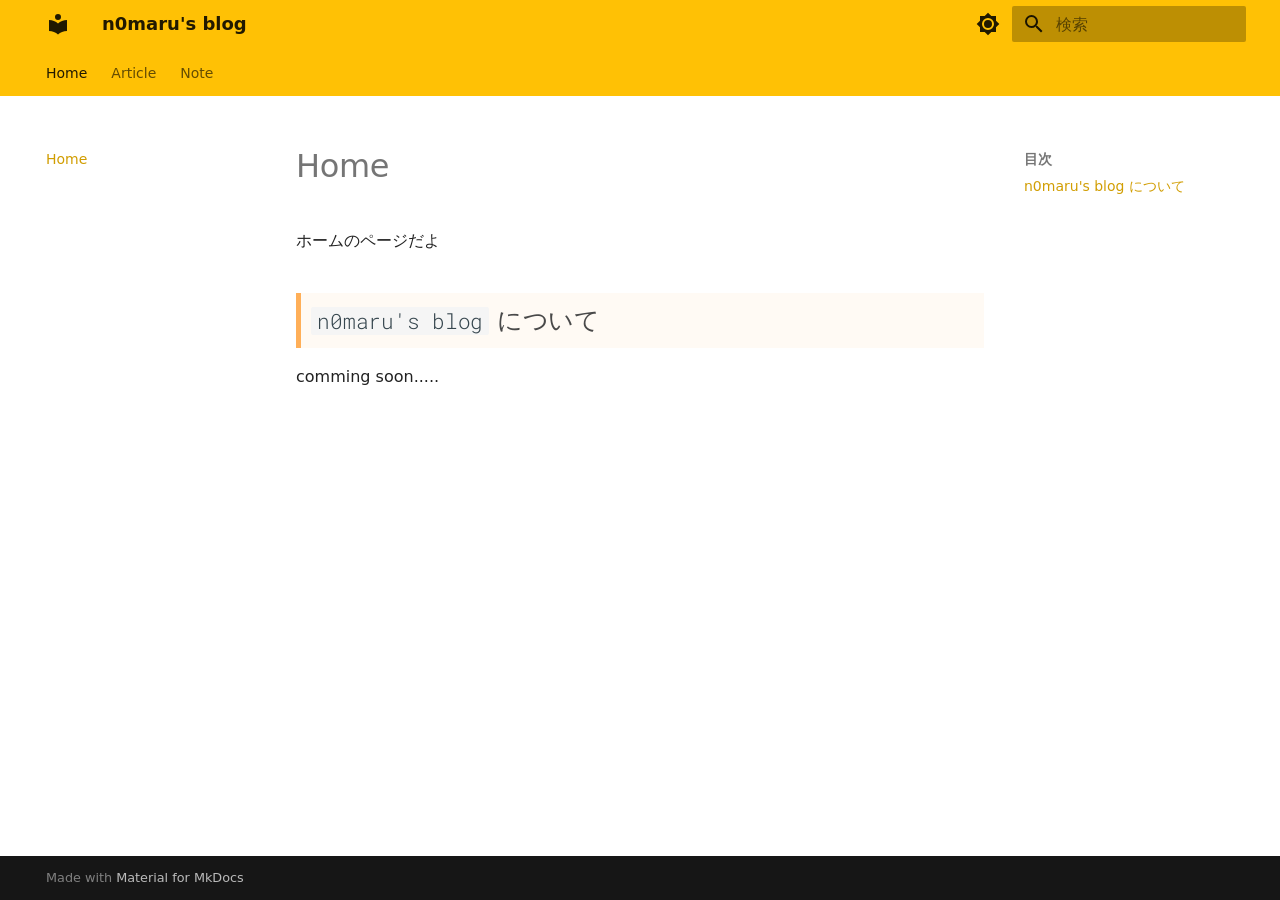
==== commit 652ea826: "Deployed a64239d with MkDocs version: 1.6.1" ====
--- a/Index/index.html
+++ b/Index/index.html
@@ -49,7 +49,7 @@
       
     
     
-      <link rel="stylesheet" href="../stylesheet/common.css">
+      <link rel="stylesheet" href="../style/common.css">
     
     <script>__md_scope=new URL("..",location),__md_hash=e=>[...e].reduce(((e,_)=>(e<<5)-e+_.charCodeAt(0)),0),__md_get=(e,_=localStorage,t=__md_scope)=>JSON.parse(_.getItem(t.pathname+"."+e)),__md_set=(e,_,t=localStorage,a=__md_scope)=>{try{t.setItem(a.pathname+"."+e,JSON.stringify(_))}catch(e){}}</script>
     
--- a/style/common.css
+++ b/style/common.css
@@ -0,0 +1,38 @@
+body {
+  font-family:
+    "Noto Sans",
+    "Helvetica Neue",
+    Ubuntu,
+    "DejaVu Sans",
+    sans-serif;
+}
+
+h1 {
+  font-size: 167%;
+  font-weight: bold;
+}
+
+h2 {
+  padding: 0.4em;/*文字周りの余白*/
+  color: #494949;/*文字色*/
+  background: #fffaf4;/*背景色*/
+  border-left: solid 5px #ffaf58;/*左線（実線 太さ 色）*/
+}
+
+h3 {
+  /*線の種類（実線） 太さ 色*/
+  border-bottom: solid 3px black;
+  font-size: 100%;
+  background-color: #eee;
+  color: black;
+}
+
+h3::before {
+  content: "\25FE"; /* ◼️ Black Medium Square */
+}
+
+/* タグの前に # を表示する */
+.md-tag::before {
+  content: "#";
+  color: gray;
+}
